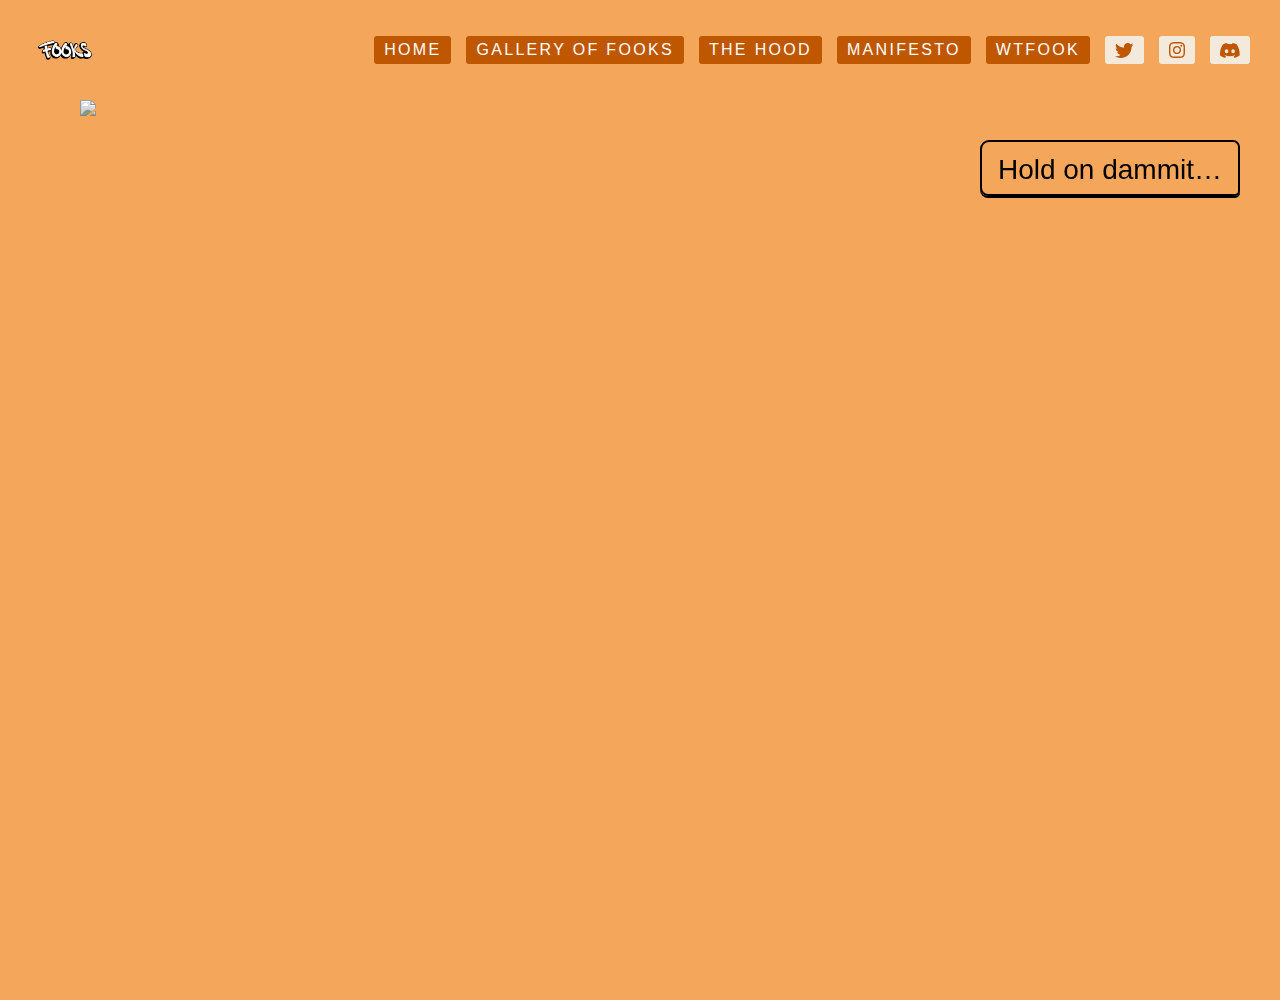
==== ideas.html @ 6c71be25 "Add files via upload" ====
<!DOCTYPE html>
<html>

<head>
  <meta charset="utf-8" />
  <meta content="width=device-width, initial-scale=1" name="viewport" />
  <title>Home</title>
  <link href="assets-global.website-files.com/622eead55797fc2865c24818/css/fooks.css" rel="stylesheet" type="text/css" />
  <link rel="stylesheet" href="assets-global.website-files.com/622eead55797fc2865c24818/css/style2.css" />

  <link rel="stylesheet" href="assets-global.website-files.com/622eead55797fc2865c24818/css/style.css">
  <script src="ajax.googleapis.com/ajax/libs/webfont/1.6.26/webfont.js" type="text/javascript"></script>

  <link rel="apple-touch-icon" sizes="180x180"
    href="assets-global.website-files.com/622eead55797fc2865c24818/apple-touch-icon.png">
  <link rel="icon" type="image/png" sizes="32x32"
    href="assets-global.website-files.com/622eead55797fc2865c24818/favicon-32x32.png">
  <link rel="icon" type="image/png" sizes="16x16"
    href="assets-global.website-files.com/622eead55797fc2865c24818/favicon-16x16.png">

  <script async="" src="https://www.googletagmanager.com/gtag/js?id=UA-176937866-4"></script>
</head>

<body class="fooks-body">
  <div data-animation="over-right" data-collapse="medium" data-duration="400" data-easing="ease" data-easing2="ease"
    data-no-scroll="1" role="banner" class="fooks-navbar w-nav">
    <div class="nav-container w-container">
      <a href="index.html" aria-current="page" class="brand w-nav-brand w--current">
        <img src="assets-global.website-files.com/622eead55797fc2865c24818/logo.png" loading="eager" width="100" alt=""
          class="image-16" />
      </a>
      <div class="spacer"></div>
      <div class="menu-button w-nav-button">
        <div class="w-embed">
          <svg width="15" height="16" viewBox="0 0 15 16" fill="none" xmlns="http://www.w3.org/2000/svg">
            <path fill="CurrentColor"
              d="M2.99231 9.7867C3.44542 10.1044 3.89853 10.1044 4.35164 10.1044C5.62036 10.1044 6.93438 10.286 8.2031 10.1498C9.15463 10.0136 10.378 10.1044 11.5108 10.1044C11.6014 10.1044 11.7374 10.059 11.8733 10.059C12.8248 9.87748 13.7311 9.7867 14.6826 10.059C14.8185 9.87748 14.9092 9.69592 14.9998 9.51437C14.7732 8.51581 14.8185 7.83498 14.8185 6.79103C14.5467 6.60948 14.6373 6.15559 14.2748 5.97403C14.2748 5.97403 14.2295 5.92864 14.1389 5.88325C13.9123 5.92864 13.2326 6.20097 12.9155 5.97403C12.8248 5.92864 12.553 5.92864 12.4623 6.01942C12.0545 6.24636 12.1452 6.1102 11.7374 6.1102C10.3327 6.1102 8.92807 5.97403 7.52343 5.97403C7.20625 6.01942 6.88907 6.01942 6.52658 6.1102C6.16409 6.20098 5.75629 6.20097 5.34849 6.20097H0.636127C0.409571 6.20097 0.183015 6.20097 0.00176997 6.42792V7.51725C0.0470811 7.92575 0.00177001 8.24348 0.137704 8.5612C0.273637 8.9697 0.228326 9.19664 0.0923924 9.51437C0.228326 9.74131 0.273637 9.96825 0.545504 10.1044C1.27048 10.0136 2.08608 10.286 2.99231 9.7867Z"
              fill="#BB9772" />
            <path fill="CurrentColor"
              d="M2.99054 15.5862C3.44365 15.904 3.89676 15.904 4.34987 15.904C5.61859 15.904 6.93262 16.0855 8.20133 15.9494C9.15287 15.8132 10.3763 15.904 11.509 15.904C11.5997 15.904 11.7356 15.8586 11.8715 15.8586C12.8231 15.677 13.7293 15.5862 14.6808 15.8586C14.8168 15.677 14.9074 15.4955 14.998 15.3139C14.7715 14.3154 14.8168 13.6345 14.8168 12.5906C14.5449 12.409 14.6355 11.9551 14.273 11.7736C14.273 11.7736 14.2277 11.7282 14.1371 11.6828C13.9105 11.7282 13.2309 12.0005 12.9137 11.7736C12.8231 11.7282 12.5512 11.7282 12.4606 11.819C12.0528 12.0459 12.1434 11.9097 11.7356 11.9097C10.331 11.9097 8.92631 11.7736 7.52166 11.7736C7.20448 11.819 6.88731 11.819 6.52482 11.9097C6.16233 12.0005 5.75453 12.0005 5.34673 12.0005H0.634356C0.4078 12.0005 0.181245 12.0005 0 12.2275V13.3168C0.0453111 13.7253 -2.8358e-07 14.043 0.135933 14.3607C0.271867 14.7692 0.226555 14.9962 0.090621 15.3139C0.226555 15.5409 0.271866 15.7678 0.543733 15.904C1.26871 15.8132 2.08431 16.0855 2.99054 15.5862Z"
              fill="#BB9772" />
            <path fill="CurrentColor"
              d="M2.99253 3.90345C3.44564 4.22117 3.89875 4.22117 4.35186 4.22117C5.62058 4.22117 6.93461 4.40272 8.20332 4.26656C9.15486 4.13039 10.3783 4.22117 11.511 4.22117C11.6017 4.22117 11.7376 4.17578 11.8735 4.17578C12.8251 3.99422 13.7313 3.90344 14.6828 4.17578C14.8188 3.99422 14.9094 3.81267 15 3.63111C14.7734 2.63256 14.8188 1.95172 14.8188 0.907778C14.5469 0.726223 14.6375 0.272332 14.275 0.0907764C14.275 0.0907764 14.2297 0.045389 14.1391 0C13.9125 0.045389 13.2329 0.317721 12.9157 0.0907764C12.8251 0.0453876 12.5532 0.0453868 12.4626 0.136165C12.0548 0.363109 12.1454 0.226945 11.7376 0.226945C10.3329 0.226945 8.9283 0.0907764 7.52365 0.0907764C7.20647 0.136165 6.8893 0.136167 6.52681 0.226945C6.16432 0.317722 5.75651 0.317721 5.34871 0.317721H0.636349C0.409793 0.317721 0.183236 0.317721 0.00199121 0.544666V1.634C0.0473023 2.0425 0.0019892 2.36022 0.137923 2.67795C0.273856 3.08645 0.228546 3.31339 0.0926122 3.63111C0.228546 3.85806 0.273857 4.085 0.545724 4.22117C1.2707 4.13039 2.08631 4.40272 2.99253 3.90345Z"
              fill="#BB9772" />
          </svg>
        </div>
      </div>
      <nav role="navigation" class="nav-menu w-nav-menu">
        <div class="div-block-29">
          <a href="index.html" aria-current="page" class="brand w-nav-brand w--current">
            <img src="assets-global.website-files.com/622eead55797fc2865c24818/logo.png" loading="lazy" width="100"
              alt="" class="image-16" />
          </a>
          <div class="spacer"></div>
          <div class="menu-button w-nav-button">
            <div class="html-embed-2 w-embed">
              <svg width="40" height="28" viewBox="0 0 40 28" fill="none" xmlns="http://www.w3.org/2000/svg">
                <path fill="CurrentColor"
                  d="M16.0801 12.0877C16.1758 12.6327 16.4962 12.9531 16.8166 13.2735C17.7137 14.1706 18.5145 15.2282 19.5079 16.029C20.277 16.6056 21.0779 17.5348 21.8789 18.3358C21.943 18.3999 22.0712 18.4639 22.1673 18.5601C22.9685 19.1045 23.6735 19.6811 24.1538 20.5465C24.3783 20.5143 24.5707 20.45 24.7632 20.3857C25.3091 19.5194 25.8225 19.07 26.5607 18.3318C26.4969 18.0112 26.8819 17.7543 26.754 17.3696C26.754 17.3696 26.754 17.3055 26.722 17.2093C26.5297 17.0812 25.8566 16.7932 25.7928 16.4084C25.7608 16.3123 25.5685 16.12 25.4403 16.1201C24.9914 15.9922 25.1518 15.96 24.8634 15.6717C23.8702 14.6785 22.9732 13.5889 21.98 12.5957C21.7236 12.4035 21.4994 12.1792 21.1789 11.9871C20.8583 11.795 20.57 11.5066 20.2816 11.2183L16.9495 7.88611C16.7893 7.72591 16.6291 7.56571 16.3404 7.59803L15.5702 8.3683C15.3134 8.6892 15.0567 8.88182 14.9281 9.2026C14.7354 9.58758 14.5429 9.71601 14.2221 9.84455C14.1577 10.1011 14.0293 10.2937 14.1252 10.5822C14.7021 11.0306 15.0862 11.7999 16.0801 12.0877Z"
                  fill="#BB9772" />
                <path fill="CurrentColor"
                  d="M18.5467 18.4639C19.0917 18.3681 19.4121 18.0477 19.7325 17.7273C20.6296 16.8302 21.6872 16.0295 22.488 15.0361C23.0646 14.2669 23.9938 13.466 24.7948 12.6651C24.8589 12.601 24.9229 12.4728 25.019 12.3766C25.5635 11.5754 26.1401 10.8704 27.0055 10.3902C26.9732 10.1657 26.9089 9.97321 26.8446 9.78075C25.9784 9.23487 25.529 8.7214 24.7908 7.98322C24.4702 8.04708 24.2133 7.66205 23.8286 7.79C23.8286 7.79 23.7645 7.78994 23.6683 7.82192C23.5402 8.01422 23.2522 8.68738 22.8674 8.75119C22.7712 8.78318 22.579 8.97541 22.5791 9.10368C22.4512 9.55251 22.419 9.39215 22.1307 9.68051C21.1374 10.6737 20.0479 11.5707 19.0547 12.5639C18.8625 12.8203 18.6382 13.0446 18.4461 13.3651C18.254 13.6856 17.9656 13.974 17.6772 14.2623L14.3451 17.5945C14.1849 17.7547 14.0247 17.9149 14.057 18.2035L14.8273 18.9738C15.1482 19.2306 15.3408 19.4873 15.6616 19.6158C16.0466 19.8086 16.175 20.0011 16.3035 20.3219C16.5601 20.3862 16.7526 20.5147 17.0412 20.4187C17.4896 19.8419 18.2589 19.4577 18.5467 18.4639Z"
                  fill="#BB9772" />
              </svg>
            </div>
          </div>
        </div>
        <div class="regular-links">
          <a href="index.html" class="fooks-nav-box">HOME</a>
          <a href="#" id="galleryToastBtn" class="fooks-nav-box">
            Gallery of Fooks
            <div id="galleryToast" class="d-none toast">
              <div class="toast-body">
                <p><strong>Coming Soon..!</strong></p>
              </div>
            </div>
          </a>
          <a href="the-hood.html" class="fooks-nav-box">The Hood</a>
          <a href="manifesto.html" class="fooks-nav-box">MANIFESTO</a>
          <a href="wtfook.html" class="fooks-nav-box">wtfook</a>
        </div>
        <div class="social-links">
          <a href="https://twitter.com/fooksNFT" target="_blank" class="fooks-menusociallink w-inline-block">
            <div class="twitter-svg w-embed">
              <svg width="19" height="15" viewBox="0 0 19 15" fill="none" xmlns="http://www.w3.org/2000/svg">
                <path fill="CurrentColor"
                  d="M5.79478 15C12.7559 15 16.565 9.22736 16.565 4.22982C16.565 4.06742 16.565 3.90502 16.5576 3.74262C17.2958 3.21112 17.938 2.53937 18.4473 1.77904C17.7682 2.08169 17.0374 2.281 16.2697 2.37697C17.0522 1.91191 17.6501 1.16634 17.938 0.280511C17.2072 0.716043 16.3952 1.02608 15.5315 1.19587C14.8376 0.457677 13.8558 0 12.7707 0C10.6816 0 8.98376 1.69783 8.98376 3.78691C8.98376 4.08218 9.02067 4.37008 9.07973 4.65059C5.93504 4.49557 3.14469 2.98228 1.27707 0.693898C0.952264 1.25492 0.767717 1.90453 0.767717 2.59843C0.767717 3.9124 1.43947 5.07136 2.45079 5.75049C1.83071 5.72835 1.24754 5.55856 0.738189 5.27805C0.738189 5.29281 0.738189 5.30758 0.738189 5.32972C0.738189 7.16043 2.04478 8.69586 3.77215 9.04281C3.45472 9.1314 3.12254 9.17569 2.77559 9.17569C2.53199 9.17569 2.29577 9.15354 2.06693 9.10925C2.54675 10.6152 3.94931 11.7077 5.60285 11.7372C4.30364 12.7559 2.67224 13.3612 0.900591 13.3612C0.597933 13.3612 0.295276 13.3465 0 13.3095C1.66831 14.3725 3.66142 15 5.79478 15Z"
                  fill="#BB9772" />
              </svg>
            </div>
          </a>
          <a href="" target="_blank" class="fooks-menusociallink w-inline-block">
            <div class="instagram-svg w-embed">
              <svg width="16" height="16" viewBox="0 0 16 16" fill="none" xmlns="http://www.w3.org/2000/svg">
                <path fill="CurrentColor"
                  d="M7.99936 1.44257C10.1354 1.44257 10.3882 1.45082 11.2319 1.48924C12.0117 1.52481 12.4353 1.655 12.7173 1.76455C13.0652 1.89264 13.3799 2.09718 13.6382 2.3631C13.9041 2.62139 14.1086 2.93608 14.2367 3.28396C14.3463 3.56593 14.4765 3.98952 14.512 4.76939C14.5504 5.61308 14.5587 5.86584 14.5587 8.00191C14.5587 10.138 14.5504 10.3907 14.512 11.2344C14.4765 12.0143 14.3463 12.4379 14.2367 12.7199C14.1035 13.0648 13.8996 13.378 13.6382 13.6394C13.3767 13.9009 13.0635 14.1048 12.7186 14.238C12.4366 14.3475 12.013 14.4777 11.2332 14.5133C10.3898 14.5517 10.1367 14.56 8.00064 14.56C5.86457 14.56 5.6115 14.5517 4.76812 14.5133C3.98825 14.4777 3.56466 14.3475 3.28269 14.238C2.93481 14.1099 2.62012 13.9054 2.36183 13.6394C2.09591 13.3811 1.89137 13.0665 1.76328 12.7186C1.65373 12.4366 1.52354 12.013 1.48797 11.2332C1.44955 10.3895 1.4413 10.1367 1.4413 8.00064C1.4413 5.86457 1.44955 5.61181 1.48797 4.76812C1.52354 3.98825 1.65373 3.56466 1.76328 3.28269C1.89137 2.93481 2.09591 2.62012 2.36183 2.36183C2.62012 2.09591 2.93481 1.89137 3.28269 1.76328C3.56466 1.65373 3.98825 1.52354 4.76812 1.48797C5.61181 1.44955 5.86457 1.4413 8.00064 1.4413L7.99936 1.44257ZM8.00064 0C5.82805 0 5.55561 0.00920854 4.70239 0.0482655C3.84917 0.0873224 3.2684 0.223545 2.75939 0.42137C2.22566 0.622196 1.74215 0.936989 1.34254 1.34381C0.936292 1.74358 0.622048 2.22708 0.421688 2.76066C0.222275 3.26967 0.0870048 3.85108 0.0482655 4.70239C0.00952608 5.5537 0 5.82805 0 8.00064C0 10.1732 0.00920854 10.4457 0.0482655 11.2989C0.0873224 12.1521 0.222275 12.7316 0.4201 13.2406C0.620926 13.7743 0.935719 14.2578 1.34254 14.6575C1.74222 15.0643 2.22571 15.3792 2.75939 15.5802C3.26744 15.7777 3.84981 15.913 4.70112 15.9521C5.55243 15.9911 5.82678 16 7.99936 16C10.1719 16 10.4444 15.9908 11.2976 15.9521C12.1508 15.9133 12.7303 15.7777 13.2393 15.5802C13.7707 15.3746 14.2533 15.0603 14.6562 14.6575C15.0591 14.2546 15.3734 13.772 15.5789 13.2406C15.7765 12.7326 15.9117 12.1502 15.9508 11.2989C15.9898 10.4476 15.9987 10.1732 15.9987 8.00064C15.9987 5.82805 15.9895 5.55561 15.9508 4.70239C15.912 3.84917 15.7765 3.26967 15.5789 2.76066C15.3779 2.22698 15.063 1.74349 14.6562 1.34381C14.2564 0.937562 13.7729 0.623318 13.2393 0.422958C12.7303 0.223545 12.1489 0.088275 11.2976 0.0495356C10.4463 0.0107962 10.1719 0.00127014 7.99936 0.00127014L8.00064 0Z"
                  fill="#BB9772" />
                <path fill="CurrentColor"
                  d="M7.99957 3.89453C7.18707 3.89453 6.39283 4.13547 5.71727 4.58687C5.04171 5.03827 4.51519 5.67987 4.20427 6.43052C3.89336 7.18117 3.81203 8.00716 3.97056 8.80403C4.12909 9.60091 4.52037 10.3329 5.09491 10.9074C5.66945 11.4819 6.40145 11.8731 7.19834 12.0316C7.99522 12.19 8.82121 12.1086 9.57183 11.7977C10.3225 11.4867 10.964 10.9601 11.4154 10.2845C11.8667 9.60893 12.1076 8.81467 12.1075 8.00218C12.1076 7.46271 12.0013 6.92853 11.7949 6.43013C11.5885 5.93172 11.2859 5.47887 10.9044 5.09743C10.5229 4.71598 10.0701 4.41343 9.57164 4.20703C9.07322 4.00064 8.53903 3.89445 7.99957 3.89453ZM7.99957 10.6685C7.47202 10.6685 6.95633 10.5121 6.51769 10.219C6.07906 9.92592 5.73718 9.50934 5.5353 9.02195C5.33342 8.53457 5.2806 7.99826 5.38352 7.48086C5.48643 6.96345 5.74047 6.48818 6.1135 6.11516C6.48653 5.74213 6.96179 5.48809 7.4792 5.38517C7.99661 5.28225 8.53291 5.33508 9.0203 5.53696C9.50768 5.73884 9.92426 6.08071 10.2173 6.51935C10.5104 6.95799 10.6669 7.47368 10.6669 8.00122C10.6669 8.70864 10.3858 9.38707 9.88563 9.88729C9.38542 10.3875 8.70698 10.6685 7.99957 10.6685Z"
                  fill="#BB9772" />
                <path fill="CurrentColor"
                  d="M12.27 4.69131C12.8001 4.69131 13.2299 4.26154 13.2299 3.7314C13.2299 3.20125 12.8001 2.77148 12.27 2.77148C11.7398 2.77148 11.3101 3.20125 11.3101 3.7314C11.3101 4.26154 11.7398 4.69131 12.27 4.69131Z"
                  fill="#BB9772" />
              </svg>
            </div>
          </a>
          <a href="" class="fooks-menusociallink mr-0 w-inline-block" target="_blank">
            <div class="discord-svg w-embed">
              <svg width="20" height="15" viewBox="0 0 20 15" fill="none" xmlns="http://www.w3.org/2000/svg">
                <path fill="CurrentColor"
                  d="M16.6594 1.24342C15.4051 0.667894 14.0601 0.243873 12.6537 0.00101874C12.6281 -0.00366827 12.6025 0.00804483 12.5894 0.0314716C12.4164 0.339138 12.2248 0.740513 12.0906 1.05599C10.578 0.829542 9.07315 0.829542 7.59157 1.05599C7.45737 0.733501 7.2588 0.339138 7.08504 0.0314716C7.07185 0.00882646 7.04626 -0.00288664 7.02065 0.00101874C5.6151 0.243097 4.27006 0.667118 3.01499 1.24342C3.00412 1.2481 2.99481 1.25592 2.98863 1.26606C0.437367 5.07759 -0.261531 8.79544 0.081325 12.4672C0.0828764 12.4852 0.0929602 12.5023 0.106923 12.5133C1.79017 13.7494 3.42069 14.4998 5.02092 14.9973C5.04654 15.0051 5.07367 14.9957 5.08997 14.9746C5.4685 14.4577 5.80594 13.9126 6.09525 13.3394C6.11232 13.3059 6.09603 13.266 6.06113 13.2528C5.52591 13.0497 5.01627 12.8022 4.52603 12.5211C4.48725 12.4984 4.48415 12.443 4.51982 12.4164C4.62299 12.3391 4.72618 12.2587 4.82469 12.1775C4.84251 12.1626 4.86734 12.1595 4.8883 12.1689C8.10895 13.6393 11.5957 13.6393 14.7783 12.1689C14.7993 12.1587 14.8241 12.1619 14.8427 12.1767C14.9413 12.2579 15.0444 12.3391 15.1484 12.4164C15.184 12.443 15.1817 12.4984 15.1429 12.5211C14.6527 12.8076 14.1431 13.0497 13.6071 13.252C13.5722 13.2653 13.5566 13.3059 13.5737 13.3394C13.8692 13.9118 14.2067 14.4569 14.5782 14.9738C14.5937 14.9957 14.6217 15.0051 14.6473 14.9973C16.2553 14.4998 17.8858 13.7494 19.569 12.5133C19.5838 12.5023 19.5931 12.4859 19.5946 12.468C20.005 8.22302 18.9073 4.53566 16.685 1.26684C16.6796 1.25592 16.6703 1.2481 16.6594 1.24342ZM6.5762 10.2315C5.60657 10.2315 4.80761 9.34128 4.80761 8.24802C4.80761 7.15476 5.59107 6.26456 6.5762 6.26456C7.56907 6.26456 8.36029 7.16258 8.34477 8.24802C8.34477 9.34128 7.56131 10.2315 6.5762 10.2315ZM13.1153 10.2315C12.1457 10.2315 11.3467 9.34128 11.3467 8.24802C11.3467 7.15476 12.1301 6.26456 13.1153 6.26456C14.1082 6.26456 14.8994 7.16258 14.8839 8.24802C14.8839 9.34128 14.1082 10.2315 13.1153 10.2315Z"
                  fill="#7EAEFF" />
              </svg>
            </div>
          </a>
        </div>
      </nav>
    </div>
  </div>

  <body class="no-scroll">
    <div id="Fuck-You">
      <img src="assets-global.website-files.com/622eead55797fc2865c24818/i/GT-fuc-you.pg" />
    </div>
    <div id="Site">
      <img
        src="assets-global.website-files.com/622eead55797fc2865c24818/i/banner2.png" class="rainbow"
      />
      <button id="Enter" class="disabled">
        Hold on <span>dammit</span>&hellip;
      </button>
      
      <div id="Site-Container">
        <main id="Mintery">
          <div id="Masthead">
            <img
              id="Logo"
              class="unselectable"
              loading="lazy"
              src="assets-global.website-files.com/622eead55797fc2865c24818/logo.png"
              width="400"
            />
            
          </div>
          <div id="Actions">
            
          </div>
        </main>
        <aside id="Convo">
          <header>
            <div class="avatars">
              <div class="goof">
                <div class="pfp">
                  <div class="goblin">
                    <img
                      loading="lazy"
                      class="goblin__body"
                      src="/i/GT-goof-body.png"
                    />
                    <div class="goblin__head">
                      <img loading="lazy" src="assets-global.website-files.com/622eead55797fc2865c24818/i/0.png" />
                      <img loading="lazy" src="" />
                      <img loading="lazy" src="" />
                      <img loading="lazy" src="" />
                      <img loading="lazy" src="" />
                      <img loading="lazy" src="" />
                    </div>
                  </div>
                </div>
              </div>
              <div class="oof">
                <div class="pfp">
                  <div class="goblin">
                    <img
                      loading="lazy"
                      class="goblin__body"
                      src="./i/GT-oof-body.png"
                    />
                    <div class="goblin__head">
                      <img loading="lazy" src="assets-global.website-files.com/622eead55797fc2865c24818/i/0.png" />
                      <img loading="lazy" src="" />
                      <img loading="lazy" src="" />
                      <img loading="lazy" src="" />
                      <img loading="lazy" src="" />
                      <img loading="lazy" src="" />
                    </div>
                  </div>
                </div>
              </div>
            </div>
            <h2>goof n oof</h2>
          </header>
          <main>
            <div class="container">
              <div class="message goof">
                <div class="pfp">
                  <div class="goblin">
                    <img
                      loading="lazy"
                      class="goblin__body"
                      src="./i/GT-goof-body.png"
                    />
                    <div class="goblin__head">
                      <img loading="lazy" src="assets-global.website-files.com/622eead55797fc2865c24818/i/0.png" />
                      <img loading="lazy" src="/assets-global.website-files.com/622eead55797fc2865c24818/i/0.png" />
                      <img loading="lazy" src="/assets-global.website-files.com/622eead55797fc2865c24818/i/0.png" />
                      <img loading="lazy" src="/assets-global.website-files.com/622eead55797fc2865c24818/i/0.png" />
                      <img loading="lazy" src="/assets-global.website-files.com/622eead55797fc2865c24818/i/0.png" />
                      <img loading="lazy" src="/assets-global.website-files.com/622eead55797fc2865c24818/i/0.png" />
                    </div>
                  </div>
                </div>
                <div class="content loud">
                  <div class="goblin__name">goof</div>
                  <p>FOOOOOK!</p>
                </div>
              </div>
              <div class="message oof">
                <div class="pfp">
                  <div class="goblin">
                    <img
                      loading="lazy"
                      class="goblin__body"
                      src="./i/GT-oof-body.png"
                    />
                    <div class="goblin__head">
                      <img loading="lazy" src="assets-global.website-files.com/622eead55797fc2865c24818/i/0.png" />
                      <img loading="lazy" src="./i/GT-oof-head.png" />
                      <img loading="lazy" src="./i/GT-oof-left-eye.png" />
                      <img loading="lazy" src="./i/GT-oof-right-eye.png" />
                      <img loading="lazy" src="./i/GT-oof-mouth.png" />
                      <img loading="lazy" src="./i/GT-oof-nose.png" />
                    </div>
                  </div>
                </div>
                <div class="content">
                  <div class="goblin__name">oof</div>
                  <p>Wat? Wat?!</p>
                </div>
              </div>
              <div class="message goof">
                <div class="pfp">
                  <div class="goblin">

                    <div class="goblin__head">
                      <img loading="lazy" src="assets-global.website-files.com/622eead55797fc2865c24818/i/pixelfooks.png" />
                  
                    </div>
                  </div>
                </div>
                <div class="content">
                  <div class="goblin__name">goof</div>
                  <p>I a ting!</p>
                </div>
              </div>
              <div class="message oof">
                <div class="pfp">
                  <div class="goblin">
                    <img
                      loading="lazy"
                      class="goblin__body"
                      src="./i/GT-oof-body.png"
                    />
                    <div class="goblin__head">
                      <img loading="lazy" src="./i/GT-oof-ears.png" />
                      <img loading="lazy" src="./i/GT-oof-head.png" />
                      <img loading="lazy" src="./i/GT-oof-left-eye.png" />
                      <img loading="lazy" src="./i/GT-oof-right-eye.png" />
                      <img loading="lazy" src="./i/GT-oof-mouth.png" />
                      <img loading="lazy" src="./i/GT-oof-nose.png" />
                    </div>
                  </div>
                </div>
                <div class="content">
                  <div class="goblin__name">oof</div>
                  <p>You what ting?</p>
                  <p>What?</p>
                  <p>Wait&hellip;</p>
                  <p>I also a ting!</p>
                </div>
              </div>
              <div class="message goof">
                <div class="pfp">
                  <div class="goblin">
                    <img
                      loading="lazy"
                      class="goblin__body"
                      src="./i/GT-goof-body.png"
                    />
                    <div class="goblin__head">
                      <img loading="lazy" src="./i/GT-goof-ears.png" />
                      <img loading="lazy" src="./i/GT-goof-head.png" />
                      <img loading="lazy" src="./i/GT-goof-left-eye.png" />
                      <img loading="lazy" src="./i/GT-goof-right-eye.png" />
                      <img loading="lazy" src="./i/GT-goof-mouth.png" />
                      <img loading="lazy" src="./i/GT-goof-nose.png" />
                    </div>
                  </div>
                </div>
                <div class="content">
                  <div class="goblin__name">goof</div>
                  <p>Wha kinda ting are we?</p>
                </div>
              </div>
              <div class="message oof">
                <div class="pfp">
                  <div class="goblin">
                    <img
                      loading="lazy"
                      class="goblin__body"
                      src="./i/GT-oof-body.png"
                    />
                    <div class="goblin__head">
                      <img loading="lazy" src="./i/GT-oof-ears.png" />
                      <img loading="lazy" src="./i/GT-oof-head.png" />
                      <img loading="lazy" src="./i/GT-oof-left-eye.png" />
                      <img loading="lazy" src="./i/GT-oof-right-eye.png" />
                      <img loading="lazy" src="./i/GT-oof-mouth.png" />
                      <img loading="lazy" src="./i/GT-oof-nose.png" />
                    </div>
                  </div>
                </div>
                <div class="content">
                  <div class="goblin__name">oof</div>
                  <p>Neftee ting!</p>
                </div>
              </div>
              <div class="message goof">
                <div class="pfp">
                  <div class="goblin">
                    <img
                      loading="lazy"
                      class="goblin__body"
                      src="./i/GT-goof-body.png"
                    />
                    <div class="goblin__head">
                      <img loading="lazy" src="./i/GT-goof-ears.png" />
                      <img loading="lazy" src="./i/GT-goof-head.png" />
                      <img loading="lazy" src="./i/GT-goof-left-eye.png" />
                      <img loading="lazy" src="./i/GT-goof-right-eye.png" />
                      <img loading="lazy" src="./i/GT-goof-mouth.png" />
                      <img loading="lazy" src="./i/GT-goof-nose.png" />
                    </div>
                  </div>
                </div>
                <div class="content">
                  <div class="goblin__name">goof</div>
                  <p>Neftee? Wat? Neftee?</p>
                </div>
              </div>
              <div class="message oof">
                <div class="pfp">
                  <div class="goblin">
                    <img
                      loading="lazy"
                      class="goblin__body"
                      src="./i/GT-oof-body.png"
                    />
                    <div class="goblin__head">
                      <img loading="lazy" src="./i/GT-oof-ears.png" />
                      <img loading="lazy" src="./i/GT-oof-head.png" />
                      <img loading="lazy" src="./i/GT-oof-left-eye.png" />
                      <img loading="lazy" src="./i/GT-oof-right-eye.png" />
                      <img loading="lazy" src="./i/GT-oof-mouth.png" />
                      <img loading="lazy" src="./i/GT-oof-nose.png" />
                    </div>
                  </div>
                </div>
                <div class="content">
                  <div class="goblin__name">oof</div>
                  <p>Stand for sumting.</p>
                </div>
              </div>
              <div class="message goof">
                <div class="pfp">
                  <div class="goblin">
                    <img
                      loading="lazy"
                      class="goblin__body"
                      src="./i/GT-goof-body.png"
                    />
                    <div class="goblin__head">
                      <img loading="lazy" src="./i/GT-goof-ears.png" />
                      <img loading="lazy" src="./i/GT-goof-head.png" />
                      <img loading="lazy" src="./i/GT-goof-left-eye.png" />
                      <img loading="lazy" src="./i/GT-goof-right-eye.png" />
                      <img loading="lazy" src="./i/GT-goof-mouth.png" />
                      <img loading="lazy" src="./i/GT-goof-nose.png" />
                    </div>
                  </div>
                </div>
                <div class="content">
                  <div class="goblin__name">goof</div>
                  <p>Wafor?</p>
                </div>
              </div>
              <div class="message oof">
                <div class="pfp">
                  <div class="goblin">
                    <img
                      loading="lazy"
                      class="goblin__body"
                      src="./i/GT-oof-body.png"
                    />
                    <div class="goblin__head">
                      <img loading="lazy" src="./i/GT-oof-ears.png" />
                      <img loading="lazy" src="./i/GT-oof-head.png" />
                      <img loading="lazy" src="./i/GT-oof-left-eye.png" />
                      <img loading="lazy" src="./i/GT-oof-right-eye.png" />
                      <img loading="lazy" src="./i/GT-oof-mouth.png" />
                      <img loading="lazy" src="./i/GT-oof-nose.png" />
                    </div>
                  </div>
                </div>
                <div class="content">
                  <div class="goblin__name">oof</div>
                  <p>Mebbe for&hellip;</p>
                  <p>Uh&hellip;</p>
                  <p>Never&hellip;</p>
                  <p>Find&hellip;</p>
                  <p>Troll poops!</p>
                </div>
              </div>
              <div class="message goof">
                <div class="pfp">
                  <div class="goblin">
                    <img
                      loading="lazy"
                      class="goblin__body"
                      src="./i/GT-goof-body.png"
                    />
                    <div class="goblin__head">
                      <img loading="lazy" src="./i/GT-goof-ears.png" />
                      <img loading="lazy" src="./i/GT-goof-head.png" />
                      <img loading="lazy" src="./i/GT-goof-left-eye.png" />
                      <img loading="lazy" src="./i/GT-goof-right-eye.png" />
                      <img loading="lazy" src="./i/GT-goof-mouth.png" />
                      <img loading="lazy" src="./i/GT-goof-nose.png" />
                    </div>
                  </div>
                </div>
                <div class="content">
                  <div class="goblin__name">goof</div>
                  <p>But who did dis?</p>
                </div>
              </div>
              <div class="message oof">
                <div class="pfp">
                  <div class="goblin">
                    <img
                      loading="lazy"
                      class="goblin__body"
                      src="./i/GT-oof-body.png"
                    />
                    <div class="goblin__head">
                      <img loading="lazy" src="" />
                      <img loading="lazy" src="" />
                      <img loading="lazy" src="" />
                      <img loading="lazy" src="" />
                      <img loading="lazy" src="" />
                      <img loading="lazy" src="" />
                    </div>
                  </div>
                </div>
                <div class="content">
                  <div class="goblin__name">oof</div>
                  <p>Butt? Hoo nose?</p>
                </div>
              </div>
              <div class="message goof">
                <div class="pfp">
                  <div class="goblin">
                    <img
                      loading="lazy"
                      class="goblin__body"
                      src=""
                    />
                    <div class="goblin__head">
                      <img loading="lazy" src="" />
                      <img loading="lazy" src="" />
                      <img loading="lazy" src="" />
                      <img loading="lazy" src="" />
                      <img loading="lazy" src="" />
                      <img loading="lazy" src="" />
                    </div>
                  </div>
                </div>
                <div class="content loud">
                  <div class="goblin__name">goof</div>
                  <p>Some buttnose did it!</p>
                </div>
              </div>
              <div class="message oof">
                <div class="pfp">
                  <div class="goblin">
                    <img
                      loading="lazy"
                      class="goblin__body"
                      src=""
                    />
                    <div class="goblin__head">
                      <img loading="lazy" src="" />
                      <img loading="lazy" src="" />
                      <img loading="lazy" src="" />
                      <img loading="lazy" src="" />
                      <img loading="lazy" src="" />
                      <img loading="lazy" src="" />
                    </div>
                  </div>
                </div>
                <div class="content">
                  <div class="goblin__name">oof</div>
                  <p>Buttnose? Wen buttnose dooded it?</p>
                </div>
              </div>
              <div class="message goof">
                <div class="pfp">
                  <div class="goblin">
                    <img
                      loading="lazy"
                      class="goblin__body"
                      src="./i/GT-goof-body.png"
                    />
                    <div class="goblin__head">
                    
                    </div>
                  </div>
                </div>
                <div class="content">
                  <div class="goblin__name">goof</div>
                  <p>Now!</p>
                  <p>It alreddy happen!</p>
                  <p>We here rite now!</p>
                </div>
              </div>
              <div class="message oof">
                <div class="pfp">
                  <div class="goblin">
                    <img
                      loading="lazy"
                      class="goblin__body"
                      src="./i/GT-oof-body.png"
                    />
                    <div class="goblin__head">
                      
                    </div>
                  </div>
                </div>
                <div class="content">
                  <div class="goblin__name">oof</div>
                  <p>Wen Mint?</p>
                </div>
              </div>
              <div class="message goof">
                <div class="pfp">
                  <div class="goblin">
                    <img
                      loading="lazy"
                      class="goblin__body"
                      src="./i/GT-goof-body.png"
                    />
                    <div class="goblin__head">
                      
                    </div>
                  </div>
                </div>
                <div class="content">
                  <div class="goblin__name">goof</div>
                  <p>Wat a mint?</p>
                </div>
              </div>
              <div class="message oof">
                <div class="pfp">
                  <div class="goblin">
                    <img
                      loading="lazy"
                      class="goblin__body"
                      src="./i/GT-oof-body.png"
                    />
                    <div class="goblin__head">
                      
                    </div>
                  </div>
                </div>
                <div class="content">
                  <div class="goblin__name">oof</div>
                  <p>Wat a wen?</p>
                </div>
              </div>
              <div class="message goof">
                <div class="pfp">
                  <div class="goblin">
                    <img
                      loading="lazy"
                      class="goblin__body"
                      src="./i/GT-goof-body.png"
                    />
                    <div class="goblin__head">
                      <img loading="lazy" src="./i/GT-goof-ears.png" />
                      <img loading="lazy" src="./i/GT-goof-head.png" />
                      <img loading="lazy" src="./i/GT-goof-left-eye.png" />
                      <img loading="lazy" src="./i/GT-goof-right-eye.png" />
                      <img loading="lazy" src="./i/GT-goof-mouth.png" />
                      <img loading="lazy" src="./i/GT-goof-nose.png" />
                    </div>
                  </div>
                </div>
                <div class="content">
                  <div class="goblin__name">goof</div>
                  <p>Wat?</p>
                </div>
              </div>
              <div class="message oof">
                <div class="pfp">
                  <div class="goblin">
                    <img
                      loading="lazy"
                      class="goblin__body"
                      src="./i/GT-oof-body.png"
                    />
                    <div class="goblin__head">
                      <img loading="lazy" src="./i/GT-oof-ears.png" />
                      <img loading="lazy" src="./i/GT-oof-head.png" />
                      <img loading="lazy" src="./i/GT-oof-left-eye.png" />
                      <img loading="lazy" src="./i/GT-oof-right-eye.png" />
                      <img loading="lazy" src="./i/GT-oof-mouth.png" />
                      <img loading="lazy" src="./i/GT-oof-nose.png" />
                    </div>
                  </div>
                </div>
                <div class="content loud">
                  <div class="goblin__name">oof</div>
                  <p>Wat!?</p>
                </div>
              </div>
              <div class="message goof">
                <div class="pfp">
                  <div class="goblin">
                    <img
                      loading="lazy"
                      class="goblin__body"
                      src="./i/GT-goof-body.png"
                    />
                    <div class="goblin__head">
                      <img loading="lazy" src="./i/GT-goof-ears.png" />
                      <img loading="lazy" src="./i/GT-goof-head.png" />
                      <img loading="lazy" src="./i/GT-goof-left-eye.png" />
                      <img loading="lazy" src="./i/GT-goof-right-eye.png" />
                      <img loading="lazy" src="./i/GT-goof-mouth.png" />
                      <img loading="lazy" src="./i/GT-goof-nose.png" />
                    </div>
                  </div>
                </div>
                <div class="content">
                  <div class="goblin__name">goof</div>
                  <p>Hoo buttnose teem?</p>
                </div>
              </div>
              <div class="message oof">
                <div class="pfp">
                  <div class="goblin">
                    <img
                      loading="lazy"
                      class="goblin__body"
                      src="./i/GT-oof-body.png"
                    />
                    <div class="goblin__head">
                      <img loading="lazy" src="./i/GT-oof-ears.png" />
                      <img loading="lazy" src="./i/GT-oof-head.png" />
                      <img loading="lazy" src="./i/GT-oof-left-eye.png" />
                      <img loading="lazy" src="./i/GT-oof-right-eye.png" />
                      <img loading="lazy" src="./i/GT-oof-mouth.png" />
                      <img loading="lazy" src="./i/GT-oof-nose.png" />
                    </div>
                  </div>
                </div>
                <div class="content">
                  <div class="goblin__name">oof</div>
                  <p>Dey sneeky!</p>
                </div>
              </div>
              <div class="message goof">
                <div class="pfp">
                  <div class="goblin">
                    <img
                      loading="lazy"
                      class="goblin__body"
                      src="./i/GT-goof-body.png"
                    />
                    <div class="goblin__head">
                      <img loading="lazy" src="./i/GT-goof-ears.png" />
                      <img loading="lazy" src="./i/GT-goof-head.png" />
                      <img loading="lazy" src="./i/GT-goof-left-eye.png" />
                      <img loading="lazy" src="./i/GT-goof-right-eye.png" />
                      <img loading="lazy" src="./i/GT-goof-mouth.png" />
                      <img loading="lazy" src="./i/GT-goof-nose.png" />
                    </div>
                  </div>
                </div>
                <div class="content">
                  <div class="goblin__name">goof</div>
                  <p>Maybe dey show face soon we can punch!</p>
                </div>
              </div>
              <div class="message oof">
                <div class="pfp">
                  <div class="goblin">
                    <img
                      loading="lazy"
                      class="goblin__body"
                      src="./i/GT-oof-body.png"
                    />
                    <div class="goblin__head">
                      <img loading="lazy" src="./i/GT-oof-ears.png" />
                      <img loading="lazy" src="./i/GT-oof-head.png" />
                      <img loading="lazy" src="./i/GT-oof-left-eye.png" />
                      <img loading="lazy" src="./i/GT-oof-right-eye.png" />
                      <img loading="lazy" src="./i/GT-oof-mouth.png" />
                      <img loading="lazy" src="./i/GT-oof-nose.png" />
                    </div>
                  </div>
                </div>
                <div class="content">
                  <div class="goblin__name">oof</div>
                  <p>Wat are I?</p>
                </div>
              </div>
              <!-- -->
              <div class="message goof">
                <div class="pfp">
                  <div class="goblin">
                    <img
                      loading="lazy"
                      class="goblin__body"
                      src="./i/GT-goof-body.png"
                    />
                    <div class="goblin__head">
                      <img loading="lazy" src="./i/GT-goof-ears.png" />
                      <img loading="lazy" src="./i/GT-goof-head.png" />
                      <img loading="lazy" src="./i/GT-goof-left-eye.png" />
                      <img loading="lazy" src="./i/GT-goof-right-eye.png" />
                      <img loading="lazy" src="./i/GT-goof-mouth.png" />
                      <img loading="lazy" src="./i/GT-goof-nose.png" />
                    </div>
                  </div>
                </div>
                <div class="content">
                  <div class="goblin__name">goof</div>
                  <p>Yoo fook.</p>
                </div>
              </div>
              <div class="message oof">
                <div class="pfp">
                  <div class="goblin">
                    <img
                      loading="lazy"
                      class="goblin__body"
                      src="./i/GT-oof-body.png"
                    />
                    <div class="goblin__head">
                      <img loading="lazy" src="./i/GT-oof-ears.png" />
                      <img loading="lazy" src="./i/GT-oof-head.png" />
                      <img loading="lazy" src="./i/GT-oof-left-eye.png" />
                      <img loading="lazy" src="./i/GT-oof-right-eye.png" />
                      <img loading="lazy" src="./i/GT-oof-mouth.png" />
                      <img loading="lazy" src="./i/GT-oof-nose.png" />
                    </div>
                  </div>
                </div>
                <div class="content">
                  <div class="goblin__name">oof</div>
                  <p>Fook? How fook?</p>
                </div>
              </div>
              <div class="message goof">
                <div class="pfp">
                  <div class="goblin">
                    <img
                      loading="lazy"
                      class="goblin__body"
                      src="./i/GT-goof-body.png"
                    />
                    <div class="goblin__head">
                      <img loading="lazy" src="./i/GT-goof-ears.png" />
                      <img loading="lazy" src="./i/GT-goof-head.png" />
                      <img loading="lazy" src="./i/GT-goof-left-eye.png" />
                      <img loading="lazy" src="./i/GT-goof-right-eye.png" />
                      <img loading="lazy" src="./i/GT-goof-mouth.png" />
                      <img loading="lazy" src="./i/GT-goof-nose.png" />
                    </div>
                  </div>
                </div>
                <div class="content">
                  <div class="goblin__name">goof</div>
                  <p>Wat goblin?</p>
                </div>
              </div>
              <div class="message oof">
                <div class="pfp">
                  <div class="goblin">
                    <img
                      loading="lazy"
                      class="goblin__body"
                      src="./i/GT-oof-body.png"
                    />
                    <div class="goblin__head">
                      <img loading="lazy" src="./i/GT-oof-ears.png" />
                      <img loading="lazy" src="./i/GT-oof-head.png" />
                      <img loading="lazy" src="./i/GT-oof-left-eye.png" />
                      <img loading="lazy" src="./i/GT-oof-right-eye.png" />
                      <img loading="lazy" src="./i/GT-oof-mouth.png" />
                      <img loading="lazy" src="./i/GT-oof-nose.png" />
                    </div>
                  </div>
                </div>
                <div class="content">
                  <div class="goblin__name">oof</div>
                  <p>Wen goblin?</p>
                </div>
              </div>
              <div class="message goof">
                <div class="pfp">
                  <div class="goblin">
                    <img
                      loading="lazy"
                      class="goblin__body"
                      src="./i/GT-goof-body.png"
                    />
                    <div class="goblin__head">
                      <img loading="lazy" src="./i/GT-goof-ears.png" />
                      <img loading="lazy" src="./i/GT-goof-head.png" />
                      <img loading="lazy" src="./i/GT-goof-left-eye.png" />
                      <img loading="lazy" src="./i/GT-goof-right-eye.png" />
                      <img loading="lazy" src="./i/GT-goof-mouth.png" />
                      <img loading="lazy" src="./i/GT-goof-nose.png" />
                    </div>
                  </div>
                </div>
                <div class="content loud">
                  <div class="goblin__name">goof</div>
                  <p>Wy goblin!?</p>
                </div>
              </div>
              <div class="message oof">
                <div class="pfp">
                  <div class="goblin">
                    <img
                      loading="lazy"
                      class="goblin__body"
                      src="./i/GT-oof-body.png"
                    />
                    <div class="goblin__head">
                      <img loading="lazy" src="./i/GT-oof-ears.png" />
                      <img loading="lazy" src="./i/GT-oof-head.png" />
                      <img loading="lazy" src="./i/GT-oof-left-eye.png" />
                      <img loading="lazy" src="./i/GT-oof-right-eye.png" />
                      <img loading="lazy" src="./i/GT-oof-mouth.png" />
                      <img loading="lazy" src="./i/GT-oof-nose.png" />
                    </div>
                  </div>
                </div>
                <div class="content">
                  <div class="goblin__name">oof</div>
                  <p>Wat yootalitty?</p>
                </div>
              </div>
              <div class="message goof">
                <div class="pfp">
                  <div class="goblin">
                    <img
                      loading="lazy"
                      class="goblin__body"
                      src="./i/GT-goof-body.png"
                    />
                    <div class="goblin__head">
                      <img loading="lazy" src="./i/GT-goof-ears.png" />
                      <img loading="lazy" src="./i/GT-goof-head.png" />
                      <img loading="lazy" src="./i/GT-goof-left-eye.png" />
                      <img loading="lazy" src="./i/GT-goof-right-eye.png" />
                      <img loading="lazy" src="./i/GT-goof-mouth.png" />
                      <img loading="lazy" src="./i/GT-goof-nose.png" />
                    </div>
                  </div>
                </div>
                <div class="content">
                  <div class="goblin__name">goof</div>
                  <p>Wat?</p>
                </div>
              </div>
              <div class="message oof">
                <div class="pfp">
                  <div class="goblin">
                    <img
                      loading="lazy"
                      class="goblin__body"
                      src="./i/GT-oof-body.png"
                    />
                    <div class="goblin__head">
                      <img loading="lazy" src="./i/GT-oof-ears.png" />
                      <img loading="lazy" src="./i/GT-oof-head.png" />
                      <img loading="lazy" src="./i/GT-oof-left-eye.png" />
                      <img loading="lazy" src="./i/GT-oof-right-eye.png" />
                      <img loading="lazy" src="./i/GT-oof-mouth.png" />
                      <img loading="lazy" src="./i/GT-oof-nose.png" />
                    </div>
                  </div>
                </div>
                <div class="content loud">
                  <div class="goblin__name">oof</div>
                  <p>You da litty!</p>
                </div>
              </div>
              <div class="message goof">
                <div class="pfp">
                  <div class="goblin">
                    <img
                      loading="lazy"
                      class="goblin__body"
                      src="./i/GT-goof-body.png"
                    />
                    <div class="goblin__head">
                      <img loading="lazy" src="./i/GT-goof-ears.png" />
                      <img loading="lazy" src="./i/GT-goof-head.png" />
                      <img loading="lazy" src="./i/GT-goof-left-eye.png" />
                      <img loading="lazy" src="./i/GT-goof-right-eye.png" />
                      <img loading="lazy" src="./i/GT-goof-mouth.png" />
                      <img loading="lazy" src="./i/GT-goof-nose.png" />
                    </div>
                  </div>
                </div>
                <div class="content">
                  <div class="goblin__name">goof</div>
                  <p>Wat lisense?</p>
                </div>
              </div>
              <div class="message oof">
                <div class="pfp">
                  <div class="goblin">
                    <img
                      loading="lazy"
                      class="goblin__body"
                      src="./i/GT-oof-body.png"
                    />
                    <div class="goblin__head">
                      <img loading="lazy" src="./i/GT-oof-ears.png" />
                      <img loading="lazy" src="./i/GT-oof-head.png" />
                      <img loading="lazy" src="./i/GT-oof-left-eye.png" />
                      <img loading="lazy" src="./i/GT-oof-right-eye.png" />
                      <img loading="lazy" src="./i/GT-oof-mouth.png" />
                      <img loading="lazy" src="./i/GT-oof-nose.png" />
                    </div>
                  </div>
                </div>
                <div class="content">
                  <div class="goblin__name">oof</div>
                  <p>Wat?</p>
                </div>
              </div>
              <div class="message goof">
                <div class="pfp">
                  <div class="goblin">
                    <img
                      loading="lazy"
                      class="goblin__body"
                      src="./i/GT-goof-body.png"
                    />
                    <div class="goblin__head">
                      <img loading="lazy" src="./i/GT-goof-ears.png" />
                      <img loading="lazy" src="./i/GT-goof-head.png" />
                      <img loading="lazy" src="./i/GT-goof-left-eye.png" />
                      <img loading="lazy" src="./i/GT-goof-right-eye.png" />
                      <img loading="lazy" src="./i/GT-goof-mouth.png" />
                      <img loading="lazy" src="./i/GT-goof-nose.png" />
                    </div>
                  </div>
                </div>
                <div class="content loud">
                  <div class="goblin__name">goof</div>
                  <p>Wat?!</p>
                </div>
              </div>
              <div class="message oof">
                <div class="pfp">
                  <div class="goblin">
                    <img
                      loading="lazy"
                      class="goblin__body"
                      src="./i/GT-oof-body.png"
                    />
                    <div class="goblin__head">
                      <img loading="lazy" src="./i/GT-oof-ears.png" />
                      <img loading="lazy" src="./i/GT-oof-head.png" />
                      <img loading="lazy" src="./i/GT-oof-left-eye.png" />
                      <img loading="lazy" src="./i/GT-oof-right-eye.png" />
                      <img loading="lazy" src="./i/GT-oof-mouth.png" />
                      <img loading="lazy" src="./i/GT-oof-nose.png" />
                    </div>
                  </div>
                </div>
                <div class="content">
                  <div class="goblin__name">oof</div>
                  <p>How mutch fook?</p>
                </div>
              </div>
              <div class="message goof">
                <div class="pfp">
                  <div class="goblin">
                    <img
                      loading="lazy"
                      class="goblin__body"
                      src="./i/GT-goof-body.png"
                    />
                    <div class="goblin__head">
                      <img loading="lazy" src="./i/GT-goof-ears.png" />
                      <img loading="lazy" src="./i/GT-goof-head.png" />
                      <img loading="lazy" src="./i/GT-goof-left-eye.png" />
                      <img loading="lazy" src="./i/GT-goof-right-eye.png" />
                      <img loading="lazy" src="./i/GT-goof-mouth.png" />
                      <img loading="lazy" src="./i/GT-goof-nose.png" />
                    </div>
                  </div>
                </div>
                <div class="content">
                  <div class="goblin__name">goof</div>
                  <p>Dutch okshun!</p>
                </div>
              </div>
              <div class="message oof">
                <div class="pfp">
                  <div class="goblin">
                    <img
                      loading="lazy"
                      class="goblin__body"
                      src="./i/GT-oof-body.png"
                    />
                    <div class="goblin__head">
                      <img loading="lazy" src="./i/GT-oof-ears.png" />
                      <img loading="lazy" src="./i/GT-oof-head.png" />
                      <img loading="lazy" src="./i/GT-oof-left-eye.png" />
                      <img loading="lazy" src="./i/GT-oof-right-eye.png" />
                      <img loading="lazy" src="./i/GT-oof-mouth.png" />
                      <img loading="lazy" src="./i/GT-oof-nose.png" />
                    </div>
                  </div>
                </div>
                <div class="content">
                  <div class="goblin__name">oof</div>
                  <p>Dutch okshun?</p>
                </div>
              </div>
              <div class="message goof">
                <div class="pfp">
                  <div class="goblin">
                    <img
                      loading="lazy"
                      class="goblin__body"
                      src="./i/GT-goof-body.png"
                    />
                    <div class="goblin__head">
                      <img loading="lazy" src="./i/GT-goof-ears.png" />
                      <img loading="lazy" src="./i/GT-goof-head.png" />
                      <img loading="lazy" src="./i/GT-goof-left-eye.png" />
                      <img loading="lazy" src="./i/GT-goof-right-eye.png" />
                      <img loading="lazy" src="./i/GT-goof-mouth.png" />
                      <img loading="lazy" src="./i/GT-goof-nose.png" />
                    </div>
                  </div>
                </div>
                <div class="content loud">
                  <div class="goblin__name">goof</div>
                  <p>Dutch okshun!</p>
                </div>
              </div>
              <div class="message oof">
                <div class="pfp">
                  <div class="goblin">
                    <img
                      loading="lazy"
                      class="goblin__body"
                      src="./i/GT-oof-body.png"
                    />
                    <div class="goblin__head">
                      <img loading="lazy" src="./i/GT-oof-ears.png" />
                      <img loading="lazy" src="./i/GT-oof-head.png" />
                      <img loading="lazy" src="./i/GT-oof-left-eye.png" />
                      <img loading="lazy" src="./i/GT-oof-right-eye.png" />
                      <img loading="lazy" src="./i/GT-oof-mouth.png" />
                      <img loading="lazy" src="./i/GT-oof-nose.png" />
                    </div>
                  </div>
                </div>
                <div class="content">
                  <div class="goblin__name">oof</div>
                  <p>Wat start price?</p>
                </div>
              </div>
              <div class="message goof">
                <div class="pfp">
                  <div class="goblin">
                    <img
                      loading="lazy"
                      class="goblin__body"
                      src="./i/GT-goof-body.png"
                    />
                    <div class="goblin__head">
                      <img loading="lazy" src="./i/GT-goof-ears.png" />
                      <img loading="lazy" src="./i/GT-goof-head.png" />
                      <img loading="lazy" src="./i/GT-goof-left-eye.png" />
                      <img loading="lazy" src="./i/GT-goof-right-eye.png" />
                      <img loading="lazy" src="./i/GT-goof-mouth.png" />
                      <img loading="lazy" src="./i/GT-goof-nose.png" />
                    </div>
                  </div>
                </div>
                <div class="content">
                  <div class="goblin__name">goof</div>
                  <p>Start at&hellip;</p>
                  <p>Nutting!</p>
                </div>
              </div>
              <div class="message oof">
                <div class="pfp">
                  <div class="goblin">
                    <img
                      loading="lazy"
                      class="goblin__body"
                      src="./i/GT-oof-body.png"
                    />
                    <div class="goblin__head">
                      <img loading="lazy" src="./i/GT-oof-ears.png" />
                      <img loading="lazy" src="./i/GT-oof-head.png" />
                      <img loading="lazy" src="./i/GT-oof-left-eye.png" />
                      <img loading="lazy" src="./i/GT-oof-right-eye.png" />
                      <img loading="lazy" src="./i/GT-oof-mouth.png" />
                      <img loading="lazy" src="./i/GT-oof-nose.png" />
                    </div>
                  </div>
                </div>
                <div class="content">
                  <div class="goblin__name">oof</div>
                  <p>Nutting?</p>
                </div>
              </div>
              <div class="message goof">
                <div class="pfp">
                  <div class="goblin">
                    <img
                      loading="lazy"
                      class="goblin__body"
                      src="./i/GT-goof-body.png"
                    />
                    <div class="goblin__head">
                      <img loading="lazy" src="./i/GT-goof-ears.png" />
                      <img loading="lazy" src="./i/GT-goof-head.png" />
                      <img loading="lazy" src="./i/GT-goof-left-eye.png" />
                      <img loading="lazy" src="./i/GT-goof-right-eye.png" />
                      <img loading="lazy" src="./i/GT-goof-mouth.png" />
                      <img loading="lazy" src="./i/GT-goof-nose.png" />
                    </div>
                  </div>
                </div>
                <div class="content">
                  <div class="goblin__name">goof</div>
                  <p>Dunno. Wat big number?</p>
                </div>
              </div>
              <div class="message oof">
                <div class="pfp">
                  <div class="goblin">
                    <img
                      loading="lazy"
                      class="goblin__body"
                      src="./i/GT-oof-body.png"
                    />
                    <div class="goblin__head">
                      <img loading="lazy" src="./i/GT-oof-ears.png" />
                      <img loading="lazy" src="./i/GT-oof-head.png" />
                      <img loading="lazy" src="./i/GT-oof-left-eye.png" />
                      <img loading="lazy" src="./i/GT-oof-right-eye.png" />
                      <img loading="lazy" src="./i/GT-oof-mouth.png" />
                      <img loading="lazy" src="./i/GT-oof-nose.png" />
                    </div>
                  </div>
                </div>
                <div class="content">
                  <div class="goblin__name">oof</div>
                  <p>Uh&hellip;</p>
                  <p>Uh&hellip;</p>
                  <p>Siks?</p>
                </div>
              </div>
              <div class="message goof">
                <div class="pfp">
                  <div class="goblin">
                    <img
                      loading="lazy"
                      class="goblin__body"
                      src="./i/GT-goof-body.png"
                    />
                    <div class="goblin__head">
                      <img loading="lazy" src="./i/GT-goof-ears.png" />
                      <img loading="lazy" src="./i/GT-goof-head.png" />
                      <img loading="lazy" src="./i/GT-goof-left-eye.png" />
                      <img loading="lazy" src="./i/GT-goof-right-eye.png" />
                      <img loading="lazy" src="./i/GT-goof-mouth.png" />
                      <img loading="lazy" src="./i/GT-goof-nose.png" />
                    </div>
                  </div>
                </div>
                <div class="content">
                  <div class="goblin__name">goof</div>
                  <p>Siks? Wat siks?</p>
                </div>
              </div>
              <div class="message oof">
                <div class="pfp">
                  <div class="goblin">
                    <img
                      loading="lazy"
                      class="goblin__body"
                      src="./i/GT-oof-body.png"
                    />
                    <div class="goblin__head">
                      <img loading="lazy" src="./i/GT-oof-ears.png" />
                      <img loading="lazy" src="./i/GT-oof-head.png" />
                      <img loading="lazy" src="./i/GT-oof-left-eye.png" />
                      <img loading="lazy" src="./i/GT-oof-right-eye.png" />
                      <img loading="lazy" src="./i/GT-oof-mouth.png" />
                      <img loading="lazy" src="./i/GT-oof-nose.png" />
                    </div>
                  </div>
                </div>
                <div class="content">
                  <div class="goblin__name">oof</div>
                  <p>Bigger dan too.</p>
                </div>
              </div>
              <div class="message goof">
                <div class="pfp">
                  <div class="goblin">
                    <img
                      loading="lazy"
                      class="goblin__body"
                      src="./i/GT-goof-body.png"
                    />
                    <div class="goblin__head">
                      <img loading="lazy" src="./i/GT-goof-ears.png" />
                      <img loading="lazy" src="./i/GT-goof-head.png" />
                      <img loading="lazy" src="./i/GT-goof-left-eye.png" />
                      <img loading="lazy" src="./i/GT-goof-right-eye.png" />
                      <img loading="lazy" src="./i/GT-goof-mouth.png" />
                      <img loading="lazy" src="./i/GT-goof-nose.png" />
                    </div>
                  </div>
                </div>
                <div class="content loud">
                  <div class="goblin__name">goof</div>
                  <p>Oooooh!</p>
                </div>
              </div>
              <div class="message oof">
                <div class="pfp">
                  <div class="goblin">
                    <img
                      loading="lazy"
                      class="goblin__body"
                      src="./i/GT-oof-body.png"
                    />
                    <div class="goblin__head">
                      <img loading="lazy" src="./i/GT-oof-ears.png" />
                      <img loading="lazy" src="./i/GT-oof-head.png" />
                      <img loading="lazy" src="./i/GT-oof-left-eye.png" />
                      <img loading="lazy" src="./i/GT-oof-right-eye.png" />
                      <img loading="lazy" src="./i/GT-oof-mouth.png" />
                      <img loading="lazy" src="./i/GT-oof-nose.png" />
                    </div>
                  </div>
                </div>
                <div class="content">
                  <div class="goblin__name">oof</div>
                  <p>Siks wat?</p>
                </div>
              </div>
              <div class="message goof">
                <div class="pfp">
                  <div class="goblin">
                    <img
                      loading="lazy"
                      class="goblin__body"
                      src="./i/GT-goof-body.png"
                    />
                    <div class="goblin__head">
                      <img loading="lazy" src="./i/GT-goof-ears.png" />
                      <img loading="lazy" src="./i/GT-goof-head.png" />
                      <img loading="lazy" src="./i/GT-goof-left-eye.png" />
                      <img loading="lazy" src="./i/GT-goof-right-eye.png" />
                      <img loading="lazy" src="./i/GT-goof-mouth.png" />
                      <img loading="lazy" src="./i/GT-goof-nose.png" />
                    </div>
                  </div>
                </div>
                <div class="content loud">
                  <div class="goblin__name">goof</div>
                  <p>Siks&hellip; kidnees!</p>
                </div>
              </div>
              <div class="message oof">
                <div class="pfp">
                  <div class="goblin">
                    <img
                      loading="lazy"
                      class="goblin__body"
                      src="./i/GT-oof-body.png"
                    />
                    <div class="goblin__head">
                      <img loading="lazy" src="./i/GT-oof-ears.png" />
                      <img loading="lazy" src="./i/GT-oof-head.png" />
                      <img loading="lazy" src="./i/GT-oof-left-eye.png" />
                      <img loading="lazy" src="./i/GT-oof-right-eye.png" />
                      <img loading="lazy" src="./i/GT-oof-mouth.png" />
                      <img loading="lazy" src="./i/GT-oof-nose.png" />
                    </div>
                  </div>
                </div>
                <div class="content">
                  <div class="goblin__name">oof</div>
                  <p>Siks kidnees?</p>
                </div>
              </div>
              <div class="message goof">
                <div class="pfp">
                  <div class="goblin">
                    <img
                      loading="lazy"
                      class="goblin__body"
                      src="./i/GT-goof-body.png"
                    />
                    <div class="goblin__head">
                      <img loading="lazy" src="./i/GT-goof-ears.png" />
                      <img loading="lazy" src="./i/GT-goof-head.png" />
                      <img loading="lazy" src="./i/GT-goof-left-eye.png" />
                      <img loading="lazy" src="./i/GT-goof-right-eye.png" />
                      <img loading="lazy" src="./i/GT-goof-mouth.png" />
                      <img loading="lazy" src="./i/GT-goof-nose.png" />
                    </div>
                  </div>
                </div>
                <div class="content">
                  <div class="goblin__name">goof</div>
                  <p>Wat kidnees?</p>
                </div>
              </div>
              <div class="message oof">
                <div class="pfp">
                  <div class="goblin">
                    <img
                      loading="lazy"
                      class="goblin__body"
                      src="./i/GT-oof-body.png"
                    />
                    <div class="goblin__head">
                      <img loading="lazy" src="./i/GT-oof-ears.png" />
                      <img loading="lazy" src="./i/GT-oof-head.png" />
                      <img loading="lazy" src="./i/GT-oof-left-eye.png" />
                      <img loading="lazy" src="./i/GT-oof-right-eye.png" />
                      <img loading="lazy" src="./i/GT-oof-mouth.png" />
                      <img loading="lazy" src="./i/GT-oof-nose.png" />
                    </div>
                  </div>
                </div>
                <div class="content">
                  <div class="goblin__name">oof</div>
                  <p>Kidnee like liver but bitsy.</p>
                </div>
              </div>
              <div class="message goof">
                <div class="pfp">
                  <div class="goblin">
                    <img
                      loading="lazy"
                      class="goblin__body"
                      src="./i/GT-goof-body.png"
                    />
                    <div class="goblin__head">
                      <img loading="lazy" src="./i/GT-goof-ears.png" />
                      <img loading="lazy" src="./i/GT-goof-head.png" />
                      <img loading="lazy" src="./i/GT-goof-left-eye.png" />
                      <img loading="lazy" src="./i/GT-goof-right-eye.png" />
                      <img loading="lazy" src="./i/GT-goof-mouth.png" />
                      <img loading="lazy" src="./i/GT-goof-nose.png" />
                    </div>
                  </div>
                </div>
                <div class="content">
                  <div class="goblin__name">goof</div>
                  <p>Ooooh.</p>
                  <p>Me got no kidnees.</p>
                </div>
              </div>
              <div class="message oof">
                <div class="pfp">
                  <div class="goblin">
                    <img
                      loading="lazy"
                      class="goblin__body"
                      src="./i/GT-oof-body.png"
                    />
                    <div class="goblin__head">
                      <img loading="lazy" src="./i/GT-oof-ears.png" />
                      <img loading="lazy" src="./i/GT-oof-head.png" />
                      <img loading="lazy" src="./i/GT-oof-left-eye.png" />
                      <img loading="lazy" src="./i/GT-oof-right-eye.png" />
                      <img loading="lazy" src="./i/GT-oof-mouth.png" />
                      <img loading="lazy" src="./i/GT-oof-nose.png" />
                    </div>
                  </div>
                </div>
                <div class="content">
                  <div class="goblin__name">oof</div>
                  <p>Me needer.</p>
                </div>
              </div>
              <div class="message goof">
                <div class="pfp">
                  <div class="goblin">
                    <img
                      loading="lazy"
                      class="goblin__body"
                      src="./i/GT-goof-body.png"
                    />
                    <div class="goblin__head">
                      <img loading="lazy" src="./i/GT-goof-ears.png" />
                      <img loading="lazy" src="./i/GT-goof-head.png" />
                      <img loading="lazy" src="./i/GT-goof-left-eye.png" />
                      <img loading="lazy" src="./i/GT-goof-right-eye.png" />
                      <img loading="lazy" src="./i/GT-goof-mouth.png" />
                      <img loading="lazy" src="./i/GT-goof-nose.png" />
                    </div>
                  </div>
                </div>
                <div class="content">
                  <div class="goblin__name">goof</div>
                  <p>Ok. Dutsh okshun at nutting!</p>
                </div>
              </div>
              <div class="message oof">
                <div class="pfp">
                  <div class="goblin">
                    <img
                      loading="lazy"
                      class="goblin__body"
                      src="./i/GT-oof-body.png"
                    />
                    <div class="goblin__head">
                      <img loading="lazy" src="./i/GT-oof-ears.png" />
                      <img loading="lazy" src="./i/GT-oof-head.png" />
                      <img loading="lazy" src="./i/GT-oof-left-eye.png" />
                      <img loading="lazy" src="./i/GT-oof-right-eye.png" />
                      <img loading="lazy" src="./i/GT-oof-mouth.png" />
                      <img loading="lazy" src="./i/GT-oof-nose.png" />
                    </div>
                  </div>
                </div>
                <div class="content loud">
                  <div class="goblin__name">oof</div>
                  <p>Garf!</p>
                </div>
              </div>
              <div class="message goof">
                <div class="pfp">
                  <div class="goblin">
                    <img
                      loading="lazy"
                      class="goblin__body"
                      src="./i/GT-goof-body.png"
                    />
                    <div class="goblin__head">
                      <img loading="lazy" src="./i/GT-goof-ears.png" />
                      <img loading="lazy" src="./i/GT-goof-head.png" />
                      <img loading="lazy" src="./i/GT-goof-left-eye.png" />
                      <img loading="lazy" src="./i/GT-goof-right-eye.png" />
                      <img loading="lazy" src="./i/GT-goof-mouth.png" />
                      <img loading="lazy" src="./i/GT-goof-nose.png" />
                    </div>
                  </div>
                </div>
                <div class="content">
                  <div class="goblin__name">goof</div>
                  <p>Yes deeer?</p>
                </div>
              </div>
              <div class="message oof">
                <div class="pfp">
                  <div class="goblin">
                    <img
                      loading="lazy"
                      class="goblin__body"
                      src="./i/GT-oof-body.png"
                    />
                    <div class="goblin__head">
                      <img loading="lazy" src="./i/GT-oof-ears.png" />
                      <img loading="lazy" src="./i/GT-oof-head.png" />
                      <img loading="lazy" src="./i/GT-oof-left-eye.png" />
                      <img loading="lazy" src="./i/GT-oof-right-eye.png" />
                      <img loading="lazy" src="./i/GT-oof-mouth.png" />
                      <img loading="lazy" src="./i/GT-oof-nose.png" />
                    </div>
                  </div>
                </div>
                <div class="content">
                  <div class="goblin__name">oof</div>
                  <p>Luk!</p>
                  <p>
                    <a
                      href="./i/bearbackgoblinparty-wallpaper.png"
                      target="_blank"
                      ><img
                        loading="lazy"
                        style="
                          border-radius: 4px;
                          overflow: hidden;
                          display: block;
                        "
                        src="./i/bearbackgoblinparty-wallpaper.png"
                    /></a>
                  </p>
                  <p>I maed fur ur kumpooter.</p>
                </div>
              </div>
              <div class="message goof">
                <div class="pfp">
                  <div class="goblin">
                    <img
                      loading="lazy"
                      class="goblin__body"
                      src="./i/GT-goof-body.png"
                    />
                    <div class="goblin__head">
                      <img loading="lazy" src="./i/GT-goof-ears.png" />
                      <img loading="lazy" src="./i/GT-goof-head.png" />
                      <img loading="lazy" src="./i/GT-goof-left-eye.png" />
                      <img loading="lazy" src="./i/GT-goof-right-eye.png" />
                      <img loading="lazy" src="./i/GT-goof-mouth.png" />
                      <img loading="lazy" src="./i/GT-goof-nose.png" />
                    </div>
                  </div>
                </div>
                <div class="content">
                  <div class="goblin__name">goof</div>
                  <p style="max-width: fit-content; margin-right: auto">ðŸ¥°</p>
                </div>
              </div>
              <div class="message oof">
                <div class="pfp">
                  <div class="goblin">
                    <img
                      loading="lazy"
                      class="goblin__body"
                      src="./i/GT-oof-body.png"
                    />
                    <div class="goblin__head">
                      <img loading="lazy" src="./i/GT-oof-ears.png" />
                      <img loading="lazy" src="./i/GT-oof-head.png" />
                      <img loading="lazy" src="./i/GT-oof-left-eye.png" />
                      <img loading="lazy" src="./i/GT-oof-right-eye.png" />
                      <img loading="lazy" src="./i/GT-oof-mouth.png" />
                      <img loading="lazy" src="./i/GT-oof-nose.png" />
                    </div>
                  </div>
                </div>
                <div class="content">
                  <div class="goblin__name">oof</div>
                  <p>Oof&hellip;</p>
                  <p>Urki furgot</p>
                  <p>
                    <a
                      href="./i/bearbackgoblinparty-tweeter.png"
                      target="_blank"
                      ><img
                        loading="lazy"
                        style="
                          border-radius: 4px;
                          overflow: hidden;
                          display: block;
                        "
                        src="./i/bearbackgoblinparty-tweeter.png"
                    /></a>
                  </p>
                  <p>Fir ur tweeter!</p>
                </div>
              </div>
              <div class="message goof">
                <div class="pfp">
                  <div class="goblin">
                    <img
                      loading="lazy"
                      class="goblin__body"
                      src="./i/GT-goof-body.png"
                    />
                    <div class="goblin__head">
                      <img loading="lazy" src="./i/GT-goof-ears.png" />
                      <img loading="lazy" src="./i/GT-goof-head.png" />
                      <img loading="lazy" src="./i/GT-goof-left-eye.png" />
                      <img loading="lazy" src="./i/GT-goof-right-eye.png" />
                      <img loading="lazy" src="./i/GT-goof-mouth.png" />
                      <img loading="lazy" src="./i/GT-goof-nose.png" />
                    </div>
                  </div>
                </div>
                <div class="content loud">
                  <div class="goblin__name">goof</div>
                  <p>URKI!</p>
                </div>
              </div>
              <div class="message oof">
                <div class="pfp">
                  <div class="goblin">
                    <img
                      loading="lazy"
                      class="goblin__body"
                      src="./i/GT-oof-body.png"
                    />
                    <div class="goblin__head">
                      <img loading="lazy" src="./i/GT-oof-ears.png" />
                      <img loading="lazy" src="./i/GT-oof-head.png" />
                      <img loading="lazy" src="./i/GT-oof-left-eye.png" />
                      <img loading="lazy" src="./i/GT-oof-right-eye.png" />
                      <img loading="lazy" src="./i/GT-oof-mouth.png" />
                      <img loading="lazy" src="./i/GT-oof-nose.png" />
                    </div>
                  </div>
                </div>
                <div class="content">
                  <div class="goblin__name">oof</div>
                  <p>hi bby</p>
                </div>
              </div>
              <div class="message goof">
                <div class="pfp">
                  <div class="goblin">
                    <img
                      loading="lazy"
                      class="goblin__body"
                      src="./i/GT-goof-body.png"
                    />
                    <div class="goblin__head">
                      <img loading="lazy" src="./i/GT-goof-ears.png" />
                      <img loading="lazy" src="./i/GT-goof-head.png" />
                      <img loading="lazy" src="./i/GT-goof-left-eye.png" />
                      <img loading="lazy" src="./i/GT-goof-right-eye.png" />
                      <img loading="lazy" src="./i/GT-goof-mouth.png" />
                      <img loading="lazy" src="./i/GT-goof-nose.png" />
                    </div>
                  </div>
                </div>
                <div class="content">
                  <div class="goblin__name">goof</div>
                  <p>Serprize! I maed yu wun fir ur kumpooter tu!</p>
                  <p>
                    <a href="assets-global.website-files.com/622eead55797fc2865c24818/i/whaletits-wallpaper.png" target="_blank"
                      ><img
                        loading="lazy"
                        style="
                          border-radius: 4px;
                          overflow: hidden;
                          display: block;
                        "
                        src="assets-global.website-files.com/622eead55797fc2865c24818/i/whaletits-wallpaper.png"
                    /></a>
                  </p>
                </div>
              </div>
              <div class="message oof">
                <div class="pfp">
                  <div class="goblin">
                    <img
                      loading="lazy"
                      class="goblin__body"
                      src="./i/GT-oof-body.png"
                    />
                    <div class="goblin__head">
                      <img loading="lazy" src="./i/GT-oof-ears.png" />
                      <img loading="lazy" src="./i/GT-oof-head.png" />
                      <img loading="lazy" src="./i/GT-oof-left-eye.png" />
                      <img loading="lazy" src="./i/GT-oof-right-eye.png" />
                      <img loading="lazy" src="./i/GT-oof-mouth.png" />
                      <img loading="lazy" src="./i/GT-oof-nose.png" />
                    </div>
                  </div>
                </div>
                <div class="content">
                  <div class="goblin__name">oof</div>
                  <p>😍 Urki gobble Garf leyter</p>
                </div>
              </div>
              <div class="message goof">
                <div class="pfp">
                  <div class="goblin">
                    <img
                      loading="lazy"
                      class="goblin__body"
                      src="./i/GT-goof-body.png"
                    />
                    <div class="goblin__head">
                      <img loading="lazy" src="./i/GT-goof-ears.png" />
                      <img loading="lazy" src="./i/GT-goof-head.png" />
                      <img loading="lazy" src="./i/GT-goof-left-eye.png" />
                      <img loading="lazy" src="./i/GT-goof-right-eye.png" />
                      <img loading="lazy" src="./i/GT-goof-mouth.png" />
                      <img loading="lazy" src="./i/GT-goof-nose.png" />
                    </div>
                  </div>
                </div>
                <div class="content">
                  <div class="goblin__name">goof</div>
                  <p>Urki&hellip; wowwwww fukkin nipel batman lieks gobbies!</p>
                  <p>
                    <a
                      href="https://twitter.com/fooksNFT"
                      target="_blank"
                      ><img
                        loading="lazy"
                        style="
                          border-radius: 4px;
                          overflow: hidden;
                          display: block;
                        "
                        src="./i/iceman.png"
                    /></a>
                  </p>
                </div>
              </div>

              <div class="message oof">
                <div class="pfp">
                  <div class="goblin">
                    <img
                      loading="lazy"
                      class="goblin__body"
                      src="./i/GT-oof-body.png"
                    />
                    <div class="goblin__head">
                      <img loading="lazy" src="./i/GT-oof-ears.png" />
                      <img loading="lazy" src="./i/GT-oof-head.png" />
                      <img loading="lazy" src="./i/GT-oof-left-eye.png" />
                      <img loading="lazy" src="./i/GT-oof-right-eye.png" />
                      <img loading="lazy" src="./i/GT-oof-mouth.png" />
                      <img loading="lazy" src="./i/GT-oof-nose.png" />
                    </div>
                  </div>
                </div>
                <div class="content">
                  <div class="goblin__name">oof</div>
                  <p>
                    Urki hungy! Garf wan
                    <a
                      style="color: #da6358; text-decoration: underline"
                      href=""
                      >BURGURS?!</a
                    >
                  </p>
                </div>
              </div>
            </div>
          </main>
        </aside>
      </div>


    <script src="https://cdnjs.cloudflare.com/ajax/libs/jquery/3.6.0/jquery.min.js"></script>
    <script src="assets-global.website-files.com/622eead55797fc2865c24818/js/script.js"></script>
    <script src="./s/mint.js"></script>
    <script src="./s/eth.js"></script>
    <script src="https://cdnjs.cloudflare.com/ajax/libs/jquery/3.6.0/jquery.min.js"></script>
    <script src="https://unpkg.com/web3@latest/dist/web3.min.js"></script>
    <script type="text/javascript" src="https://unpkg.com/web3modal"></script>
    

  
  <script src="js-nav/js/menu.js" type="text/javascript"></script>
  <script src="assets-global.website-files.com/622eead55797fc2865c24818/js/webflow.js"type="text/javascript"></script>

  
  <script src="assets-global.website-files.com/622eead55797fc2865c24818/js/scripts.js"></script>
</body>

</html>
---- assets-global.website-files.com/622eead55797fc2865c24818/css/fooks.css ----
/* Generated on: Thu Jul 21 2022 06:17:36 GMT+0000 (Coordinated Universal Time) */
/* ==========================================================================
   normalize.css v3.0.3 | MIT License | github.com/necolas/normalize.css 
   ========================================================================== */
/*! normalize.css v3.0.3 | MIT License | github.com/necolas/normalize.css */html{font-family:sans-serif;-ms-text-size-adjust:100%;-webkit-text-size-adjust:100%}body{margin:0}article,aside,details,figcaption,figure,footer,header,hgroup,main,menu,nav,section,summary{display:block}audio,canvas,progress,video{display:inline-block;vertical-align:baseline}audio:not([controls]){display:none;height:0}[hidden],template{display:none}a{background-color:transparent}a:active,a:hover{outline:0}abbr[title]{border-bottom:1px dotted}b,strong{font-weight:bold}dfn{font-style:italic}h1{font-size:2em;margin:.67em 0}mark{background:#ff0;color:#000}small{font-size:80%}sub,sup{font-size:75%;line-height:0;position:relative;vertical-align:baseline}sup{top:-0.5em}sub{bottom:-0.25em}img{border:0}svg:not(:root){overflow:hidden}figure{margin:1em 40px}hr{box-sizing:content-box;height:0}pre{overflow:auto}code,kbd,pre,samp{font-family:monospace, monospace;font-size:1em}button,input,optgroup,select,textarea{color:inherit;font:inherit;margin:0}button{overflow:visible}button,select{text-transform:none}button,html input[type="button"],input[type="reset"]{-webkit-appearance:button;cursor:pointer}button[disabled],html input[disabled]{cursor:default}button::-moz-focus-inner,input::-moz-focus-inner{border:0;padding:0}input{line-height:normal}input[type='checkbox'],input[type='radio']{box-sizing:border-box;padding:0}input[type='number']::-webkit-inner-spin-button,input[type='number']::-webkit-outer-spin-button{height:auto}input[type='search']{-webkit-appearance:none}input[type='search']::-webkit-search-cancel-button,input[type='search']::-webkit-search-decoration{-webkit-appearance:none}fieldset{border:1px solid #c0c0c0;margin:0 2px;padding:.35em .625em .75em}legend{border:0;padding:0}textarea{overflow:auto}optgroup{font-weight:bold}table{border-collapse:collapse;border-spacing:0}td,th{padding:0}

/* ==========================================================================
   Start of base Webflow CSS - If you're looking for some ultra-clean CSS, skip the boilerplate and see the unminified code below.
   ========================================================================== */
@font-face{font-family:'webflow-icons';src:url("[data-uri]") format('truetype');font-weight:normal;font-style:normal}[class^="w-icon-"],[class*=" w-icon-"]{font-family:'webflow-icons' !important;speak:none;font-style:normal;font-weight:normal;font-variant:normal;text-transform:none;line-height:1;-webkit-font-smoothing:antialiased;-moz-osx-font-smoothing:grayscale}.w-icon-slider-right:before{content:"\e600"}.w-icon-slider-left:before{content:"\e601"}.w-icon-nav-menu:before{content:"\e602"}.w-icon-arrow-down:before,.w-icon-dropdown-toggle:before{content:"\e603"}.w-icon-file-upload-remove:before{content:"\e900"}.w-icon-file-upload-icon:before{content:"\e903"}*{-webkit-box-sizing:border-box;-moz-box-sizing:border-box;box-sizing:border-box}html{height:100%}body{margin:0;min-height:100%;background-color:#fff;font-family:Arial,sans-serif;font-size:14px;line-height:20px;color:#333}img{max-width:100%;vertical-align:middle;display:inline-block}html.w-mod-touch *{background-attachment:scroll !important}.w-block{display:block}.w-inline-block{max-width:100%;display:inline-block}.w-clearfix:before,.w-clearfix:after{content:" ";display:table;grid-column-start:1;grid-row-start:1;grid-column-end:2;grid-row-end:2}.w-clearfix:after{clear:both}.w-hidden{display:none}.w-button{display:inline-block;padding:9px 15px;background-color:#3898EC;color:white;border:0;line-height:inherit;text-decoration:none;cursor:pointer;border-radius:0}input.w-button{-webkit-appearance:button}html[data-w-dynpage] [data-w-cloak]{color:transparent !important}.w-webflow-badge,.w-webflow-badge *{position:static;left:auto;top:auto;right:auto;bottom:auto;z-index:auto;display:block;visibility:visible;overflow:visible;overflow-x:visible;overflow-y:visible;box-sizing:border-box;width:auto;height:auto;max-height:none;max-width:none;min-height:0;min-width:0;margin:0;padding:0;float:none;clear:none;border:0 none transparent;border-radius:0;background:none;background-image:none;background-position:0% 0%;background-size:auto auto;background-repeat:repeat;background-origin:padding-box;background-clip:border-box;background-attachment:scroll;background-color:transparent;box-shadow:none;opacity:1;transform:none;transition:none;direction:ltr;font-family:inherit;font-weight:inherit;color:inherit;font-size:inherit;line-height:inherit;font-style:inherit;font-variant:inherit;text-align:inherit;letter-spacing:inherit;text-decoration:inherit;text-indent:0;text-transform:inherit;list-style-type:disc;text-shadow:none;font-smoothing:auto;vertical-align:baseline;cursor:inherit;white-space:inherit;word-break:normal;word-spacing:normal;word-wrap:normal}.w-webflow-badge{position:fixed !important;display:inline-block !important;visibility:visible !important;z-index:2147483647 !important;top:auto !important;right:12px !important;bottom:12px !important;left:auto !important;color:#AAADB0 !important;background-color:#fff !important;border-radius:3px !important;padding:6px 8px 6px 6px !important;font-size:12px !important;opacity:1 !important;line-height:14px !important;text-decoration:none !important;transform:none !important;margin:0 !important;width:auto !important;height:auto !important;overflow:visible !important;white-space:nowrap;box-shadow:0 0 0 1px rgba(0,0,0,0.1),0 1px 3px rgba(0,0,0,0.1);cursor:pointer}.w-webflow-badge>img{display:inline-block !important;visibility:visible !important;opacity:1 !important;vertical-align:middle !important}h1,h2,h3,h4,h5,h6{font-weight:bold;margin-bottom:10px}h1{font-size:38px;line-height:44px;margin-top:20px}h2{font-size:32px;line-height:36px;margin-top:20px}h3{font-size:24px;line-height:30px;margin-top:20px}h4{font-size:18px;line-height:24px;margin-top:10px}h5{font-size:14px;line-height:20px;margin-top:10px}h6{font-size:12px;line-height:18px;margin-top:10px}p{margin-top:0;margin-bottom:10px}blockquote{margin:0 0 10px 0;padding:10px 20px;border-left:5px solid #E2E2E2;font-size:18px;line-height:22px}figure{margin:0;margin-bottom:10px}figcaption{margin-top:5px;text-align:center}ul,ol{margin-top:0px;margin-bottom:10px;padding-left:40px}.w-list-unstyled{padding-left:0;list-style:none}.w-embed:before,.w-embed:after{content:" ";display:table;grid-column-start:1;grid-row-start:1;grid-column-end:2;grid-row-end:2}.w-embed:after{clear:both}.w-video{width:100%;position:relative;padding:0}.w-video iframe,.w-video object,.w-video embed{position:absolute;top:0;left:0;width:100%;height:100%;border:none}fieldset{padding:0;margin:0;border:0}button,[type='button'],[type='reset']{border:0;cursor:pointer;-webkit-appearance:button}.w-form{margin:0 0 15px}.w-form-done{display:none;padding:20px;text-align:center;background-color:#dddddd}.w-form-fail{display:none;margin-top:10px;padding:10px;background-color:#ffdede}label{display:block;margin-bottom:5px;font-weight:bold}.w-input,.w-select{display:block;width:100%;height:38px;padding:8px 12px;margin-bottom:10px;font-size:14px;line-height:1.42857143;color:#333333;vertical-align:middle;background-color:#ffffff;border:1px solid #cccccc}.w-input:-moz-placeholder,.w-select:-moz-placeholder{color:#999}.w-input::-moz-placeholder,.w-select::-moz-placeholder{color:#999;opacity:1}.w-input:-ms-input-placeholder,.w-select:-ms-input-placeholder{color:#999}.w-input::-webkit-input-placeholder,.w-select::-webkit-input-placeholder{color:#999}.w-input:focus,.w-select:focus{border-color:#3898EC;outline:0}.w-input[disabled],.w-select[disabled],.w-input[readonly],.w-select[readonly],fieldset[disabled] .w-input,fieldset[disabled] .w-select{cursor:not-allowed}.w-input[disabled]:not(.w-input-disabled),.w-select[disabled]:not(.w-input-disabled),.w-input[readonly],.w-select[readonly],fieldset[disabled]:not(.w-input-disabled) .w-input,fieldset[disabled]:not(.w-input-disabled) .w-select{background-color:#eeeeee}textarea.w-input,textarea.w-select{height:auto}.w-select{background-color:#f3f3f3}.w-select[multiple]{height:auto}.w-form-label{display:inline-block;cursor:pointer;font-weight:normal;margin-bottom:0px}.w-radio{display:block;margin-bottom:5px;padding-left:20px}.w-radio:before,.w-radio:after{content:" ";display:table;grid-column-start:1;grid-row-start:1;grid-column-end:2;grid-row-end:2}.w-radio:after{clear:both}.w-radio-input{margin:4px 0 0;margin-top:1px \9;line-height:normal;float:left;margin-left:-20px}.w-radio-input{margin-top:3px}.w-file-upload{display:block;margin-bottom:10px}.w-file-upload-input{width:.1px;height:.1px;opacity:0;overflow:hidden;position:absolute;z-index:-100}.w-file-upload-default,.w-file-upload-uploading,.w-file-upload-success{display:inline-block;color:#333333}.w-file-upload-error{display:block;margin-top:10px}.w-file-upload-default.w-hidden,.w-file-upload-uploading.w-hidden,.w-file-upload-error.w-hidden,.w-file-upload-success.w-hidden{display:none}.w-file-upload-uploading-btn{display:flex;font-size:14px;font-weight:normal;cursor:pointer;margin:0;padding:8px 12px;border:1px solid #cccccc;background-color:#fafafa}.w-file-upload-file{display:flex;flex-grow:1;justify-content:space-between;margin:0;padding:8px 9px 8px 11px;border:1px solid #cccccc;background-color:#fafafa}.w-file-upload-file-name{font-size:14px;font-weight:normal;display:block}.w-file-remove-link{margin-top:3px;margin-left:10px;width:auto;height:auto;padding:3px;display:block;cursor:pointer}.w-icon-file-upload-remove{margin:auto;font-size:10px}.w-file-upload-error-msg{display:inline-block;color:#ea384c;padding:2px 0}.w-file-upload-info{display:inline-block;line-height:38px;padding:0 12px}.w-file-upload-label{display:inline-block;font-size:14px;font-weight:normal;cursor:pointer;margin:0;padding:8px 12px;border:1px solid #cccccc;background-color:#fafafa}.w-icon-file-upload-icon,.w-icon-file-upload-uploading{display:inline-block;margin-right:8px;width:20px}.w-icon-file-upload-uploading{height:20px}.w-container{margin-left:auto;margin-right:auto;max-width:940px}.w-container:before,.w-container:after{content:" ";display:table;grid-column-start:1;grid-row-start:1;grid-column-end:2;grid-row-end:2}.w-container:after{clear:both}.w-container .w-row{margin-left:-10px;margin-right:-10px}.w-row:before,.w-row:after{content:" ";display:table;grid-column-start:1;grid-row-start:1;grid-column-end:2;grid-row-end:2}.w-row:after{clear:both}.w-row .w-row{margin-left:0;margin-right:0}.w-col{position:relative;float:left;width:100%;min-height:1px;padding-left:10px;padding-right:10px}.w-col .w-col{padding-left:0;padding-right:0}.w-col-1{width:8.33333333%}.w-col-2{width:16.66666667%}.w-col-3{width:25%}.w-col-4{width:33.33333333%}.w-col-5{width:41.66666667%}.w-col-6{width:50%}.w-col-7{width:58.33333333%}.w-col-8{width:66.66666667%}.w-col-9{width:75%}.w-col-10{width:83.33333333%}.w-col-11{width:91.66666667%}.w-col-12{width:100%}.w-hidden-main{display:none !important}@media screen and (max-width:991px){.w-container{max-width:728px}.w-hidden-main{display:inherit !important}.w-hidden-medium{display:none !important}.w-col-medium-1{width:8.33333333%}.w-col-medium-2{width:16.66666667%}.w-col-medium-3{width:25%}.w-col-medium-4{width:33.33333333%}.w-col-medium-5{width:41.66666667%}.w-col-medium-6{width:50%}.w-col-medium-7{width:58.33333333%}.w-col-medium-8{width:66.66666667%}.w-col-medium-9{width:75%}.w-col-medium-10{width:83.33333333%}.w-col-medium-11{width:91.66666667%}.w-col-medium-12{width:100%}.w-col-stack{width:100%;left:auto;right:auto}}@media screen and (max-width:767px){.w-hidden-main{display:inherit !important}.w-hidden-medium{display:inherit !important}.w-hidden-small{display:none !important}.w-row,.w-container .w-row{margin-left:0;margin-right:0}.w-col{width:100%;left:auto;right:auto}.w-col-small-1{width:8.33333333%}.w-col-small-2{width:16.66666667%}.w-col-small-3{width:25%}.w-col-small-4{width:33.33333333%}.w-col-small-5{width:41.66666667%}.w-col-small-6{width:50%}.w-col-small-7{width:58.33333333%}.w-col-small-8{width:66.66666667%}.w-col-small-9{width:75%}.w-col-small-10{width:83.33333333%}.w-col-small-11{width:91.66666667%}.w-col-small-12{width:100%}}@media screen and (max-width:479px){.w-container{max-width:none}.w-hidden-main{display:inherit !important}.w-hidden-medium{display:inherit !important}.w-hidden-small{display:inherit !important}.w-hidden-tiny{display:none !important}.w-col{width:100%}.w-col-tiny-1{width:8.33333333%}.w-col-tiny-2{width:16.66666667%}.w-col-tiny-3{width:25%}.w-col-tiny-4{width:33.33333333%}.w-col-tiny-5{width:41.66666667%}.w-col-tiny-6{width:50%}.w-col-tiny-7{width:58.33333333%}.w-col-tiny-8{width:66.66666667%}.w-col-tiny-9{width:75%}.w-col-tiny-10{width:83.33333333%}.w-col-tiny-11{width:91.66666667%}.w-col-tiny-12{width:100%}}.w-widget{position:relative}.w-widget-map{width:100%;height:400px}.w-widget-map label{width:auto;display:inline}.w-widget-map img{max-width:inherit}.w-widget-map .gm-style-iw{text-align:center}.w-widget-map .gm-style-iw>button{display:none !important}.w-widget-twitter{overflow:hidden}.w-widget-twitter-count-shim{display:inline-block;vertical-align:top;position:relative;width:28px;height:20px;text-align:center;background:white;border:#758696 solid 1px;border-radius:3px}.w-widget-twitter-count-shim *{pointer-events:none;-webkit-user-select:none;-moz-user-select:none;-ms-user-select:none;user-select:none}.w-widget-twitter-count-shim .w-widget-twitter-count-inner{position:relative;font-size:15px;line-height:12px;text-align:center;color:#999;font-family:serif}.w-widget-twitter-count-shim .w-widget-twitter-count-clear{position:relative;display:block}.w-widget-twitter-count-shim.w--large{width:36px;height:28px}.w-widget-twitter-count-shim.w--large .w-widget-twitter-count-inner{font-size:18px;line-height:18px}.w-widget-twitter-count-shim:not(.w--vertical){margin-left:5px;margin-right:8px}.w-widget-twitter-count-shim:not(.w--vertical).w--large{margin-left:6px}.w-widget-twitter-count-shim:not(.w--vertical):before,.w-widget-twitter-count-shim:not(.w--vertical):after{top:50%;left:0;border:solid transparent;content:' ';height:0;width:0;position:absolute;pointer-events:none}.w-widget-twitter-count-shim:not(.w--vertical):before{border-color:rgba(117,134,150,0);border-right-color:#5d6c7b;border-width:4px;margin-left:-9px;margin-top:-4px}.w-widget-twitter-count-shim:not(.w--vertical).w--large:before{border-width:5px;margin-left:-10px;margin-top:-5px}.w-widget-twitter-count-shim:not(.w--vertical):after{border-color:rgba(255,255,255,0);border-right-color:white;border-width:4px;margin-left:-8px;margin-top:-4px}.w-widget-twitter-count-shim:not(.w--vertical).w--large:after{border-width:5px;margin-left:-9px;margin-top:-5px}.w-widget-twitter-count-shim.w--vertical{width:61px;height:33px;margin-bottom:8px}.w-widget-twitter-count-shim.w--vertical:before,.w-widget-twitter-count-shim.w--vertical:after{top:100%;left:50%;border:solid transparent;content:' ';height:0;width:0;position:absolute;pointer-events:none}.w-widget-twitter-count-shim.w--vertical:before{border-color:rgba(117,134,150,0);border-top-color:#5d6c7b;border-width:5px;margin-left:-5px}.w-widget-twitter-count-shim.w--vertical:after{border-color:rgba(255,255,255,0);border-top-color:white;border-width:4px;margin-left:-4px}.w-widget-twitter-count-shim.w--vertical .w-widget-twitter-count-inner{font-size:18px;line-height:22px}.w-widget-twitter-count-shim.w--vertical.w--large{width:76px}.w-background-video{position:relative;overflow:hidden;height:500px;color:white}.w-background-video>video{background-size:cover;background-position:50% 50%;position:absolute;margin:auto;width:100%;height:100%;right:-100%;bottom:-100%;top:-100%;left:-100%;object-fit:cover;z-index:-100}.w-background-video>video::-webkit-media-controls-start-playback-button{display:none !important;-webkit-appearance:none}.w-background-video--control{position:absolute;bottom:1em;right:1em;background-color:transparent;padding:0}.w-background-video--control>[hidden]{display:none !important}.w-slider{position:relative;height:300px;text-align:center;background:#dddddd;clear:both;-webkit-tap-highlight-color:rgba(0,0,0,0);tap-highlight-color:rgba(0,0,0,0)}.w-slider-mask{position:relative;display:block;overflow:hidden;z-index:1;left:0;right:0;height:100%;white-space:nowrap}.w-slide{position:relative;display:inline-block;vertical-align:top;width:100%;height:100%;white-space:normal;text-align:left}.w-slider-nav{position:absolute;z-index:2;top:auto;right:0;bottom:0;left:0;margin:auto;padding-top:10px;height:40px;text-align:center;-webkit-tap-highlight-color:rgba(0,0,0,0);tap-highlight-color:rgba(0,0,0,0)}.w-slider-nav.w-round>div{border-radius:100%}.w-slider-nav.w-num>div{width:auto;height:auto;padding:.2em .5em;font-size:inherit;line-height:inherit}.w-slider-nav.w-shadow>div{box-shadow:0 0 3px rgba(51,51,51,0.4)}.w-slider-nav-invert{color:#fff}.w-slider-nav-invert>div{background-color:rgba(34,34,34,0.4)}.w-slider-nav-invert>div.w-active{background-color:#222}.w-slider-dot{position:relative;display:inline-block;width:1em;height:1em;background-color:rgba(255,255,255,0.4);cursor:pointer;margin:0 3px .5em;transition:background-color 100ms,color 100ms}.w-slider-dot.w-active{background-color:#fff}.w-slider-dot:focus{outline:none;box-shadow:0 0 0 2px #fff}.w-slider-dot:focus.w-active{box-shadow:none}.w-slider-arrow-left,.w-slider-arrow-right{position:absolute;width:80px;top:0;right:0;bottom:0;left:0;margin:auto;cursor:pointer;overflow:hidden;color:white;font-size:40px;-webkit-tap-highlight-color:rgba(0,0,0,0);tap-highlight-color:rgba(0,0,0,0);-webkit-user-select:none;-moz-user-select:none;-ms-user-select:none;user-select:none}.w-slider-arrow-left [class^='w-icon-'],.w-slider-arrow-right [class^='w-icon-'],.w-slider-arrow-left [class*=' w-icon-'],.w-slider-arrow-right [class*=' w-icon-']{position:absolute}.w-slider-arrow-left:focus,.w-slider-arrow-right:focus{outline:0}.w-slider-arrow-left{z-index:3;right:auto}.w-slider-arrow-right{z-index:4;left:auto}.w-icon-slider-left,.w-icon-slider-right{top:0;right:0;bottom:0;left:0;margin:auto;width:1em;height:1em}.w-slider-aria-label{border:0;clip:rect(0 0 0 0);height:1px;margin:-1px;overflow:hidden;padding:0;position:absolute;width:1px}.w-slider-force-show{display:block !important}.w-dropdown{display:inline-block;position:relative;text-align:left;margin-left:auto;margin-right:auto;z-index:900}.w-dropdown-btn,.w-dropdown-toggle,.w-dropdown-link{position:relative;vertical-align:top;text-decoration:none;color:#222222;padding:20px;text-align:left;margin-left:auto;margin-right:auto;white-space:nowrap}.w-dropdown-toggle{-webkit-user-select:none;-moz-user-select:none;-ms-user-select:none;user-select:none;display:inline-block;cursor:pointer;padding-right:40px}.w-dropdown-toggle:focus{outline:0}.w-icon-dropdown-toggle{position:absolute;top:0;right:0;bottom:0;margin:auto;margin-right:20px;width:1em;height:1em}.w-dropdown-list{position:absolute;background:#dddddd;display:none;min-width:100%}.w-dropdown-list.w--open{display:block}.w-dropdown-link{padding:10px 20px;display:block;color:#222222}.w-dropdown-link.w--current{color:#0082f3}.w-dropdown-link:focus{outline:0}@media screen and (max-width:767px){.w-nav-brand{padding-left:10px}}.w-lightbox-backdrop{color:#000;cursor:auto;font-family:serif;font-size:medium;font-style:normal;font-variant:normal;font-weight:normal;letter-spacing:normal;line-height:normal;list-style:disc;text-align:start;text-indent:0;text-shadow:none;text-transform:none;visibility:visible;white-space:normal;word-break:normal;word-spacing:normal;word-wrap:normal;position:fixed;top:0;right:0;bottom:0;left:0;color:#fff;font-family:"Helvetica Neue",Helvetica,Ubuntu,"Segoe UI",Verdana,sans-serif;font-size:17px;line-height:1.2;font-weight:300;text-align:center;background:rgba(0,0,0,0.9);z-index:2000;outline:0;opacity:0;-webkit-user-select:none;-moz-user-select:none;-ms-user-select:none;-webkit-tap-highlight-color:transparent;-webkit-transform:translate(0, 0)}.w-lightbox-backdrop,.w-lightbox-container{height:100%;overflow:auto;-webkit-overflow-scrolling:touch}.w-lightbox-content{position:relative;height:100vh;overflow:hidden}.w-lightbox-view{position:absolute;width:100vw;height:100vh;opacity:0}.w-lightbox-view:before{content:"";height:100vh}.w-lightbox-group,.w-lightbox-group .w-lightbox-view,.w-lightbox-group .w-lightbox-view:before{height:86vh}.w-lightbox-frame,.w-lightbox-view:before{display:inline-block;vertical-align:middle}.w-lightbox-figure{position:relative;margin:0}.w-lightbox-group .w-lightbox-figure{cursor:pointer}.w-lightbox-img{width:auto;height:auto;max-width:none}.w-lightbox-image{display:block;float:none;max-width:100vw;max-height:100vh}.w-lightbox-group .w-lightbox-image{max-height:86vh}.w-lightbox-caption{position:absolute;right:0;bottom:0;left:0;padding:.5em 1em;background:rgba(0,0,0,0.4);text-align:left;text-overflow:ellipsis;white-space:nowrap;overflow:hidden}.w-lightbox-embed{position:absolute;top:0;right:0;bottom:0;left:0;width:100%;height:100%}.w-lightbox-control{position:absolute;top:0;width:4em;background-size:24px;background-repeat:no-repeat;background-position:center;cursor:pointer;-webkit-transition:all .3s;transition:all .3s}.w-lightbox-left{display:none;bottom:0;left:0;background-image:url("[data-uri]")}.w-lightbox-right{display:none;right:0;bottom:0;background-image:url("[data-uri]")}.w-lightbox-close{right:0;height:2.6em;background-image:url("[data-uri]");background-size:18px}.w-lightbox-strip{position:absolute;bottom:0;left:0;right:0;padding:0 1vh;line-height:0;white-space:nowrap;overflow-x:auto;overflow-y:hidden}.w-lightbox-item{display:inline-block;width:10vh;padding:2vh 1vh;box-sizing:content-box;cursor:pointer;-webkit-transform:translate3d(0, 0, 0)}.w-lightbox-active{opacity:.3}.w-lightbox-thumbnail{position:relative;height:10vh;background:#222;overflow:hidden}.w-lightbox-thumbnail-image{position:absolute;top:0;left:0}.w-lightbox-thumbnail .w-lightbox-tall{top:50%;width:100%;-webkit-transform:translate(0, -50%);-ms-transform:translate(0, -50%);transform:translate(0, -50%)}.w-lightbox-thumbnail .w-lightbox-wide{left:50%;height:100%;-webkit-transform:translate(-50%, 0);-ms-transform:translate(-50%, 0);transform:translate(-50%, 0)}.w-lightbox-spinner{position:absolute;top:50%;left:50%;box-sizing:border-box;width:40px;height:40px;margin-top:-20px;margin-left:-20px;border:5px solid rgba(0,0,0,0.4);border-radius:50%;-webkit-animation:spin .8s infinite linear;animation:spin .8s infinite linear}.w-lightbox-spinner:after{content:"";position:absolute;top:-4px;right:-4px;bottom:-4px;left:-4px;border:3px solid transparent;border-bottom-color:#fff;border-radius:50%}.w-lightbox-hide{display:none}.w-lightbox-noscroll{overflow:hidden}@media (min-width:768px){.w-lightbox-content{height:96vh;margin-top:2vh}.w-lightbox-view,.w-lightbox-view:before{height:96vh}.w-lightbox-group,.w-lightbox-group .w-lightbox-view,.w-lightbox-group .w-lightbox-view:before{height:84vh}.w-lightbox-image{max-width:96vw;max-height:96vh}.w-lightbox-group .w-lightbox-image{max-width:82.3vw;max-height:84vh}.w-lightbox-left,.w-lightbox-right{display:block;opacity:.5}.w-lightbox-close{opacity:.8}.w-lightbox-control:hover{opacity:1}}.w-lightbox-inactive,.w-lightbox-inactive:hover{opacity:0}.w-richtext:before,.w-richtext:after{content:" ";display:table;grid-column-start:1;grid-row-start:1;grid-column-end:2;grid-row-end:2}.w-richtext:after{clear:both}.w-richtext[contenteditable="true"]:before,.w-richtext[contenteditable="true"]:after{white-space:initial}.w-richtext ol,.w-richtext ul{overflow:hidden}.w-richtext .w-richtext-figure-selected.w-richtext-figure-type-video div:after,.w-richtext .w-richtext-figure-selected[data-rt-type="video"] div:after{outline:2px solid #2895f7}.w-richtext .w-richtext-figure-selected.w-richtext-figure-type-image div,.w-richtext .w-richtext-figure-selected[data-rt-type="image"] div{outline:2px solid #2895f7}.w-richtext figure.w-richtext-figure-type-video>div:after,.w-richtext figure[data-rt-type="video"]>div:after{content:'';position:absolute;display:none;left:0;top:0;right:0;bottom:0}.w-richtext figure{position:relative;max-width:60%}.w-richtext figure>div:before{cursor:default!important}.w-richtext figure img{width:100%}.w-richtext figure figcaption.w-richtext-figcaption-placeholder{opacity:.6}.w-richtext figure div{font-size:0px;color:transparent}.w-richtext figure.w-richtext-figure-type-image,.w-richtext figure[data-rt-type="image"]{display:table}.w-richtext figure.w-richtext-figure-type-image>div,.w-richtext figure[data-rt-type="image"]>div{display:inline-block}.w-richtext figure.w-richtext-figure-type-image>figcaption,.w-richtext figure[data-rt-type="image"]>figcaption{display:table-caption;caption-side:bottom}.w-richtext figure.w-richtext-figure-type-video,.w-richtext figure[data-rt-type="video"]{width:60%;height:0}.w-richtext figure.w-richtext-figure-type-video iframe,.w-richtext figure[data-rt-type="video"] iframe{position:absolute;top:0;left:0;width:100%;height:100%}.w-richtext figure.w-richtext-figure-type-video>div,.w-richtext figure[data-rt-type="video"]>div{width:100%}.w-richtext figure.w-richtext-align-center{margin-right:auto;margin-left:auto;clear:both}.w-richtext figure.w-richtext-align-center.w-richtext-figure-type-image>div,.w-richtext figure.w-richtext-align-center[data-rt-type="image"]>div{max-width:100%}.w-richtext figure.w-richtext-align-normal{clear:both}.w-richtext figure.w-richtext-align-fullwidth{width:100%;max-width:100%;text-align:center;clear:both;display:block;margin-right:auto;margin-left:auto}.w-richtext figure.w-richtext-align-fullwidth>div{display:inline-block;padding-bottom:inherit}.w-richtext figure.w-richtext-align-fullwidth>figcaption{display:block}.w-richtext figure.w-richtext-align-floatleft{float:left;margin-right:15px;clear:none}.w-richtext figure.w-richtext-align-floatright{float:right;margin-left:15px;clear:none}.w-nav{position:relative;background:#dddddd;z-index:1000}.w-nav:before,.w-nav:after{content:" ";display:table;grid-column-start:1;grid-row-start:1;grid-column-end:2;grid-row-end:2}.w-nav:after{clear:both}.w-nav-brand{position:relative;float:left;text-decoration:none;color:#333333}.w-nav-link{position:relative;display:inline-block;vertical-align:top;text-decoration:none;color:#222222;padding:20px;text-align:left;margin-left:auto;margin-right:auto}.w-nav-link.w--current{color:#0082f3}.w-nav-menu{position:relative;float:right}[data-nav-menu-open]{display:block !important;position:absolute;top:100%;left:0;right:0;background:#C8C8C8;text-align:center;overflow:visible;min-width:200px}.w--nav-link-open{display:block;position:relative}.w-nav-overlay{position:absolute;overflow:hidden;display:none;top:100%;left:0;right:0;width:100%}.w-nav-overlay [data-nav-menu-open]{top:0}.w-nav[data-animation="over-left"] .w-nav-overlay{width:auto}.w-nav[data-animation="over-left"] .w-nav-overlay,.w-nav[data-animation="over-left"] [data-nav-menu-open]{right:auto;z-index:1;top:0}.w-nav[data-animation="over-right"] .w-nav-overlay{width:auto}.w-nav[data-animation="over-right"] .w-nav-overlay,.w-nav[data-animation="over-right"] [data-nav-menu-open]{left:auto;z-index:1;top:0}.w-nav-button{position:relative;float:right;padding:18px;font-size:24px;display:none;cursor:pointer;-webkit-tap-highlight-color:rgba(0,0,0,0);tap-highlight-color:rgba(0,0,0,0);-webkit-user-select:none;-moz-user-select:none;-ms-user-select:none;user-select:none}.w-nav-button:focus{outline:0}.w-nav-button.w--open{background-color:#C8C8C8;color:white}.w-nav[data-collapse="all"] .w-nav-menu{display:none}.w-nav[data-collapse="all"] .w-nav-button{display:block}.w--nav-dropdown-open{display:block}.w--nav-dropdown-toggle-open{display:block}.w--nav-dropdown-list-open{position:static}@media screen and (max-width:991px){.w-nav[data-collapse="medium"] .w-nav-menu{display:none}.w-nav[data-collapse="medium"] .w-nav-button{display:block}}@media screen and (max-width:767px){.w-nav[data-collapse="small"] .w-nav-menu{display:none}.w-nav[data-collapse="small"] .w-nav-button{display:block}.w-nav-brand{padding-left:10px}}@media screen and (max-width:479px){.w-nav[data-collapse="tiny"] .w-nav-menu{display:none}.w-nav[data-collapse="tiny"] .w-nav-button{display:block}}.w-tabs{position:relative}.w-tabs:before,.w-tabs:after{content:" ";display:table;grid-column-start:1;grid-row-start:1;grid-column-end:2;grid-row-end:2}.w-tabs:after{clear:both}.w-tab-menu{position:relative}.w-tab-link{position:relative;display:inline-block;vertical-align:top;text-decoration:none;padding:9px 30px;text-align:left;cursor:pointer;color:#222222;background-color:#dddddd}.w-tab-link.w--current{background-color:#C8C8C8}.w-tab-link:focus{outline:0}.w-tab-content{position:relative;display:block;overflow:hidden}.w-tab-pane{position:relative;display:none}.w--tab-active{display:block}@media screen and (max-width:479px){.w-tab-link{display:block}}.w-ix-emptyfix:after{content:""}@keyframes spin{0%{transform:rotate(0deg)}100%{transform:rotate(360deg)}}.w-dyn-empty{padding:10px;background-color:#dddddd}.w-dyn-hide{display:none !important}.w-dyn-bind-empty{display:none !important}.w-condition-invisible{display:none !important}.wf-layout-layout{display:grid !important}.wf-layout-cell{display:flex !important}

/* ==========================================================================
   Start of custom Webflow CSS
   ========================================================================== */


   .w-layout-grid {
  display: -ms-grid;
  display: grid;
  grid-auto-columns: 1fr;
  -ms-grid-columns: 1fr 1fr;
  grid-template-columns: 1fr 1fr;
  -ms-grid-rows: auto auto;
  grid-template-rows: auto auto;
  grid-row-gap: 16px;
  grid-column-gap: 16px;

  ;
}


.body{
  overflow:hidden;
}

.fooks-body-main{
  overflow:hidden;
}

.w-checkbox {
  display: block;
  margin-bottom: 5px;
  padding-left: 20px;
}

.w-checkbox::before {
  content: ' ';
  display: table;
  -ms-grid-column-span: 1;
  grid-column-end: 2;
  -ms-grid-column: 1;
  grid-column-start: 1;
  -ms-grid-row-span: 1;
  grid-row-end: 2;
  -ms-grid-row: 1;
  grid-row-start: 1;
}

.w-checkbox::after {
  content: ' ';
  display: table;
  -ms-grid-column-span: 1;
  grid-column-end: 2;
  -ms-grid-column: 1;
  grid-column-start: 1;
  -ms-grid-row-span: 1;
  grid-row-end: 2;
  -ms-grid-row: 1;
  grid-row-start: 1;
  clear: both;
}

.w-checkbox-input {
  float: left;
  margin-bottom: 0px;
  margin-left: -20px;
  margin-right: 0px;
  margin-top: 4px;
  line-height: normal;
}

.w-checkbox-input--inputType-custom {
  border-top-width: 1px;
  border-bottom-width: 1px;
  border-left-width: 1px;
  border-right-width: 1px;
  border-top-color: #ccc;
  border-bottom-color: #ccc;
  border-left-color: #ccc;
  border-right-color: #ccc;
  border-top-style: solid;
  border-bottom-style: solid;
  border-left-style: solid;
  border-right-style: solid;
  width: 12px;
  height: 12px;
  border-bottom-left-radius: 2px;
  border-bottom-right-radius: 2px;
  border-top-left-radius: 2px;
  border-top-right-radius: 2px;
}

.w-checkbox-input--inputType-custom.w--redirected-checked {
  background-color: #3898ec;
  border-top-color: #3898ec;
  border-bottom-color: #3898ec;
  border-left-color: #3898ec;
  border-right-color: #3898ec;
  background-image: url(https://d3e54v103j8qbb.cloudfront.net/static/custom-checkbox-checkmark.589d534424.svg);
  background-position: 50% 50%;
  background-size: cover;
  background-repeat: no-repeat;
}

.w-checkbox-input--inputType-custom.w--redirected-focus {
  box-shadow: 0px 0px 3px 1px #3898ec;
}

body {
  font-family: Outfit, sans-serif;
  color: #333;
  font-size: 1rem;
  line-height: 140%;
}

h1 {
  margin-top: 10px;
  margin-bottom: 10px;
  font-family: Outfit, sans-serif;
  color: #BF5700;
  font-size: 1.5rem;
  line-height: 110%;
  font-weight: 500;
  letter-spacing: 0.145rem;
  text-transform: uppercase;
}

h2 {
  margin-top: 0px;
  margin-bottom: 35px;
  font-family: 'Cheddargothic sans', Impact, sans-serif;
  color: #BF5700;
  font-size: 4rem;
  line-height: 110%;
  font-weight: 500;
}


h3 {
  margin-top: 20px;
  margin-bottom: 10px;
  font-family: 'Cheddargothic sans', Impact, sans-serif;
  color: #BF5700;
  font-size: 2.5rem;
  line-height: 110%;
  font-weight: 700;
}

a {
  color: #7eaeff;
  text-decoration: none;
}

.soontext {
  color: #fff;
  font-size: 10px;
  font-weight: 400;
  text-align: center;
  letter-spacing: 0.14em;
}

.fooks-nav {
  position: absolute;
  left: 0%;
  top: 0%;
  right: 0%;
  bottom: auto;
  z-index: 10;
  display: -webkit-box;
  display: -webkit-flex;
  display: -ms-flexbox;
  display: flex;
  height: 100px;
  max-width: 100%;
  padding-right: 60px;
  padding-left: 30px;
  -webkit-box-pack: justify;
  -webkit-justify-content: space-between;
  -ms-flex-pack: justify;
  justify-content: space-between;
  -webkit-box-align: center;
  -webkit-align-items: center;
  -ms-flex-align: center;
  align-items: center;
}

.image-4 {
  height: 16px;
  -webkit-box-flex: 0;
  -webkit-flex: 0 0 auto;
  -ms-flex: 0 0 auto;
  flex: 0 0 auto;
}

.image-3 {
  height: 14px;
  -webkit-box-flex: 0;
  -webkit-flex: 0 auto;
  -ms-flex: 0 auto;
  flex: 0 auto;
}

.fooks-green-soon {
  position: absolute;
  left: auto;
  top: -10px;
  right: -31px;
  bottom: auto;
  display: none;
  width: 40px;
  height: 18px;
  -webkit-box-orient: vertical;
  -webkit-box-direction: normal;
  -webkit-flex-direction: column;
  -ms-flex-direction: column;
  flex-direction: column;
  -webkit-box-pack: center;
  -webkit-justify-content: center;
  -ms-flex-pack: center;
  justify-content: center;
  -webkit-box-align: center;
  -webkit-align-items: center;
  -ms-flex-align: center;
  align-items: center;
  border-radius: 2px;
  background-color: #19ab6e;
}

.link-block {
  display: -webkit-box;
  display: -webkit-flex;
  display: -ms-flexbox;
  display: flex;
  -webkit-box-align: center;
  -webkit-align-items: center;
  -ms-flex-align: center;
  align-items: center;
}

.fooks-menusociallink {
  display: -webkit-box;
  display: -webkit-flex;
  display: -ms-flexbox;
  display: flex;
  height: 28px;
  margin-right: 7.5px;
  margin-left: 7.5px;
  padding-right: 10px;
  padding-left: 10px;
  -webkit-box-pack: center;
  -webkit-justify-content: center;
  -ms-flex-pack: center;
  justify-content: center;
  -webkit-box-align: center;
  -webkit-align-items: center;
  -ms-flex-align: center;
  align-items: center;
  border-radius: 3px;
  background-color: #f3eadb;
  -webkit-transition: background-color 200ms cubic-bezier(.215, .61, .355, 1);
  transition: background-color 200ms cubic-bezier(.215, .61, .355, 1);
  color: #BF5700;
}

.fooks-menusociallink:hover {
  background-color: #fff;
}

.fooks-menusociallink.disabled {
  position: relative;
  background-color: #fff;
  cursor: not-allowed;
}

.fooks-menusociallink.blueprint {
  background-color: #0d2a57;
  color: #7eaeff;
}

.fooks-menusociallink.blueprint:hover {
  background-color: #7eaeff;
  color: #003467;
}

.fooks-menusociallink.mr-0 {
  margin-right: 0px;
}

.fooks-title-a-hover-copy {
  height: 98%;
  margin-bottom: -3px;
  mix-blend-mode: multiply;
}

.fooks-title-a-hover-copy:hover {
  opacity: 0;
}

.div-block-2 {
  position: absolute;
  display: none;
}

.weird-flex-but {
  position: absolute;
  display: none;
  color: #bb9772;
}

.o-div-copy {
  margin-right: -25px;
}

.fooks-title-y-hover {
  margin-bottom: -2px;
  margin-left: 30px;
  mix-blend-mode: multiply;
}

.fooks-title-y-hover:hover {
  opacity: 0;
}

.everything-s-going-to-be {
  position: absolute;
  display: none;
  color: #bb9772;
}

.black-okay {
  position: absolute;
  display: -webkit-box;
  display: -webkit-flex;
  display: -ms-flexbox;
  display: flex;
  width: 800px;
  height: 420px;
  max-width: 100%;
  -webkit-box-pack: center;
  -webkit-justify-content: center;
  -ms-flex-pack: center;
  justify-content: center;
}

.fooks-title-k-hover-copy {
  height: 98%;
  margin-right: 0px;
  mix-blend-mode: multiply;
}

.fooks-title-k-hover-copy:hover {
  opacity: 0;
}

.colour-okay {
  position: absolute;
  display: -webkit-box;
  display: -webkit-flex;
  display: -ms-flexbox;
  display: flex;
  width: 800px;
  height: 420px;
  max-width: 100%;
  -webkit-box-pack: center;
  -webkit-justify-content: center;
  -ms-flex-pack: center;
  justify-content: center;
  -webkit-box-align: stretch;
  -webkit-align-items: stretch;
  -ms-flex-align: stretch;
  align-items: stretch;
}

.fooks-mobile-title {
  display: none;
}

.fooks-cta {
  position: absolute;
  left: auto;
  top: auto;
  right: 0%;
  bottom: 0%;
  z-index: 100;
  display: none;
  cursor: pointer;
}

.fooks-cta.mobile {
  display: none;
}

.fooks-cta.bp {
  display: none;
}

.fooks-cta.hibernatecta {
  position: absolute;
  display: block;
  width: 30vw;
}

.emptytextblock {
  display: none;
  opacity: 0;
}

.image-2 {
  position: absolute;
  left: auto;
  top: auto;
  right: 3.5%;
  bottom: 2%;
}

.fooks-ctabutton {
  position: absolute;
  left: auto;
  top: auto;
  right: 60px;
  bottom: 50px;
  display: -webkit-box;
  display: -webkit-flex;
  display: -ms-flexbox;
  display: flex;
  width: 174px;
  height: 41px;
  -webkit-box-orient: vertical;
  -webkit-box-direction: normal;
  -webkit-flex-direction: column;
  -ms-flex-direction: column;
  flex-direction: column;
  -webkit-box-pack: center;
  -webkit-justify-content: center;
  -ms-flex-pack: center;
  justify-content: center;
  -webkit-box-align: center;
  -webkit-align-items: center;
  -ms-flex-align: center;
  align-items: center;
  border-radius: 5px;
  background-image: -webkit-gradient(linear, left top, left bottom, from(#fef9f0), to(#fef9f0));
  background-image: linear-gradient(180deg, #fef9f0, #fef9f0);
  -webkit-transition: all 110ms ease;
  transition: all 110ms ease;
  text-decoration: none;
}

.image-9 {
  display: block;
  height: 98%;
  margin-left: 30px;
}

.annie-are-you {
  position: absolute;
  display: none;
  color: #bb9772;
}

.fooks-titlesection {
  position: static;
  display: block;
  height: 800px;
  -webkit-box-orient: vertical;
  -webkit-box-direction: normal;
  -webkit-flex-direction: column;
  -ms-flex-direction: column;
  flex-direction: column;
  -webkit-box-pack: center;
  -webkit-justify-content: center;
  -ms-flex-pack: center;
  justify-content: center;
  -webkit-box-align: center;
  -webkit-align-items: center;
  -ms-flex-align: center;
  align-items: center;
  -webkit-box-flex: 1;
  -webkit-flex: 1;
  -ms-flex: 1;
  flex: 1;
  grid-auto-columns: 1fr;
  -ms-grid-columns: 1fr 1fr;
  grid-template-columns: 1fr 1fr;
  -ms-grid-rows: auto auto;
  grid-template-rows: auto auto;
}

.fooks-ctabutton-text {
  color: #19ab6e;
  font-size: 20px;
  font-weight: 600;
  letter-spacing: 0.145rem;
}

.image {
  height: 100%;
}

.fooks-title-o-hover {
  display: inline-block;
  margin-right: -25px;
  padding-right: 0px;
  opacity: 1;
  mix-blend-mode: multiply;
}

.fooks-title-o-hover:hover {
  opacity: 0;
}

.div-block {
  position: absolute;
  display: none;
}

.image-5 {
  height: 86.4px;
  margin-right: 30px;
  margin-bottom: 20px;
}

.a-div {
  margin-left: -4%;
}

.colour-okay-tablet {
  position: absolute;
  display: none;
  max-width: 100%;
}

.fooks-title-o-hover-copy {
  display: inline-block;
  height: 100%;
  margin-right: 0px;
  padding-right: 0px;
  opacity: 1;
  mix-blend-mode: multiply;
}

.fooks-title-o-hover-copy:hover {
  opacity: 0;
}

.fooks-hover-titles {
  position: relative;
  left: auto;
  top: -34vh;
  right: auto;
  bottom: auto;
  display: -webkit-box;
  display: -webkit-flex;
  display: -ms-flexbox;
  display: flex;
  width: 80%;
  min-height: 50px;
  -webkit-box-orient: vertical;
  -webkit-box-direction: normal;
  -webkit-flex-direction: column;
  -ms-flex-direction: column;
  flex-direction: column;
  -webkit-box-pack: center;
  -webkit-justify-content: center;
  -ms-flex-pack: center;
  justify-content: center;
  -webkit-box-align: center;
  -webkit-align-items: center;
  -ms-flex-align: center;
  align-items: center;
  grid-auto-columns: 1fr;
  -ms-grid-columns: 1fr 1fr;
  grid-template-columns: 1fr 1fr;
  -ms-grid-rows: auto auto;
  grid-template-rows: auto auto;
}

.o-div {
  margin-right: -25px;
}

.image-8 {
  height: 98%;
  padding-left: 0px;
}

.fooks-title-a-hover {
  margin-bottom: -3px;
  margin-left: -47px;
  mix-blend-mode: multiply;
}

.fooks-title-a-hover:hover {
  opacity: 0;
}

.y-div {
  -webkit-box-flex: 0;
  -webkit-flex: 0 0 auto;
  -ms-flex: 0 0 auto;
  flex: 0 0 auto;
}

.fooks-fullscreencontainer {
  position: relative;
  display: -webkit-box;
  display: -webkit-flex;
  display: -ms-flexbox;
  display: flex;
  height: 100vh;
  max-width: 100%;
  -webkit-box-orient: vertical;
  -webkit-box-direction: normal;
  -webkit-flex-direction: column;
  -ms-flex-direction: column;
  flex-direction: column;
  -webkit-box-pack: center;
  -webkit-justify-content: center;
  -ms-flex-pack: center;
  justify-content: center;
  -webkit-box-align: center;
  -webkit-align-items: center;
  -ms-flex-align: center;
  align-items: center;
  -webkit-transition: opacity 200ms cubic-bezier(.215, .61, .355, 1);
  transition: opacity 200ms cubic-bezier(.215, .61, .355, 1);
}

.bear-markets-are {
  position: absolute;
  display: none;
  color: #bb9772;
}

.fooks-title-k-hover {
  margin-right: -47px;
  mix-blend-mode: multiply;
}

.fooks-title-k-hover:hover {
  opacity: 0;
}

.fooks-titlecontainer {
  display: -webkit-box;
  display: -webkit-flex;
  display: -ms-flexbox;
  display: flex;
  width: 100vw;
  height: 100%;
  -webkit-box-orient: vertical;
  -webkit-box-direction: normal;
  -webkit-flex-direction: column;
  -ms-flex-direction: column;
  flex-direction: column;
  -webkit-box-pack: center;
  -webkit-justify-content: center;
  -ms-flex-pack: center;
  justify-content: center;
  -webkit-box-align: center;
  -webkit-align-items: center;
  -ms-flex-align: center;
  align-items: center;
}

.div-block-4 {
  display: -webkit-box;
  display: -webkit-flex;
  display: -ms-flexbox;
  display: flex;
}

.k-div {
  margin-right: -47px;
}

.fooks-title-y-hover-copy {
  height: 98%;
  margin-bottom: -2px;
  margin-left: 30px;
  mix-blend-mode: multiply;
}

.fooks-title-y-hover-copy:hover {
  opacity: 0;
}

.fooks-body {
  display: -webkit-box;
  display: -webkit-flex;
  display: -ms-flexbox;
  display:block;
  max-width: 100%;
  -webkit-box-orient: vertical;
  -webkit-box-direction: normal;
  -webkit-flex-direction: column;
  -ms-flex-direction: column;
  flex-direction: column;
  -webkit-box-pack: justify;
  -webkit-justify-content: space-between;
  -ms-flex-pack: justify;
  justify-content: space-between;
  -webkit-box-align: center;
  -webkit-align-items: center;
  -ms-flex-align: center;
  align-items: center;
  background-color: #f4a75a;
  font-family: Outfit, sans-serif;
  font-size: 24px;
}

.fooks-nav-box {
  margin-right: 7.5px;
  margin-left: 7.5px;
  padding: 0.2rem 0.625rem;
  -webkit-box-flex: 0;
  -webkit-flex: 0 0 auto;
  -ms-flex: 0 0 auto;
  flex: 0 0 auto;
  border-radius: 3px;
  background-color: #BF5700;
  -webkit-transition: background-color 200ms cubic-bezier(.215, .61, .355, 1);
  transition: background-color 200ms cubic-bezier(.215, .61, .355, 1);
  color: #ffffff;
  font-size: 1rem;
  line-height: 140%;
  font-weight: 500;
  letter-spacing: 0.145rem;
  text-decoration: none;
  text-transform: uppercase;
}

.fooks-nav-box:hover {
  background-color: #1E789B;
  cursor: pointer;
}

.fooks-nav-box.w--current {
  border-style: solid;
  border-width: 1px;
  border: none;
  background-color: #1E789B;
  color: #FFFFFF;
}

.fooks-nav-box.disabled {
  background-color: #f3eadb;
  opacity: 0.35;
  color: #bb9772;
  cursor: not-allowed;
}

.fooks-nav-box.disabled.blueprint {
  opacity: 0.4;
}

.fooks-nav-box.blueprint {
  background-color: #0d2a57;
  color: #7eaeff;
}

.fooks-nav-box.blueprint:hover {
  background-color: #7eaeff;
  color: #003467;
}

.fooks-nav-box.blueprint.w--current {
  border-color: #7eaeff;
  background-color: #003467;
  color: #7eaeff;
}

.fooks-nav-box.blueprint.disabled {
  opacity: 0.35;
  color: #7eaeff;
}

.fooks-nav-box.blueprint.disabled:hover {
  background-color: rgba(126, 174, 255, 0.8);
  color: #003467;
}

.image-10 {
  height: 100%;
}

.image-11 {
  height: 98%;
}

.div-block-5 {
  height: 100%;
}

.utility-page-wrap {
  display: -webkit-box;
  display: -webkit-flex;
  display: -ms-flexbox;
  display: flex;
  width: 100vw;
  height: 100vh;
  max-height: 100%;
  max-width: 100%;
  -webkit-box-pack: center;
  -webkit-justify-content: center;
  -ms-flex-pack: center;
  justify-content: center;
  -webkit-box-align: center;
  -webkit-align-items: center;
  -ms-flex-align: center;
  align-items: center;
}

.utility-page-content {
  display: -webkit-box;
  display: -webkit-flex;
  display: -ms-flexbox;
  display: flex;
  width: 260px;
  -webkit-box-orient: vertical;
  -webkit-box-direction: normal;
  -webkit-flex-direction: column;
  -ms-flex-direction: column;
  flex-direction: column;
  text-align: center;
}

.utility-page-form {
  display: -webkit-box;
  display: -webkit-flex;
  display: -ms-flexbox;
  display: flex;
  -webkit-box-orient: vertical;
  -webkit-box-direction: normal;
  -webkit-flex-direction: column;
  -ms-flex-direction: column;
  flex-direction: column;
  -webkit-box-align: stretch;
  -webkit-align-items: stretch;
  -ms-flex-align: stretch;
  align-items: stretch;
}

.fooks-section {
  position: relative;
  display: -webkit-box;
  display: -webkit-flex;
  display: -ms-flexbox;
  display: flex;
  width: 100vw;
  max-width: 100%;
  padding: 3rem 0px;
  -webkit-box-orient: vertical;
  -webkit-box-direction: normal;
  -webkit-flex-direction: column;
  -ms-flex-direction: column;
  flex-direction: column;
  -webkit-box-pack: start;
  -webkit-justify-content: flex-start;
  -ms-flex-pack: start;
  justify-content: flex-start;
  -webkit-box-align: center;
  -webkit-align-items: center;
  -ms-flex-align: center;
  align-items: center;
  -webkit-box-flex: 1;
  -webkit-flex: 1;
  -ms-flex: 1;
  flex: 1;
}

.fooks-section.zero-padding-bottom {
  padding-top: 3rem;
  padding-bottom: 0rem;
  -webkit-box-orient: vertical;
  -webkit-box-direction: normal;
  -webkit-flex-direction: column;
  -ms-flex-direction: column;
  flex-direction: column;
  -webkit-box-pack: start;
  -webkit-justify-content: flex-start;
  -ms-flex-pack: start;
  justify-content: flex-start;
}

.fooks-section.top {
  display: block;
  padding-top: 3rem;
  padding-bottom: 0rem;
}

.fooks-section.blueprint {
  padding-top: 3rem;
  padding-bottom: 3rem;
  -webkit-box-pack: start;
  -webkit-justify-content: flex-start;
  -ms-flex-pack: start;
  justify-content: flex-start;
}

.fooks-section.middle {
  padding-top: 0rem;
}

.fooks-section.last {
  padding-top: 0rem;
}

.fooks-container-80vw {
  width: 80vw;
}

.fooks-text {
  color: #db0000;
  font-size: 1rem;
  line-height: 140%;
  font-weight: 300;
}

.fooks-text.team-bio {
  display: block;
  margin-top: 15px;
  -webkit-box-flex: 0;
  -webkit-flex: 0 auto;
  -ms-flex: 0 auto;
  flex: 0 auto;
}

.fooks-text.blueprint {
  color: #7eaeff;
}

.fooks-text.bp-module-1-5rem {
  color: #fff;
}

.fooks-text.hibernation-error {
  width: 75%;
  font-weight: 400;
}

.fooks-text.hibernation-success {
  color: #19ab6e;
  font-weight: 400;
  text-align: left;
}

.fooks-button {
  display: none;
  margin-top: 40px;
  margin-bottom: 6rem;
  padding: 0.2rem 0.625rem;
  border-radius: 3px;
  background-color: #8b6743;
}

.fooks-button.bp {
  display: inline-block;
  margin-bottom: auto;
  background-color: #7eaeff;
}

.fooks-button.meet-the-team {
  display: inline-block;
  margin-top: 10px;
  margin-bottom: auto;
  border: 1px solid #7eaeff;
  background-color: #003467;
}

.fooks-button.hibernation {
  display: block;
  margin-top: 10px;
  margin-bottom: 1rem;
  background-color: #916b46;
  font-size: 1rem;
  font-weight: 500;
  letter-spacing: 0.145rem;
  text-transform: uppercase;
}

.fooks-buttontext {
  color: #fff;
  font-size: 1rem;
  letter-spacing: 0.145rem;
  text-transform: uppercase;
}

.fooks-buttontext.modalclose {
  color: #003668;
  font-weight: 500;
}

.fooks-buttontext.bp {
  color: #003467;
}

.fooks-navbar {
  position: relative;
  z-index: 200000000;
  width: 100%;
  height: 100px;
  max-width: 100%;
  -webkit-box-flex: 0;
  -webkit-flex: 0 auto;
  -ms-flex: 0 auto;
  flex: 0 auto;
  background-color: transparent;
}

.social-links {
  display: -webkit-box;
  display: -webkit-flex;
  display: -ms-flexbox;
  display: flex;
  -webkit-box-pack: end;
  -webkit-justify-content: flex-end;
  -ms-flex-pack: end;
  justify-content: flex-end;
}

.nav-menu {
  display: -webkit-box;
  display: -webkit-flex;
  display: -ms-flexbox;
  display: flex;
  height: 100px;
  -webkit-box-pack: center;
  -webkit-justify-content: center;
  -ms-flex-pack: center;
  justify-content: center;
  -webkit-box-align: center;
  -webkit-align-items: center;
  -ms-flex-align: center;
  align-items: center;
  background-color: transparent;
}

.nav-container {
  display: -webkit-box;
  display: -webkit-flex;
  display: -ms-flexbox;
  display: flex;
  height: 100px;
  max-width: 100%;
  margin-right: auto;
  margin-left: auto;
  padding-right: 30px;
  padding-left: 30px;
  -webkit-box-pack: justify;
  -webkit-justify-content: space-between;
  -ms-flex-pack: justify;
  justify-content: space-between;
  -webkit-box-align: center;
  -webkit-align-items: center;
  -ms-flex-align: center;
  align-items: center;
}

.menu-button {
  overflow: hidden;
}

.regular-links {
  display: -webkit-box;
  display: -webkit-flex;
  display: -ms-flexbox;
  display: flex;
  -webkit-box-pack: end;
  -webkit-justify-content: flex-end;
  -ms-flex-pack: end;
  justify-content: flex-end;
  -webkit-box-align: center;
  -webkit-align-items: center;
  -ms-flex-align: center;
  align-items: center;
}

.spacer {
  -webkit-box-flex: 1;
  -webkit-flex: 1;
  -ms-flex: 1;
  flex: 1;
}

.fooks-container {
  position: static;
  display: block;
  overflow: hidden;
  width: 80vw;
  margin-right: auto;
  margin-left: auto;
  -webkit-box-pack: justify;
  -webkit-justify-content: space-between;
  -ms-flex-pack: justify;
  justify-content: space-between;
  -webkit-box-align: center;
  -webkit-align-items: center;
  -ms-flex-align: center;
  align-items: center;
}

.fooks-container.park-team {
  position: relative;
  display: -webkit-box;
  display: -webkit-flex;
  display: -ms-flexbox;
  display: flex;
  overflow: visible;
  width: 80vw;
  max-width: 100%;
  -webkit-box-orient: vertical;
  -webkit-box-direction: normal;
  -webkit-flex-direction: column;
  -ms-flex-direction: column;
  flex-direction: column;
  -webkit-box-pack: center;
  -webkit-justify-content: center;
  -ms-flex-pack: center;
  justify-content: center;
  -webkit-box-align: start;
  -webkit-align-items: flex-start;
  -ms-flex-align: start;
  align-items: flex-start;
}

.fooks-container.park-topcopy {
  display: -webkit-box;
  display: -webkit-flex;
  display: -ms-flexbox;
  display: flex;
  margin-top: 100px;
  margin-bottom: 20px;
  -webkit-box-orient: horizontal;
  -webkit-box-direction: normal;
  -webkit-flex-direction: row;
  -ms-flex-direction: row;
  flex-direction: row;
}

.fooks-container.buildwithus {
  display: -webkit-box;
  display: -webkit-flex;
  display: -ms-flexbox;
  display: flex;
  margin-top: 100px;
  -webkit-box-orient: vertical;
  -webkit-box-direction: normal;
  -webkit-flex-direction: column;
  -ms-flex-direction: column;
  flex-direction: column;
}

.fooks-container.park-teamcontainer {
  display: -webkit-box;
  display: -webkit-flex;
  display: -ms-flexbox;
  display: flex;
  margin-top: auto;
  -webkit-box-orient: vertical;
  -webkit-box-direction: normal;
  -webkit-flex-direction: column;
  -ms-flex-direction: column;
  flex-direction: column;
}

.fooks-container.p-0.whitelist {
  display: -webkit-box;
  display: -webkit-flex;
  display: -ms-flexbox;
  display: flex;
  -webkit-box-orient: vertical;
  -webkit-box-direction: normal;
  -webkit-flex-direction: column;
  -ms-flex-direction: column;
  flex-direction: column;
  -webkit-box-pack: start;
  -webkit-justify-content: flex-start;
  -ms-flex-pack: start;
  justify-content: flex-start;
  -webkit-box-align: start;
  -webkit-align-items: flex-start;
  -ms-flex-align: start;
  align-items: flex-start;
}

.fooks-container.home {
  position: absolute;
  left: 0%;
  top: auto;
  right: 0%;
  bottom: 0%;
  z-index: 50;
  display: -webkit-box;
  display: -webkit-flex;
  display: -ms-flexbox;
  display: flex;
  overflow: visible;
  padding-right: 0px;
  -webkit-box-align: end;
  -webkit-align-items: flex-end;
  -ms-flex-align: end;
  align-items: flex-end;
}

.heading {
  color: #402d28;
}

.brand.w--current {
  margin-left: 0px;
}

.fooks-side-filters {
  display: -webkit-box;
  display: -webkit-flex;
  display: -ms-flexbox;
  display: flex;
  width: 20%;
  min-height: 40px;
  margin-right: 20px;
  padding-bottom: 60px;
  -webkit-box-orient: vertical;
  -webkit-box-direction: normal;
  -webkit-flex-direction: column;
  -ms-flex-direction: column;
  flex-direction: column;
  -webkit-box-pack: start;
  -webkit-justify-content: flex-start;
  -ms-flex-pack: start;
  justify-content: flex-start;
}

.fooks-bears-collections {
  display: -webkit-box;
  display: -webkit-flex;
  display: -ms-flexbox;
  display: flex;
  width: 80%;
  min-height: 40px;
  padding-bottom: 60px;
  -webkit-box-orient: vertical;
  -webkit-box-direction: normal;
  -webkit-flex-direction: column;
  -ms-flex-direction: column;
  flex-direction: column;
}

.fooks-bears-wrapper {
  display: -webkit-box;
  display: -webkit-flex;
  display: -ms-flexbox;
  display: flex;
  -webkit-box-pack: justify;
  -webkit-justify-content: space-between;
  -ms-flex-pack: justify;
  justify-content: space-between;
}

.text-block {
  margin-bottom: 10px;
  color: #bb9772;
  font-weight: 500;
}

.fooks-heading {
  margin-bottom: 20px;
  font-family: 'Cheddargothic sans', Impact, sans-serif;
  color: #402d28;
  font-size: 40px;
  line-height: 99%;
  letter-spacing: -0.01em;
  text-transform: uppercase;
}

.fooks-heading.mt-30 {
  margin-top: 44px;
}

.fooks-bears-collections-title {
  display: -webkit-box;
  display: -webkit-flex;
  display: -ms-flexbox;
  display: flex;
  -webkit-box-orient: horizontal;
  -webkit-box-direction: normal;
  -webkit-flex-direction: row;
  -ms-flex-direction: row;
  flex-direction: row;
  -webkit-box-pack: start;
  -webkit-justify-content: flex-start;
  -ms-flex-pack: start;
  justify-content: flex-start;
  -webkit-box-align: start;
  -webkit-align-items: flex-start;
  -ms-flex-align: start;
  align-items: flex-start;
  border-bottom: 1px solid #f3eadb;
}

.text-block-2 {
  margin-top: 44px;
  margin-left: 20px;
  color: #bb9772;
  font-size: 48px;
  line-height: 75%;
  font-weight: 200;
  letter-spacing: 0.05em;
}

.fooks-side-filters-title {
  border-bottom: 1px solid #f3eadb;
}

.fooks-bears-collections-filters {
  display: -webkit-box;
  display: -webkit-flex;
  display: -ms-flexbox;
  display: flex;
  padding-top: 20px;
  padding-bottom: 20px;
  -webkit-box-align: center;
  -webkit-align-items: center;
  -ms-flex-align: center;
  align-items: center;
}

.fooks-bears-collections-list {
  min-width: 720px;
  -ms-grid-columns: 1fr 1fr 1fr 1fr;
  grid-template-columns: 1fr 1fr 1fr 1fr;
}

.fooks-rightnav-early {
  display: -webkit-box;
  display: -webkit-flex;
  display: -ms-flexbox;
  display: flex;
  -webkit-box-orient: horizontal;
  -webkit-box-direction: normal;
  -webkit-flex-direction: row;
  -ms-flex-direction: row;
  flex-direction: row;
  -webkit-box-pack: justify;
  -webkit-justify-content: space-between;
  -ms-flex-pack: justify;
  justify-content: space-between;
  -webkit-box-align: center;
  -webkit-align-items: center;
  -ms-flex-align: center;
  align-items: center;
}

.fooks-body-blueprint {
  display: -webkit-box;
  display: -webkit-flex;
  display: -ms-flexbox;
  display: flex;
  -webkit-box-orient: vertical;
  -webkit-box-direction: normal;
  -webkit-flex-direction: column;
  -ms-flex-direction: column;
  flex-direction: column;
  -webkit-box-align: center;
  -webkit-align-items: center;
  -ms-flex-align: center;
  align-items: center;
  background-color: #003467;
  font-family: Outfit, sans-serif;
  font-size: 24px;
}

.fooks-40 {
  width: 40%;
}

.heading-3 {
  margin-bottom: 25px;
  color: #402d28;
}

.collection-list-wrapper {
  display: -webkit-box;
  display: -webkit-flex;
  display: -ms-flexbox;
  display: flex;
  -webkit-box-orient: horizontal;
  -webkit-box-direction: normal;
  -webkit-flex-direction: row;
  -ms-flex-direction: row;
  flex-direction: row;
  -webkit-box-align: center;
  -webkit-align-items: center;
  -ms-flex-align: center;
  align-items: center;
}

.fooks-capitaltitletext {
  color: #1E789B;
  font-size: 1.5rem;
  line-height: 110%;
  letter-spacing: 0.15rem;
  text-transform: uppercase;
}

.fooks-team-image {
  width: 100%;
  border-radius: 3px;
  background-image: url("https://d3e54v103j8qbb.cloudfront.net/img/background-image.svg");
  background-position: 50% 50%;
  background-size: cover;
  background-repeat: no-repeat;
}

.collection-item {
  position: relative;
  height: 100%;
  -webkit-box-orient: vertical;
  -webkit-box-direction: normal;
  -webkit-flex-direction: column;
  -ms-flex-direction: column;
  flex-direction: column;
  -webkit-box-align: center;
  -webkit-align-items: center;
  -ms-flex-align: center;
  align-items: center;
}

.fooks-team-role-text {
  overflow: visible;
  margin-top: 0.2rem;
  -webkit-align-self: flex-start;
  -ms-flex-item-align: start;
  align-self: flex-start;
  color: #BF5700;
  font-size: 1rem;
  line-height: 110%;
  letter-spacing: 0.15rem;
  text-transform: uppercase;
}

.fooks-team-detailscontainer {
  display: -webkit-box;
  display: -webkit-flex;
  display: -ms-flexbox;
  display: flex;
  width: 100%;
  height: 28px;
  margin-top: 20px;
  -webkit-box-orient: horizontal;
  -webkit-box-direction: normal;
  -webkit-flex-direction: row;
  -ms-flex-direction: row;
  flex-direction: row;
  -webkit-box-pack: justify;
  -webkit-justify-content: space-between;
  -ms-flex-pack: justify;
  justify-content: space-between;
  -webkit-box-align: center;
  -webkit-align-items: center;
  -ms-flex-align: center;
  align-items: center;
}

.fooks--team-twitter {
  display: -webkit-box;
  display: -webkit-flex;
  display: -ms-flexbox;
  display: flex;
  height: 24px;
  margin-right: 0px;
  margin-left: 7.5px;
  padding-right: 10px;
  padding-left: 10px;
  clear: none;
  -webkit-box-pack: center;
  -webkit-justify-content: center;
  -ms-flex-pack: center;
  justify-content: center;
  -webkit-box-align: center;
  -webkit-align-items: center;
  -ms-flex-align: center;
  align-items: center;
  border-radius: 3px;
  background-color: #f3eadb;
  -webkit-transition: background-color 200ms cubic-bezier(.215, .61, .355, 1);
  transition: background-color 200ms cubic-bezier(.215, .61, .355, 1);
}

.fooks--team-twitter:hover {
  background-color: #fff;
}

.collection-list {
  display: -ms-grid;
  display: grid;
  grid-auto-columns: 1fr;
  grid-column-gap: 50px;
  grid-row-gap: 40px;
  -ms-grid-columns: 1fr 1fr 1fr 1fr;
  grid-template-columns: 1fr 1fr 1fr 1fr;
  -ms-grid-rows: auto auto;
  grid-template-rows: auto auto;
}

.divider {
  width: 80vw;
  height: 3px;
  background-color: #f3eadb;
}

.fooks-buttongrid {
  display: -ms-grid;
  display: grid;
  margin-top: 55px;
  grid-auto-columns: 1fr;
  grid-column-gap: 50px;
  grid-row-gap: 16px;
  -ms-grid-columns: 1fr 1fr;
  grid-template-columns: 1fr 1fr;
  -ms-grid-rows: auto auto;
  grid-template-rows: auto auto;
}

.fooks-thepark-button {
  display: -webkit-box;
  display: -webkit-flex;
  display: -ms-flexbox;
  display: flex;
  height: 110px;
  -webkit-box-orient: vertical;
  -webkit-box-direction: normal;
  -webkit-flex-direction: column;
  -ms-flex-direction: column;
  flex-direction: column;
  -webkit-box-pack: center;
  -webkit-justify-content: center;
  -ms-flex-pack: center;
  justify-content: center;
  -webkit-box-align: start;
  -webkit-align-items: flex-start;
  -ms-flex-align: start;
  align-items: flex-start;
  border-radius: 3px;
  background-color: #f3eadb;
  -webkit-transition: background-color 200ms cubic-bezier(.215, .61, .355, 1);
  transition: background-color 200ms cubic-bezier(.215, .61, .355, 1);
  color: #f3eadb;
}

.fooks-thepark-button:hover {
  background-color: #fff;
}

.fooks-thepark-button.inactive {
  background-color: #fff;
}

.fooks-bear-image {
  overflow: hidden;
  max-width: 100%;
  margin-bottom: 5px;
  border-radius: 3px;
  -webkit-transition: opacity 200ms ease;
  transition: opacity 200ms ease;
}

.fooks-container-90 {
  position: relative;
  max-width: 1080px;
  margin-right: auto;
  margin-left: auto;
  -webkit-box-pack: justify;
  -webkit-justify-content: space-between;
  -ms-flex-pack: justify;
  justify-content: space-between;
  -webkit-box-align: center;
  -webkit-align-items: center;
  -ms-flex-align: center;
  align-items: center;
}

.bear-collection-item {
  -webkit-flex-wrap: wrap;
  -ms-flex-wrap: wrap;
  flex-wrap: wrap;
  -webkit-align-content: space-around;
  -ms-flex-line-pack: distribute;
  align-content: space-around;
}

.fooks-bear-image-wrapper {
  padding-top: 10px;
  padding-bottom: 10px;
  cursor: pointer;
}

.fooks-bear-image-wrapper.hide {
  display: none;
}

.bear-id {
  color: #402d28;
  font-size: 14px;
  line-height: 18px;
  letter-spacing: 0.145em;
}

.pagination {
  display: none;
}

.fooks-bear-title {
  display: -webkit-box;
  display: -webkit-flex;
  display: -ms-flexbox;
  display: flex;
}

.bear-name {
  margin-top: 0px;
  margin-right: 10px;
  color: #bb9772;
  font-size: 14px;
  line-height: 18px;
}

.collection-list-wrapper-2 {
  display: none;
}

.bear-collection-wrapper {
  display: none;
}

.dropdown {
  width: 100%;
  color: #bb9772;
  font-size: 18px;
  line-height: 23px;
  font-weight: 500;
  letter-spacing: 0.145em;
  text-transform: uppercase;
}

.text-block-7 {
  color: #bb9772;
}

.fooks-filter-list {
  border-bottom: 1px solid #f3eadb;
}

.dropdown-list {
  position: relative;
}

.dropdown-list.w--open {
  border-top: 1px solid #f3eadb;
  border-bottom: 1px solid #f3eadb;
  background-color: transparent;
}

.checkbox-label {
  font-size: 14px;
  line-height: 18px;
  letter-spacing: normal;
  text-transform: capitalize;
}

.checkbox-field {
  display: -webkit-box;
  display: -webkit-flex;
  display: -ms-flexbox;
  display: flex;
  margin-bottom: 0px;
  -webkit-box-pack: start;
  -webkit-justify-content: flex-start;
  -ms-flex-pack: start;
  justify-content: flex-start;
  -webkit-box-align: center;
  -webkit-align-items: center;
  -ms-flex-align: center;
  align-items: center;
}

.checkbox {
  width: 18px;
  height: 18px;
  margin-top: 10px;
  margin-right: 10px;
  margin-bottom: 10px;
  color: #19ab6e;
}

.dropdown-toggle {
  width: 100%;
}

.text-filters {
  color: #bb9772;
  font-size: 18px;
  line-height: 23px;
  font-weight: 500;
  letter-spacing: 0.145em;
  text-transform: uppercase;
}

.text-filters-counter {
  padding: 4px 10px;
  border-radius: 3px;
  background-color: #f3eadb;
  color: #bb9772;
  font-size: 14px;
  line-height: 18px;
  letter-spacing: 0.145em;
  text-transform: uppercase;
}

.div-block-8 {
  display: -webkit-box;
  display: -webkit-flex;
  display: -ms-flexbox;
  display: flex;
  width: 120px;
  -webkit-box-pack: justify;
  -webkit-justify-content: space-between;
  -ms-flex-pack: justify;
  justify-content: space-between;
}

.filter-blcck {
  display: -webkit-box;
  display: -webkit-flex;
  display: -ms-flexbox;
  display: flex;
  min-width: 100px;
  margin-right: 10px;
  margin-left: 10px;
  padding-right: 2px;
  padding-left: 0px;
  -webkit-box-align: center;
  -webkit-align-items: center;
  -ms-flex-align: center;
  align-items: center;
  border-radius: 3px;
  background-color: #f3eadb;
}

.text-filter {
  padding: 4px 10px;
  border-radius: 3px;
  background-color: transparent;
  color: #bb9772;
  font-size: 14px;
  line-height: 18px;
  letter-spacing: 0.145em;
  text-transform: uppercase;
}

.text-block-8 {
  padding: 2px 6px;
  border-radius: 3px;
  background-color: #bb9772;
  color: #f3eadb;
  font-size: 14px;
  line-height: 18px;
}

.fooks-smalltext {
  color: #af8962;
  font-size: 0.875rem;
  line-height: 125%;
  text-align: left;
}

.fooks-smalltext.green {
  display: none;
  color: #19ab6e;
}

.fooks-smalltext.yellow {
  display: none;
  color: #f7c64c;
}

.fooks-smalltext.sky-blue {
  display: none;
  color: #6ccef5;
}

.fooks-smalltext.blueprint {
  color: #7eaeff;
}

.fooks-smalltext.spacing-m {
  letter-spacing: 0.145em;
  text-transform: uppercase;
}

.fooks-smalltext.spacing-m.dark-brown.pl-1 {
  padding-left: 10px;
}

.fooks-smalltext.white {
  color: #fff9f0;
}

.fooks-smalltext.error {
  color: #f70000;
}

.fooks-smalltext.success {
  color: #19ab6e;
}

.fooks-bigbutton-container {
  display: -webkit-box;
  display: -webkit-flex;
  display: -ms-flexbox;
  display: flex;
  width: 100%;
  height: 100%;
  padding-right: 30px;
  padding-left: 30px;
  -webkit-box-pack: justify;
  -webkit-justify-content: space-between;
  -ms-flex-pack: justify;
  justify-content: space-between;
  -webkit-box-align: center;
  -webkit-align-items: center;
  -ms-flex-align: center;
  align-items: center;
  -webkit-box-flex: 0;
  -webkit-flex: 0 auto;
  -ms-flex: 0 auto;
  flex: 0 auto;
  border-radius: 3px;
}

.fooks-bigbutton-container.inactive {
  opacity: 0.15;
}

.fooks-footer {
  display: -webkit-box;
  display: -webkit-flex;
  display: -ms-flexbox;
  display: flex;
  width: 100vw;
  max-width: 100%;
  margin-top: auto;
  margin-bottom: 0px;
  padding: 2rem 0px;
  -webkit-box-orient: vertical;
  -webkit-box-direction: normal;
  -webkit-flex-direction: column;
  -ms-flex-direction: column;
  flex-direction: column;
  -webkit-box-pack: start;
  -webkit-justify-content: flex-start;
  -ms-flex-pack: start;
  justify-content: flex-start;
  -webkit-box-align: center;
  -webkit-align-items: center;
  -ms-flex-align: center;
  align-items: center;
  -webkit-align-self: auto;
  -ms-flex-item-align: auto;
  align-self: auto;
  -webkit-box-ordinal-group: 2;
  -webkit-order: 1;
  -ms-flex-order: 1;
  order: 1;
}

.fooks-footer.manifesto {
  position: fixed;
  left: 0%;
  top: auto;
  right: 0%;
  bottom: 0%;
  display: block;
  margin-top: auto;
  padding-bottom: 0rem;
  -webkit-box-orient: vertical;
  -webkit-box-direction: normal;
  -webkit-flex-direction: column;
  -ms-flex-direction: column;
  flex-direction: column;
  -webkit-box-pack: end;
  -webkit-justify-content: flex-end;
  -ms-flex-pack: end;
  justify-content: flex-end;
}

.fooks-footer.blueprint {
  display: none;
}

.fooks-footer.home {
  z-index: 10;
  padding-top: 1rem;
}

.fooks-manifesto-okhand {
  position: fixed;
  left: auto;
  top: auto;
  right: 3vw;
  bottom: 0%;
  height: 90%;
  min-width: 75vw;
  background-image: url("../manifesto.png");
  background-position: 100% 100%;
  background-size: contain;
  background-repeat: no-repeat;
}

.div-block-16 {
  position: absolute;
  left: 0px;
  top: 100px;
  right: 0px;
  bottom: 0px;
  display: -webkit-box;
  display: -webkit-flex;
  display: -ms-flexbox;
  display: flex;
  -webkit-box-orient: vertical;
  -webkit-box-direction: normal;
  -webkit-flex-direction: column;
  -ms-flex-direction: column;
  flex-direction: column;
  -webkit-box-pack: end;
  -webkit-justify-content: flex-end;
  -ms-flex-pack: end;
  justify-content: flex-end;
  -webkit-box-align: center;
  -webkit-align-items: center;
  -ms-flex-align: center;
  align-items: center;
}

.div-block-17 {
  width: 100vw;
  height: 80vh;
  background-image: url("../624e2b66bf0c7845ae838625_404.png");
  background-position: 50% 100%;
  background-size: auto 80vh;
  background-repeat: no-repeat;
}

.text-block-10 {
  color: #bb9772;
  font-size: 1.5rem;
  line-height: 125%;
  font-weight: 500;
}

.fooks-75 {
  width: 75%;
}

.fooks-50 {
  display: -webkit-box;
  display: -webkit-flex;
  display: -ms-flexbox;
  display: flex;
  width: 50%;
  padding-right: 25px;
  -webkit-box-orient: vertical;
  -webkit-box-direction: normal;
  -webkit-flex-direction: column;
  -ms-flex-direction: column;
  flex-direction: column;
}

.heading-5 {
  -webkit-box-flex: 0;
  -webkit-flex: 0 auto;
  -ms-flex: 0 auto;
  flex: 0 auto;
  text-align: center;
}

.fooks-manifesto-okhandmobile {
  position: fixed;
  left: auto;
  top: auto;
  right: 10vw;
  bottom: 0%;
  display: none;
  height: 90%;
  min-width: 50vw;
  background-image: url("../62427e682db2f84e7f0511c1_Bear%20Hand%20Colored%201.png");
  background-position: 100% 100%;
  background-size: contain;
  background-repeat: no-repeat;
}

.div-block-19 {
  display: block;
  width: 50%;
  padding-top: 10px;
  padding-bottom: 2rem;
  /* background-color: #fff9f0; */
}

.div-block-19.blueprint {
  background-color: #003467;
  color: #7eaeff;
}

.grid {
  display: -webkit-box;
  display: -webkit-flex;
  display: -ms-flexbox;
  display: flex;
  grid-auto-columns: 1fr;
  grid-column-gap: 16px;
  grid-row-gap: 16px;
  -ms-grid-columns: 1fr 1fr;
  grid-template-columns: 1fr 1fr;
  -ms-grid-rows: auto auto;
  grid-template-rows: auto auto;
}

.fooks-bigbuttonimage {
  display: block;
  width: 90px;
}

.div-block-21 {
  width: 70%;
}

.fooks-centereddiv {
  display: block;
}

.fooks-homeimage {
  position: static;
}

.fooks-homeillustration {
  position: relative;
  z-index: 30;
  display: block;
  height: 100%;
  max-height: 80vh;
}

.fooks-goldoverlay {
  position: absolute;
  z-index: 10;
  display: block;
  max-height: 80vh;
}

.fooks-hoverglow {
  position: absolute;
  left: 0%;
  top: 0%;
  right: auto;
  bottom: auto;
  z-index: 20;
  display: -ms-grid;
  display: grid;
  width: 50%;
  height: 50%;
  grid-auto-columns: 1fr;
  grid-column-gap: 16px;
  grid-row-gap: 16px;
  -ms-grid-columns: 1fr 1fr;
  grid-template-columns: 1fr 1fr;
  -ms-grid-rows: auto auto;
  grid-template-rows: auto auto;
  border-radius: 50%;
  background-color: #fff9f0;
  opacity: 0.7;
  -webkit-filter: blur(100px);
  filter: blur(100px);
  mix-blend-mode: soft-light;
}

.fooks-home-section {
  position: absolute;
  display: -webkit-box;
  display: -webkit-flex;
  display: -ms-flexbox;
  display: flex;
  height: 100vh;
  max-width: 100%;
  padding: 0rem 0px;
  -webkit-box-orient: vertical;
  -webkit-box-direction: normal;
  -webkit-flex-direction: column;
  -ms-flex-direction: column;
  flex-direction: column;
  -webkit-box-pack: center;
  -webkit-justify-content: center;
  -ms-flex-pack: center;
  justify-content: center;
  -webkit-box-align: center;
  -webkit-align-items: center;
  -ms-flex-align: center;
  align-items: center;
  -webkit-box-flex: 1;
  -webkit-flex: 1;
  -ms-flex: 1;
  flex: 1;
}

.fooks-home-section.home {
  display: none;
}

.fooks-home-section.hibernate {
  display: -webkit-box;
  display: -webkit-flex;
  display: -ms-flexbox;
  display: flex;
}

.fooks-mobilehomeillustration {
  display: none;
}

.fooks-bp-links {
  position: absolute;
  padding: 0.2rem 0.625rem;
  border-radius: 3px;
  background-color: #7eaeff;
  color: #003467;
  font-size: 1rem;
  line-height: 140%;
  font-weight: 500;
  text-align: center;
  letter-spacing: 0.145rem;
  text-transform: uppercase;
}

.fooks-bp-links.workshop {
  position: absolute;
  right: 30%;
  bottom: 50%;
}

.fooks-bp-links.gallery {
  position: absolute;
  left: 40%;
  bottom: 50%;
  background-color: #7eaeff;
  color: #003467;
  line-height: 139%;
}

.fooks-bp-links.boutique {
  position: absolute;
  left: 40%;
  top: 50%;
  text-shadow: none;
}

.fooks-bp-links.studio {
  position: absolute;
  top: 50%;
  right: 40%;
}

.fooks-centralpark {
  display: -webkit-box;
  display: -webkit-flex;
  display: -ms-flexbox;
  display: flex;
  margin-right: 20px;
  margin-left: 20px;
  -webkit-box-orient: vertical;
  -webkit-box-direction: normal;
  -webkit-flex-direction: column;
  -ms-flex-direction: column;
  flex-direction: column;
  -webkit-box-pack: center;
  -webkit-justify-content: center;
  -ms-flex-pack: center;
  justify-content: center;
  -webkit-box-align: center;
  -webkit-align-items: center;
  -ms-flex-align: center;
  align-items: center;
}

.fooks-bp-ftn {
  position: absolute;
  z-index: 10;
  display: -webkit-box;
  display: -webkit-flex;
  display: -ms-flexbox;
  display: flex;
  width: 22vw;
  height: 22vw;
  max-height: 45vh;
  max-width: 45vh;
  -webkit-box-pack: center;
  -webkit-justify-content: center;
  -ms-flex-pack: center;
  justify-content: center;
  -webkit-box-align: center;
  -webkit-align-items: center;
  -ms-flex-align: center;
  align-items: center;
  -webkit-box-flex: 0;
  -webkit-flex: 0 auto;
  -ms-flex: 0 auto;
  flex: 0 auto;
  border: 3px solid #7eaeff;
  border-radius: 50%;
  background-color: #003668;
  background-image: url("../6259450c4b264a1e0ef9d5e4_park.png");
  background-position: 50% 50%;
  background-size: contain;
  background-repeat: no-repeat;
}

.fooks-blueprint-quad {
  position: absolute;
  display: -ms-grid;
  display: grid;
  width: 80vw;
  height: 40vw;
  max-height: 80vh;
  justify-items: center;
  -webkit-box-align: center;
  -webkit-align-items: center;
  -ms-flex-align: center;
  align-items: center;
  grid-auto-columns: 1fr;
  grid-column-gap: 15px;
  grid-row-gap: 16px;
  grid-template-areas: "Area-1 Area-2 Area-3 Area-6"
    "Area-1 Area-4 Area-5 Area-6";
  -ms-grid-columns: 1fr 15px 1fr 15px 1fr 15px 1fr;
  grid-template-columns: 1fr 1fr 1fr 1fr;
  -ms-grid-rows: minmax(auto, 1fr) 16px minmax(auto, 1fr);
  grid-template-rows: minmax(auto, 1fr) minmax(auto, 1fr);
}

.fooks-sidepark {
  display: -webkit-box;
  display: -webkit-flex;
  display: -ms-flexbox;
  display: flex;
  width: 22vw;
  height: 45vw;
  -webkit-box-pack: center;
  -webkit-justify-content: center;
  -ms-flex-pack: center;
  justify-content: center;
  -webkit-box-align: center;
  -webkit-align-items: center;
  -ms-flex-align: center;
  align-items: center;
  border: 3px solid #868dff;
  background-image: url("https://d3e54v103j8qbb.cloudfront.net/img/background-image.svg");
  background-position: 50% 50%;
  background-size: contain;
  background-repeat: no-repeat;
}

.fooks-sidepark.market {
  width: 100%;
  height: 100%;
  border-style: solid;
  border-color: #7eaeff;
  background-image: url("../6259446ffccbda987432afa4_market.png");
  background-position: 50% 50%;
  background-size: cover;
  background-repeat: no-repeat;
}

.fooks-sidepark.platform {
  width: 100%;
  height: 100%;
  border-style: solid;
  border-color: #7eaeff;
  background-image: url("../625944fca001f63fd6882001_platform_.png");
  background-size: cover;
}

.fooks-bp-container {
  position: relative;
  display: -webkit-box;
  display: -webkit-flex;
  display: -ms-flexbox;
  display: flex;
  width: 80%;
  height: 40vw;
  max-height: 80vh;
  margin-top: 3rem;
  margin-bottom: 3rem;
  -webkit-box-orient: horizontal;
  -webkit-box-direction: normal;
  -webkit-flex-direction: row;
  -ms-flex-direction: row;
  flex-direction: row;
  -webkit-box-pack: center;
  -webkit-justify-content: center;
  -ms-flex-pack: center;
  justify-content: center;
  -webkit-box-align: center;
  -webkit-align-items: center;
  -ms-flex-align: center;
  align-items: center;
}

.fooks-quad {
  position: absolute;
  display: -webkit-box;
  display: -webkit-flex;
  display: -ms-flexbox;
  display: flex;
  width: 100%;
  height: 100%;
  -webkit-box-pack: center;
  -webkit-justify-content: center;
  -ms-flex-pack: center;
  justify-content: center;
  -webkit-box-align: center;
  -webkit-align-items: center;
  -ms-flex-align: center;
  align-items: center;
  border: 3px solid #7eaeff;
  background-image: url("../62538dfeb9dc8c0af0a70013_boutique.png");
  background-position: 50% 50%;
  background-size: cover;
  background-repeat: no-repeat;
}

.fooks-quad.workshop {
  border-color: #7eaeff;
  background-image: url("../62594499bddc4055e52adfca_workshop.png");
  background-position: 50% 50%;
  background-size: cover;
  background-repeat: no-repeat;
}

.fooks-quad.studio {
  border-color: #7eaeff;
  background-image: url("../625944cfa5d8ce68af6db697_studio.png");
}

.fooks-quad.gallery {
  border-style: solid;
  background-image: url("../625944eed4f8410c0078af72_gallery.png");
  background-size: cover;
}

.fooks-quad.boutique {
  background-image: url("../625944dc1dcf0409f9c9134c_boutique.png");
}

.navspacer {
  display: none;
  height: 100px;
}

.blueprint {
  color: #6ccef5;
}

.blueprint.h3 {
  color: #7eaeff;
}

.fooks-80 {
  width: 80%;
}

.fooks-bp-hoverstate {
  position: relative;
  z-index: 0;
  display: none;
  width: 100%;
  height: 100%;
  background-image: url("../62538dfeb9dc8c7b8ca70009_gallery.png");
  background-position: 50% 50%;
  background-size: cover;
  background-repeat: no-repeat;
  -webkit-filter: brightness(200%);
  filter: brightness(200%);
}

.fooks-bp-hoverstate.studio {
  background-image: url("../62538dfeb9dc8cb1f3a7000e_studio.png");
}

.fooks-bp-hoverstate.boutique {
  display: none;
  background-image: url("../62538dfeb9dc8c0af0a70013_boutique.png");
}

.fooks-bp-hoverstate.workshop {
  display: none;
  background-image: url("../62538dfeb9dc8cbc49a70004_workshop.png");
}

.fooks-bp-hoverstate.park {
  display: none;
  background-image: url("../62538dfeb9dc8c281aa70022_ThePark.png");
}

.fooks-modal {
  position: absolute;
  z-index: 10000;
  display: block;
  width: 80vw;
  height: 40vw;
  border-top: 6px solid #fff;
  border-bottom: 6px solid #fff;
  background-color: rgba(0, 54, 104, 0.95);
}

.fooks-modal.bearmarket {
  display: none;
}

.fooks-modal.workshop {
  display: none;
  -webkit-box-flex: 0;
  -webkit-flex: 0 auto;
  -ms-flex: 0 auto;
  flex: 0 auto;
}

.fooks-modal.gallery {
  display: none;
}

.fooks-modal.studio {
  display: none;
}

.fooks-modal.boutique {
  display: none;
}

.fooks-modal.platform {
  display: none;
}

.fooks-modal.the-park {
  display: none;
}

.fooks-modal-titlediv {
  display: -webkit-box;
  display: -webkit-flex;
  display: -ms-flexbox;
  display: flex;
  height: 3.5rem;
  -webkit-box-orient: horizontal;
  -webkit-box-direction: normal;
  -webkit-flex-direction: row;
  -ms-flex-direction: row;
  flex-direction: row;
  -webkit-box-pack: justify;
  -webkit-justify-content: space-between;
  -ms-flex-pack: justify;
  justify-content: space-between;
  -webkit-box-align: center;
  -webkit-align-items: center;
  -ms-flex-align: center;
  align-items: center;
  border-bottom: 1px solid #fff;
}

.fooks-modal-titletext {
  color: #fff;
  font-size: 1.5rem;
  letter-spacing: 0.145rem;
  text-transform: uppercase;
}

.fooks-bp-modalclosebutton {
  display: -webkit-box;
  display: -webkit-flex;
  display: -ms-flexbox;
  display: flex;
  padding: 0.2rem 0.625rem;
  -webkit-box-pack: center;
  -webkit-justify-content: center;
  -ms-flex-pack: center;
  justify-content: center;
  -webkit-box-align: center;
  -webkit-align-items: center;
  -ms-flex-align: center;
  align-items: center;
  border-radius: 3px;
  background-color: #fff;
  cursor: pointer;
}

.fooks-bp-modalclosebutton.alternate {
  display: none;
}

.div-block-22 {
  display: -webkit-box;
  display: -webkit-flex;
  display: -ms-flexbox;
  display: flex;
  width: 18px;
  height: 18px;
  margin-left: 4px;
  -webkit-box-pack: center;
  -webkit-justify-content: center;
  -ms-flex-pack: center;
  justify-content: center;
  -webkit-box-align: center;
  -webkit-align-items: center;
  -ms-flex-align: center;
  align-items: center;
  border-radius: 2px;
  background-color: #003668;
}

.image-12 {
  width: 8px;
  height: 8px;
}

.fooks-module-scrollcontent {
  overflow: auto;
  height: 100%;
  padding-right: 15px;
  padding-left: 0px;
  -o-object-fit: fill;
  object-fit: fill;
}

.grid-2 {
  height: 88%;
  padding-top: 40px;
  padding-bottom: 40px;
}

.bp-modalimage {
  background-image: url("https://d3e54v103j8qbb.cloudfront.net/img/background-image.svg");
  background-position: 50% 50%;
  background-size: cover;
  background-repeat: no-repeat;
}

.bp-modalimage.workshop {
  background-image: url("../625957b7e89d1d25ed050463_workshop-Modal.png");
  background-size: contain;
}

.bp-modalimage.bearmarket {
  background-image: url("../625957316732edd382364608_market-Modal.png");
  background-size: contain;
}

.bp-modalimage.gallery {
  background-image: url("../625957b7c1f87b209f9725f6_gallery-Modal.png");
  background-size: contain;
}

.bp-modalimage.studio {
  background-image: url("../625957b7b8f7d1224a410627_studio-Modal.png");
  background-size: contain;
}

.bp-modalimage.boutique {
  background-image: url("../625957b7fccbdaefc8331e8e_boutique-Modal.png");
  background-size: contain;
}

.bp-modalimage.platform {
  background-image: url("../625957b76525a6598e7e0f86_platform.png");
  background-position: 50% 38%;
  background-size: contain;
}

.bp-modalimage.thepark {
  background-image: url("../625968ef154e9284858300ca_park-Modal.png");
  background-size: contain;
}

.fooks-modal-subtitlediv {
  display: -webkit-box;
  display: -webkit-flex;
  display: -ms-flexbox;
  display: flex;
  -webkit-box-pack: justify;
  -webkit-justify-content: space-between;
  -ms-flex-pack: justify;
  justify-content: space-between;
  -webkit-box-align: center;
  -webkit-align-items: center;
  -ms-flex-align: center;
  align-items: center;
}

.fooks-modal-2ndtitletext {
  color: #fff;
  font-size: 1.125rem;
  font-weight: 500;
  letter-spacing: 0.145rem;
  text-transform: uppercase;
}

.fooks-modal-2ndtitletext.in-progress {
  color: #f7c64c;
}

.fooks-modal-2ndtitletext.considering {
  color: #6ccef5;
}

.fooks-modal-2ndtitletext.complete {
  color: #19ab6e;
}

.fooks-modal-2ndtitletext.special {
  background-image: -webkit-gradient(linear, left top, right top, from(#f7c64c), to(#f3eadb));
  background-image: linear-gradient(90deg, #f7c64c, #f3eadb);
  -webkit-background-clip: text;
  background-clip: text;
  -webkit-text-fill-color: transparent;
}

.fooks-bp-progress {
  display: -webkit-box;
  display: -webkit-flex;
  display: -ms-flexbox;
  display: flex;
  padding: 5px;
  -webkit-box-pack: center;
  -webkit-justify-content: center;
  -ms-flex-pack: center;
  justify-content: center;
  -webkit-box-align: start;
  -webkit-align-items: flex-start;
  -ms-flex-align: start;
  align-items: flex-start;
  -webkit-box-flex: 0;
  -webkit-flex: 0 0 auto;
  -ms-flex: 0 0 auto;
  flex: 0 0 auto;
  border-radius: 3px;
}

.fooks-bp-progressbar {
  margin-left: 10px;
}

.fooks-bp-contentcontainer {
  margin-top: 45px;
}

.fooks-bp-contenttext {
  margin-top: 10px;
  color: #fff;
  font-size: 1rem;
  line-height: 140%;
  font-weight: 300;
}

.fooks-bp-side-hoverstate {
  position: relative;
  left: 0%;
  top: 0%;
  right: 0%;
  bottom: 0%;
  display: none;
  width: 100%;
  height: 100%;
  background-image: url("../62538dfeb9dc8cdd33a70018_market.png");
  background-position: 50% 50%;
  background-size: cover;
  background-repeat: no-repeat;
  -webkit-filter: brightness(200%);
  filter: brightness(200%);
}

.fooks-bp-side-hoverstate.platform {
  display: none;
  background-image: url("../62538dfeb9dc8ca9c3a7001d_platform_.png");
}

.social-links-mob {
  display: none;
  margin-right: 40px;
  -webkit-box-pack: end;
  -webkit-justify-content: flex-end;
  -ms-flex-pack: end;
  justify-content: flex-end;
}

.div-block-24 {
  display: block;
}

.fooks-90 {
  width: 80%;
}

.fooks-bigtext {
  position: relative;
  z-index: 1;
  color: #1E789B;
  font-size: 1.25rem;
  line-height: 140%;
}

.fooks-bigtext.fooks-bp {
  color: #fff;
}

.fooks-bigtext.callout {
  padding: 10px 20px;
  color: #fff;
  max-width: fit-content;
  max-width: -moz-fit-content;
  background-image: url('../62585a20661151be35733290_GreenBox.svg');
  background-repeat: no-repeat;
  background-position: center center;
  background-size: cover;
}

.fooks-bigtext.weareok {
  margin-right: 10px;
  margin-left: 8px;
  padding: 0 5px;
  /* color: #fff; */
  /* background-image: url('../small-greenbox.svg'); */
  background-repeat: no-repeat;
  background-position: center center;
  background-size: cover;
}

.fooks-bigtext.mint {
  margin-bottom: 40px;
}

.fooks-bigtext.whitelist {
  -webkit-filter: grayscale(100%);
  filter: grayscale(100%);
}

.fooks-team-hoverimage {
  position: absolute;
  display: none;
  width: 100%;
  border-radius: 3px;
  background-image: url("https://d3e54v103j8qbb.cloudfront.net/img/background-image.svg");
  background-position: 50% 50%;
  background-size: cover;
  background-repeat: no-repeat;
}

.team-image-container {
  position: relative;
}

.team-wrapper:hover .fooks-team-hoverimage {
  display: block;
}

.image-17 {
  height: 80%;
}

.fooks-park-headerimage {
  height: 35vw;
  -webkit-box-flex: 0;
  -webkit-flex: 0 0 auto;
  -ms-flex: 0 0 auto;
  flex: 0 0 auto;
  background-image: url("../62580c1c0cc0c6655a67a5fd_CoffeeBear.png");
  background-position: 50% 50%;
  background-size: contain;
  background-repeat: no-repeat;
}

.div-block-25 {
  display: -webkit-box;
  display: -webkit-flex;
  display: -ms-flexbox;
  display: flex;
  height: 100%;
  -webkit-box-orient: vertical;
  -webkit-box-direction: normal;
  -webkit-flex-direction: column;
  -ms-flex-direction: column;
  flex-direction: column;
  -webkit-box-pack: end;
  -webkit-justify-content: flex-end;
  -ms-flex-pack: end;
  justify-content: flex-end;
}

.body {
  font-size: 1rem;
}

.fooks-text-copy {
  color: #af8962;
  font-size: 1rem;
  line-height: 140%;
}

.fooks-text-copy.team-bio {
  display: block;
  margin-top: 15px;
  -webkit-box-flex: 0;
  -webkit-flex: 0 auto;
  -ms-flex: 0 auto;
  flex: 0 auto;
}

.fooks-text-copy.blueprint {
  color: #7eaeff;
}

.fooks-text-copy.bp-module-1-5rem {
  color: #fff;
}

.thepark-callout {
  position: relative;
  z-index: 10;
  overflow: visible;
  margin-bottom: 2rem;
}

.thepark-callout.weareok {
  display: -webkit-box;
  display: -webkit-flex;
  display: -ms-flexbox;
  display: flex;
  margin-left: 7px;
}

.image-18 {
  position: absolute;
  left: 0%;
  top: -9%;
  right: auto;
  bottom: 0%;
  z-index: 0;
}

.image-19 {
  position: absolute;
}

.div-block-26 {
  display: -webkit-box;
  display: -webkit-flex;
  display: -ms-flexbox;
  display: flex;
}

.heading-6 {
  font-weight: 500;
}

.div-block-27 {
  position: absolute;
  left: auto;
  top: auto;
  right: -0.5%;
  bottom: 0%;
  width: 48.5vw;
  height: 100%;
  background-image: url("../62586c30da6a6d855f5c7417_ThePark.png");
  background-position: 0% 100%;
  background-size: cover;
  background-repeat: no-repeat;
}

.grid-3 {
  width: 80vw;
}

.grid-4 {
  position: absolute;
  width: 100%;
  height: 100%;
  grid-column-gap: 50px;
  -ms-grid-columns: 1fr;
  grid-template-columns: 1fr;
}

.image-20 {
  display: none;
}

.div-block-29 {
  display: none;
}

.div-block-30 {
  display: none;
}

.team-wrapper {
  display: -webkit-box;
  display: -webkit-flex;
  display: -ms-flexbox;
  display: flex;
  -webkit-box-orient: vertical;
  -webkit-box-direction: normal;
  -webkit-flex-direction: column;
  -ms-flex-direction: column;
  flex-direction: column;
  -webkit-box-align: center;
  -webkit-align-items: center;
  -ms-flex-align: center;
  align-items: center;
}

.image-21 {
  display: none;
}

.footer-right {
  display: block;
  width: 50%;
  padding-top: 10px;
  padding-bottom: 2rem;
}

.footer-right.blueprint {
  background-color: #003467;
  color: #7eaeff;
}

.footer-right.bp {
  display: none;
}

.footer-right.hibernate {
  display: block;
  width: 100%;
}

.image-23 {
  width: 332px;
  height: 36px;
}

.div-block-31 {
  height: 36px;
  padding-left: 20px;
  background-image: url("https://assets-global.website-files.com/622eead55797fc2865c24818/62585a20661151be35733290_GreenBox.svg");
  background-position: 0px 0px;
  background-size: auto;
  background-repeat: no-repeat;
}

.text-block-11 {
  padding-left: 0px;
  color: #008056;
  font-size: 14px;
  line-height: 18px;
  text-align: left;
}

.div-block-32 {
  position: relative;
  width: 450px;
}

.image-24 {
  position: relative;
  left: 52px;
  top: auto;
  right: 0%;
  bottom: -54px;
  height: 200%;
  margin-right: -100px;
  margin-bottom: -16px;
}

.fooks-ctabutton-text--white {
  color: #fff;
  font-size: 1.2rem;
  font-weight: 600;
  text-align: left;
  letter-spacing: 0.145rem;
}

.link-block-2 {
  z-index: 50;
  display: -webkit-box;
  display: -webkit-flex;
  display: -ms-flexbox;
  display: flex;
  -webkit-box-pack: end;
  -webkit-justify-content: flex-end;
  -ms-flex-pack: end;
  justify-content: flex-end;
  -webkit-box-align: end;
  -webkit-align-items: flex-end;
  -ms-flex-align: end;
  align-items: flex-end;
  cursor: pointer;
}

.modal-shadow {
  position: fixed;
  left: 0%;
  top: 0%;
  right: 0%;
  bottom: 0%;
  z-index: 999;
  display: none;
}

.menu-img-bg {
  display: none;
}

.image-25 {
  margin-top: 17px;
  margin-bottom: 82px;
}

.div-block-33 {
  width: 100%;
  height: 417px;
  margin-top: 17px;
  margin-bottom: 58px;
  background-image: url("../6258fce76940831389ef2567_Asset%204%201.png");
  background-position: 50% 100%;
  background-size: contain;
  background-repeat: no-repeat;
}

.park-containerimage {
  position: relative;
  overflow: hidden;
  margin-bottom: 35px;
}

.park-containerimage.night {
  position: absolute;
  top: 0px;
  z-index: 10;
  display: none;
}

.image-26 {
  margin: 17px auto 58px;
}

.image-27 {
  display: none;
}

.bp {
  margin-bottom: 0px;
  color: #7eaeff;
}

.heading-8 {
  color: #7eaeff;
}

.div-block-34 {
  position: relative;
  width: 100%;
}

.night {
  position: absolute;
  display: block;
  margin: 17px auto 58px;
  opacity: 0;
  -webkit-transition: opacity 1000ms cubic-bezier(.215, .61, .355, 1);
  transition: opacity 1000ms cubic-bezier(.215, .61, .355, 1);
}

.night:hover {
  opacity: 1;
}

.manifesto-spacer {
  height: 30vh;
}

.div-block-35 {
  display: -webkit-box;
  display: -webkit-flex;
  display: -ms-flexbox;
  display: flex;
  margin-bottom: 18px;
  -webkit-box-pack: justify;
  -webkit-justify-content: space-between;
  -ms-flex-pack: justify;
  justify-content: space-between;
}

.div-block-35.mb-8 {
  margin-bottom: 8px;
}

.div-block-35.mb-0.horizontal.sold-out {
  color: rgba(187, 151, 114, 0.3);
}

.text-block-12 {
  color: #bb9772;
  font-size: 1em;
  font-weight: 500;
}

.fooks-text-count {
  display: -webkit-box;
  display: -webkit-flex;
  display: -ms-flexbox;
  display: flex;
}

.brush {
  display: -webkit-box;
  display: -webkit-flex;
  display: -ms-flexbox;
  display: flex;
  height: 52px;
  margin-bottom: 14px;
  padding-right: 15px;
  padding-left: 15px;
  -webkit-box-pack: justify;
  -webkit-justify-content: space-between;
  -ms-flex-pack: justify;
  justify-content: space-between;
  -webkit-box-align: center;
  -webkit-align-items: center;
  -ms-flex-align: center;
  align-items: center;
  background-image: url("https://assets-global.website-files.com/622eead55797fc2865c24818/625e156d4f40a4e08d2b69d8_Union.svg");
  background-position: 50% 50%;
  background-size: 100%;
  background-repeat: no-repeat;
}

.brush.secondary {
  background-image: url("https://assets-global.website-files.com/622eead55797fc2865c24818/625e156d65214d5e0f876685_Union-1.svg");
}

.brush.sold-out {
  background-image: url("https://assets-global.website-files.com/622eead55797fc2865c24818/625e156d65214d5e0f876685_Union-1.svg");
  opacity: 0.3;
}

.brush.minting {
  background-image: url("https://assets-global.website-files.com/622eead55797fc2865c24818/625e156eb9fe0d5cf2bf231d_Union-2.svg");
}

.supply-countdown {
  display: -webkit-box;
  display: -webkit-flex;
  display: -ms-flexbox;
  display: flex;
  -webkit-box-orient: vertical;
  -webkit-box-direction: normal;
  -webkit-flex-direction: column;
  -ms-flex-direction: column;
  flex-direction: column;
}

.whitelist-sale {
  color: #402d28;
}

.whitelist-sale.minting {
  color: #19ab6e;
}

.whitelist-sale.sold-out {
  color: rgba(187, 151, 114, 0.3);
}

.whitelist-sale.primary {
  color: #402d28;
}

.whitelist-sale.secondary {
  color: #bb9772;
}

.image-28 {
  position: absolute;
  left: 0%;
  top: 0%;
  right: 0%;
  bottom: 0%;
  width: 100%;
  height: 36px;
}

.div-block-37 {
  display: -webkit-box;
  display: -webkit-flex;
  display: -ms-flexbox;
  display: flex;
  width: 100%;
  -webkit-box-orient: vertical;
  -webkit-box-direction: normal;
  -webkit-flex-direction: column;
  -ms-flex-direction: column;
  flex-direction: column;
}

.div-block-38 {
  display: -webkit-box;
  display: -webkit-flex;
  display: -ms-flexbox;
  display: flex;
  width: 100%;
  -webkit-box-orient: vertical;
  -webkit-box-direction: normal;
  -webkit-flex-direction: column;
  -ms-flex-direction: column;
  flex-direction: column;
}

.fooks-whitelist-desktop {
  position: fixed;
  left: auto;
  top: auto;
  right: 3vw;
  bottom: 0%;
  display: block;
  height: 90%;
  min-width: 50vw;
  background-image: url("https://assets-global.website-files.com/622eead55797fc2865c24818/625dc3c4349c87a9dec03873_Girl 1 (1).png");
  background-position: 100% 100%;
  background-size: contain;
  background-repeat: no-repeat;
}

.fooks-mintlist-text {
  display: -webkit-box;
  display: -webkit-flex;
  display: -ms-flexbox;
  display: flex;
  max-width: 358px;
  -webkit-box-orient: vertical;
  -webkit-box-direction: normal;
  -webkit-flex-direction: column;
  -ms-flex-direction: column;
  flex-direction: column;
}

.submit-button {
  padding: 0.2em 0.625em;
  border-radius: 3px;
  background-color: #8b6743;
  font-size: 1rem;
  letter-spacing: 0.145em;
  text-transform: uppercase;
}

.form-block {
  width: 100%;
  margin-top: 30px;
  color: #bb9772;
}

.text-field {
  border: 1px none #000;
  background-color: transparent;
  background-image: url("https://assets-global.website-files.com/622eead55797fc2865c24818/625e14df30a70f28edaaf208_entry-box-whitelist.svg");
  background-position: 0px 0px;
  background-size: auto;
  background-repeat: no-repeat;
  color: #402d28;
  font-size: 1rem;
  letter-spacing: 0.145em;
}

.success-message {
  padding-right: 0px;
  padding-left: 0px;
  background-color: transparent;
}

.error-message {
  padding-right: 0px;
  padding-left: 0px;
  background-color: transparent;
}

.fooks-whitelist-mobile {
  position: fixed;
  left: auto;
  top: auto;
  right: 10vw;
  bottom: 0%;
  display: none;
  height: 90%;
  min-width: 50vw;
  background-image: url("../62427e682db2f84e7f0511c1_Bear%20Hand%20Colored%201.png");
  background-position: 100% 100%;
  background-size: contain;
  background-repeat: no-repeat;
}

.fooks-mint-tv {
  position: absolute;
  top: 1rem;
  right: 5vw;
  bottom: 1rem;
  z-index: 5;
  display: -webkit-box;
  display: -webkit-flex;
  display: -ms-flexbox;
  display: flex;
  height: 40rem;
  max-width: 100rem;
  min-width: 30rem;
  -webkit-box-pack: center;
  -webkit-justify-content: center;
  -ms-flex-pack: center;
  justify-content: center;
  -webkit-box-align: start;
  -webkit-align-items: flex-start;
  -ms-flex-align: start;
  align-items: flex-start;
}

.fooks-tv-desktop {
  position: absolute;
  z-index: 1;
}

.fooks-mint-button {
  position: absolute;
  left: 92px;
  top: 362px;
  bottom: auto;
  z-index: 2;
  width: 180px;
  height: 26px;
  background-image: url("https://assets-global.website-files.com/622eead55797fc2865c24818/625edb2b1fc93569fe93d98c_Group 74.svg");
  background-position: 50% 50%;
  background-size: contain;
  background-repeat: no-repeat;
}

.fooks-mint-button.connect {
  width: 198px;
  height: 29px;
}

.fooks-mint-button.loading {
  background-image: url("https://assets-global.website-files.com/622eead55797fc2865c24818/625edb2eb3a3ad3737e0c323_Group 71.svg");
  background-position: 50% 0%;
  background-size: auto;
  background-repeat: no-repeat;
}

.fooks-mint-button.mint {
  background-image: url("https://assets-global.website-files.com/622eead55797fc2865c24818/625edb2cd63178ebe64bf216_Group 72.svg");
  background-position: 50% 0%;
  background-size: auto;
  background-repeat: no-repeat;
}

.fooks-mint-button.minting {
  background-image: url("https://assets-global.website-files.com/622eead55797fc2865c24818/625edb2e92cdcb44fe864a5f_Group 73.svg");
  background-position: 50% 0%;
  background-size: auto;
  background-repeat: no-repeat;
}

.fooks-mint-button.mint-dropshadow {
  z-index: 3;
  -webkit-transition: background-color 200ms cubic-bezier(.215, .61, .355, 1);
  transition: background-color 200ms cubic-bezier(.215, .61, .355, 1);
  cursor: pointer;
}

.fooks-mint-button.mint-dropshadow.loading {
  background-image: url("https://assets-global.website-files.com/622eead55797fc2865c24818/625edb2cadc4af49bcc76d79_Group 75.svg");
  background-position: 50% 50%;
  background-size: contain;
}

.fooks-mint-button.mint-dropshadow.mint {
  background-image: url("https://assets-global.website-files.com/622eead55797fc2865c24818/625edb2d4730d90b406a7647_Group 76.svg");
  background-position: 50% 50%;
  background-size: contain;
}

.fooks-mint-button.mint-dropshadow.minting {
  background-image: url("https://assets-global.website-files.com/622eead55797fc2865c24818/625edb2c520d225c5f44d1d8_Group 77.svg");
  background-position: 50% 50%;
  background-size: contain;
}

.background-video {
  position: relative;
  top: 4rem;
  width: 13rem;
  height: 10rem;
  margin-right: auto;
  margin-left: auto;
}

.fooks-tv-mobile {
  position: absolute;
  top: 0%;
  right: auto;
  bottom: auto;
  z-index: 1;
  display: none;
  width: 400px;
}

.public-sale {
  color: #bb9772;
}

.public-sale.minting {
  color: #19ab6e;
}

.public-sale.sold-out {
  color: rgba(187, 151, 114, 0.3);
}

.public-sale.secondary {
  color: #bb9772;
}

.public-sale.primary {
  color: #402d28;
}

.fooks-saletext {
  font-size: 0.875rem;
  line-height: 125%;
  text-align: left;
  letter-spacing: 0.145em;
  text-transform: uppercase;
}

.fooks-saletext.green {
  display: none;
  color: #19ab6e;
}

.fooks-saletext.yellow {
  display: none;
  color: #f7c64c;
}

.fooks-saletext.sky-blue {
  display: none;
  color: #6ccef5;
}

.fooks-saletext.blueprint {
  color: #7eaeff;
}

.fooks-saletext.spacing-m {
  letter-spacing: 0.145em;
  text-transform: uppercase;
}

.fooks-saletext.spacing-m.dark-brown {
  color: #402d28;
}

.fooks-saletext.spacing-m.dark-brown.pl-1 {
  padding-left: 10px;
}

.fooks-saletext.white {
  color: #fff9f0;
}

.fooks-saletext.error {
  color: #f70000;
}

.fooks-saletext.success {
  color: #19ab6e;
}

.div-block-39 {
  width: 180px;
  height: 26px;
}

.button-mint {
  position: absolute;
  left: 92px;
  top: 362px;
  z-index: 4;
  width: 184px;
  height: 27px;
  padding: 0px;
  background-color: transparent;
  background-image: url("https://assets-global.website-files.com/622eead55797fc2865c24818/625edb2b1fc93569fe93d98c_Group 74.svg");
  background-position: 50% 50%;
  background-size: contain;
  background-repeat: no-repeat;
  color: transparent;
}

.fooks-mint-tv-landscape {
  position: fixed;
  left: auto;
  top: auto;
  right: 5vw;
  bottom: 10%;
  z-index: 5;
  display: none;
  width: 500px;
  height: 720px;
}

.grid-5 {
  grid-template-areas: ". Area"
    ". Area";
}

.image-29 {
  position: absolute;
  left: 0%;
  top: 0%;
  right: 0%;
  bottom: 0%;
}

.button {
  position: absolute;
  background-color: transparent;
  color: transparent;
}

.fooks-connect-btn {
  position: absolute;
  left: 0%;
  top: 0%;
  right: 0%;
  bottom: 0%;
  z-index: 2;
  background-image: url("../6261c7c2d4a7fe238b988254_Group%2079.png");
  background-position: 50% 0%;
  background-size: contain;
  background-repeat: no-repeat;
  color: transparent;
}

.fooks-connect-btn:active {
  background-image: url("../6261c7c364c8f1da3c0ae27a_Group%2080.png");
}

.fooks-connect-btn.loading {
  background-image: url("../6261c7c364c8f1da3c0ae27a_Group%2080.png");
}

.fooks-connect-btn.mint {
  background-image: url("../6261c7c37e2a392526b77fa1_Group%2081.png");
}

.fooks-connect-btn.mint:active {
  background-image: url("../6261c7c4ab70352a7d7ce7b7_Group%2082.png");
}

.fooks-connect-btn.minting {
  background-image: url("../6261c7c4ab70352a7d7ce7b7_Group%2082.png");
}

.empty-state {
  background-color: transparent;
}

.div-block-40 {
  display: -webkit-box;
  display: -webkit-flex;
  display: -ms-flexbox;
  display: flex;
  width: 100vw;
  height: 90vh;
  -webkit-box-pack: center;
  -webkit-justify-content: center;
  -ms-flex-pack: center;
  justify-content: center;
  -webkit-box-align: center;
  -webkit-align-items: center;
  -ms-flex-align: center;
  align-items: center;
}

.div-block-41 {
  position: relative;
  z-index: 2;
}

.div-block-42 {
  position: absolute;
  z-index: 0;
  width: 50vw;
  height: 50vh;
  background-image: url("../624c3b84141165a5d9195f8b_Transparent-OKB.png");
  background-position: 50% 50%;
  background-size: cover;
  background-repeat: no-repeat;
}

.background-video-2 {
  width: 50vw;
  height: 50vh;
  opacity: 0.31;
  mix-blend-mode: overlay;
}

.grid-6 {
  -ms-grid-columns: 1fr 1fr 1fr;
  grid-template-columns: 1fr 1fr 1fr;
  -ms-grid-rows: auto auto auto;
  grid-template-rows: auto auto auto;
}

.sample-card {
  padding: 20px;
  background-color: #fff;
}

.sample-card.hide {
  display: none;
}

.grid-7 {
  -ms-grid-columns: 1fr 1fr 1fr 1fr;
  grid-template-columns: 1fr 1fr 1fr 1fr;
}

.fooks-wallet-button {
  display: -webkit-box;
  display: -webkit-flex;
  display: -ms-flexbox;
  display: flex;
  height: 28px;
  margin-right: 7.5px;
  margin-left: 7.5px;
  padding-right: 10px;
  padding-left: 10px;
  -webkit-box-orient: horizontal;
  -webkit-box-direction: normal;
  -webkit-flex-direction: row;
  -ms-flex-direction: row;
  flex-direction: row;
  -webkit-box-pack: center;
  -webkit-justify-content: center;
  -ms-flex-pack: center;
  justify-content: center;
  -webkit-box-align: center;
  -webkit-align-items: center;
  -ms-flex-align: center;
  align-items: center;
  border-radius: 3px;
  background-color: #f3eadb;
  -webkit-transition: background-color 200ms cubic-bezier(.215, .61, .355, 1);
  transition: background-color 200ms cubic-bezier(.215, .61, .355, 1);
  color: #bb9772;
}

.fooks-wallet-button:hover {
  background-color: #fff;
}

.fooks-wallet-button.disabled {
  position: relative;
  background-color: #fff;
  cursor: not-allowed;
}

.fooks-wallet-button.blueprint {
  background-color: #0d2a57;
  color: #7eaeff;
}

.fooks-wallet-button.blueprint:hover {
  background-color: #7eaeff;
  color: #003467;
}

.fooks-wallet-button.mr-0 {
  margin-right: 0px;
  border-style: solid;
  border-width: 1px;
  border-color: #bb9772;
  background-color: transparent;
}

.fooks-wallet-button.mr-0.connected {
  border-style: none;
  background-color: #bb9772;
  color: #f3eadb;
}

.text-block-13 {
  font-size: 14px;
}

.wallet-text {
  padding-left: 4px;
  font-size: 14px;
  line-height: 18px;
  letter-spacing: 0.145em;
}

.phantom-logo {
  display: none;
}

.walllet-link {
  display: block;
}

.fooks-wallet-button-mobile {
  display: none;
  height: 28px;
  margin-right: 7.5px;
  margin-left: 7.5px;
  padding-right: 10px;
  padding-left: 10px;
  -webkit-box-orient: horizontal;
  -webkit-box-direction: normal;
  -webkit-flex-direction: row;
  -ms-flex-direction: row;
  flex-direction: row;
  -webkit-box-pack: center;
  -webkit-justify-content: center;
  -ms-flex-pack: center;
  justify-content: center;
  -webkit-box-align: center;
  -webkit-align-items: center;
  -ms-flex-align: center;
  align-items: center;
  border-radius: 3px;
  background-color: #f3eadb;
  -webkit-transition: background-color 200ms cubic-bezier(.215, .61, .355, 1);
  transition: background-color 200ms cubic-bezier(.215, .61, .355, 1);
  color: #bb9772;
}

.fooks-wallet-button-mobile:hover {
  background-color: #fff;
}

.fooks-wallet-button-mobile.disabled {
  position: relative;
  background-color: #fff;
  cursor: not-allowed;
}

.fooks-wallet-button-mobile.blueprint {
  background-color: #0d2a57;
  color: #7eaeff;
}

.fooks-wallet-button-mobile.blueprint:hover {
  background-color: #7eaeff;
  color: #003467;
}

.fooks-wallet-button-mobile.mr-0 {
  margin-right: 0px;
  border-style: solid;
  border-width: 1px;
  border-color: #bb9772;
  background-color: transparent;
}

.fooks-wallet-button-mobile.mr-0.connected {
  border-style: none;
  background-color: #bb9772;
  color: #f3eadb;
}

.grid-8 {
  width: 100%;
  -webkit-box-pack: justify;
  -webkit-justify-content: space-between;
  -ms-flex-pack: justify;
  justify-content: space-between;
  -ms-grid-columns: 4fr 8fr;
  grid-template-columns: 4fr 8fr;
  -ms-grid-rows: auto;
  grid-template-rows: auto;
}

.text-block-14 {
  margin-left: auto;
}

.fooks-link-back-bears {
  margin-left: auto;
  color: #bb9772;
  font-size: 1em;
  font-weight: 400;
  letter-spacing: 0.145em;
  text-transform: uppercase;
}

.fooks-divider {
  width: 100%;
  height: 1px;
  margin-top: 8px;
  margin-bottom: 15px;
  background-color: #f3eadb;
}

.text-span {
  font-weight: 700;
  text-transform: uppercase;
}

.fooks-bear-sections {
  display: -webkit-box;
  display: -webkit-flex;
  display: -ms-flexbox;
  display: flex;
  margin-top: 40px;
  -webkit-box-orient: vertical;
  -webkit-box-direction: normal;
  -webkit-flex-direction: column;
  -ms-flex-direction: column;
  flex-direction: column;
  -webkit-box-align: stretch;
  -webkit-align-items: stretch;
  -ms-flex-align: stretch;
  align-items: stretch;
}

.fooks-bear-image {
  display: -webkit-box;
  display: -webkit-flex;
  display: -ms-flexbox;
  display: flex;
  width: 360px;
  margin-right: auto;
  margin-left: auto;
  -webkit-box-orient: vertical;
  -webkit-box-direction: normal;
  -webkit-flex-direction: column;
  -ms-flex-direction: column;
  flex-direction: column;
  -webkit-box-align: stretch;
  -webkit-align-items: stretch;
  -ms-flex-align: stretch;
  align-items: stretch;
}

.fooks-bear-id {
  display: -webkit-box;
  display: -webkit-flex;
  display: -ms-flexbox;
  display: flex;
  -webkit-box-pack: center;
  -webkit-justify-content: center;
  -ms-flex-pack: center;
  justify-content: center;
  -webkit-box-align: start;
  -webkit-align-items: flex-start;
  -ms-flex-align: start;
  align-items: flex-start;
  color: #bb9772;
  font-size: 1em;
  letter-spacing: 0.145em;
}

.bear-id {
  font-size: 2em;
}

.fooks-bear-id-block {
  display: -webkit-box;
  display: -webkit-flex;
  display: -ms-flexbox;
  display: flex;
  width: 100%;
  margin-top: 15px;
  margin-bottom: 15px;
  -webkit-box-pack: center;
  -webkit-justify-content: center;
  -ms-flex-pack: center;
  justify-content: center;
  -webkit-box-align: start;
  -webkit-align-items: flex-start;
  -ms-flex-align: start;
  align-items: flex-start;
}

.text-block-15 {
  margin-left: 8px;
  font-size: 1em;
  line-height: 140%;
  letter-spacing: 0.145em;
}

.text-block-16 {
  color: #bb9772;
  font-size: 1em;
  letter-spacing: 0.145em;
  text-transform: uppercase;
}

.fooks-section-divider-1 {
  display: none;
  width: 100%;
  height: 1px;
  margin-top: 8px;
  margin-bottom: 0px;
  background-color: #f3eadb;
}

.fooks-welcomepack-block {
  display: -webkit-box;
  display: -webkit-flex;
  display: -ms-flexbox;
  display: flex;
  width: 100%;
  height: 20px;
  margin-bottom: 15px;
  -webkit-box-pack: justify;
  -webkit-justify-content: space-between;
  -ms-flex-pack: justify;
  justify-content: space-between;
  -webkit-box-align: center;
  -webkit-align-items: center;
  -ms-flex-align: center;
  align-items: center;
}

.text-block-17 {
  color: #19ab6e;
  font-size: 0.5em;
  line-height: 100%;
  letter-spacing: 0.145em;
  text-transform: uppercase;
}

.div-block-43 {
  display: -webkit-box;
  display: -webkit-flex;
  display: -ms-flexbox;
  display: flex;
  -webkit-justify-content: space-around;
  -ms-flex-pack: distribute;
  justify-content: space-around;
  -webkit-box-align: center;
  -webkit-align-items: center;
  -ms-flex-align: center;
  align-items: center;
}

.html-embed-4 {
  margin-right: 6px;
  line-height: 100%;
}

.moonrank {
  display: -webkit-box;
  display: -webkit-flex;
  display: -ms-flexbox;
  display: flex;
  padding-right: 8px;
  padding-left: 8px;
  -webkit-box-pack: center;
  -webkit-justify-content: center;
  -ms-flex-pack: center;
  justify-content: center;
  -webkit-box-align: center;
  -webkit-align-items: center;
  -ms-flex-align: center;
  align-items: center;
  border-radius: 3.75px;
  background-color: #402d28;
}

.text-block-18 {
  color: #fff9f0;
  font-size: 0.5em;
  line-height: 100%;
  letter-spacing: 0.145em;
}

.html-embed-5 {
  line-height: 100%;
}

.div-block-45 {
  width: 100%;
}

.fooks-attribute-link {
  display: -webkit-box;
  display: -webkit-flex;
  display: -ms-flexbox;
  display: flex;
  margin-top: 19px;
  -webkit-box-pack: justify;
  -webkit-justify-content: space-between;
  -ms-flex-pack: justify;
  justify-content: space-between;
}

.attribute-link {
  display: block;
  color: #bb9772;
  font-size: 0.5em;
  letter-spacing: 0.145em;
  text-transform: uppercase;
}

.attribute-link.bold {
  font-weight: 700;
}

.attr-bullets {
  display: -webkit-box;
  display: -webkit-flex;
  display: -ms-flexbox;
  display: flex;
  width: 32px;
  -webkit-box-pack: justify;
  -webkit-justify-content: space-between;
  -ms-flex-pack: justify;
  justify-content: space-between;
  -webkit-box-align: center;
  -webkit-align-items: center;
  -ms-flex-align: center;
  align-items: center;
}

.attr-bullet {
  width: 14px;
  height: 14px;
  border-radius: 50%;
}

.attr-bullet.tan {
  background-color: #bb9772;
}

.attr-bullet.light-tan {
  background-color: #f3eadb;
}

.bear-attribute-block {
  display: none;
  width: 100%;
  padding: 25px;
  background-color: #fce3b5;
  -webkit-transition: opacity 200ms ease;
  transition: opacity 200ms ease;
}

.trait-name {
  color: #bb9772;
  font-size: 0.5em;
  font-weight: 700;
  letter-spacing: 0.145em;
  text-transform: uppercase;
}

.div-block-46 {
  display: -webkit-box;
  display: -webkit-flex;
  display: -ms-flexbox;
  display: flex;
  -webkit-box-pack: justify;
  -webkit-justify-content: space-between;
  -ms-flex-pack: justify;
  justify-content: space-between;
  -webkit-box-align: start;
  -webkit-align-items: flex-start;
  -ms-flex-align: start;
  align-items: flex-start;
}

.trait-value {
  color: #402d28;
  font-size: 1em;
}

.trait-rarity {
  color: #402d28;
  font-size: 0.5em;
}

.div-block-47 {
  display: -webkit-box;
  display: -webkit-flex;
  display: -ms-flexbox;
  display: flex;
  width: 100%;
  -webkit-box-pack: center;
  -webkit-justify-content: center;
  -ms-flex-pack: center;
  justify-content: center;
  grid-column-gap: 10px;
  grid-row-gap: 10px;
}

.view-me {
  padding: 5px 10px;
  -webkit-box-align: center;
  -webkit-align-items: center;
  -ms-flex-align: center;
  align-items: center;
  border-radius: 100px;
  background-color: #010101;
  color: #f72c86;
  font-size: 0.5em;
  letter-spacing: 0.145em;
  text-transform: uppercase;
}

.share-bear {
  padding: 5px 10px;
  border-radius: 100px;
  background-color: #f3eadb;
  color: #bb9772;
  font-size: 0.5em;
  letter-spacing: 0.145em;
  text-transform: uppercase;
}

.me-link {
  padding: 5px 10px;
  border-radius: 100px;
  background-color: #010101;
  color: #f72c86;
  font-size: 0.5em;
  letter-spacing: 0.145em;
  text-transform: uppercase;
}

.share-link {
  padding: 5px 10px;
  border-radius: 100px;
  background-color: #f3eadb;
  color: #bb9772;
  font-size: 0.5em;
  letter-spacing: 0.145em;
  text-transform: uppercase;
}

.heading-9 {
  color: #402d28;
  font-size: 1rem;
}

.div-block-48 {
  position: relative;
  display: -webkit-box;
  display: -webkit-flex;
  display: -ms-flexbox;
  display: flex;
  overflow: hidden;
  margin-top: 10px;
  margin-bottom: 40px;
  padding: 20px 20px 0px;
  -webkit-box-orient: vertical;
  -webkit-box-direction: normal;
  -webkit-flex-direction: column;
  -ms-flex-direction: column;
  flex-direction: column;
  -webkit-box-align: start;
  -webkit-align-items: flex-start;
  -ms-flex-align: start;
  align-items: flex-start;
  border: 1px none #000;
  border-radius: 10px;
  background-image: url("../62bd1f2a5d84309016599866_BG.png");
  background-position: 0px 0px;
  background-size: cover;
  background-repeat: no-repeat;
  color: #fff9f0;
  font-size: 1em;
}

.image-32 {
  width: 100%;
  padding: 20px;
}

.heading-10 {
  margin-top: 0px;
  font-size: 1em;
  line-height: 140%;
  font-weight: 400;
}

.heading-10._50 {
  width: 50%;
  margin-top: 0px;
}

.text-block-19 {
  font-size: 0.5em;
  line-height: 140%;
}

.text-block-19._60 {
  width: 50%;
}

.text-block-20 {
  color: #19ab6e;
  font-size: 0.5em;
  letter-spacing: 0.145em;
  text-transform: uppercase;
}

.image-33 {
  position: absolute;
  left: 0%;
  top: 0%;
  right: 0%;
  bottom: 0%;
  z-index: 1;
}

.div-block-49 {
  position: relative;
  z-index: 2;
  display: -webkit-box;
  display: -webkit-flex;
  display: -ms-flexbox;
  display: flex;
  width: 100%;
  -webkit-box-orient: vertical;
  -webkit-box-direction: normal;
  -webkit-flex-direction: column;
  -ms-flex-direction: column;
  flex-direction: column;
}

.image-34 {
  position: absolute;
  left: 0%;
  top: 0%;
  right: 0%;
  bottom: 0%;
}

.div-block-50 {
  display: -webkit-box;
  display: -webkit-flex;
  display: -ms-flexbox;
  display: flex;
  margin-top: 20px;
  margin-bottom: 20px;
  padding-right: 10px;
  padding-left: 10px;
  -webkit-box-pack: start;
  -webkit-justify-content: flex-start;
  -ms-flex-pack: start;
  justify-content: flex-start;
  -webkit-box-align: center;
  -webkit-align-items: center;
  -ms-flex-align: center;
  align-items: center;
  grid-column-gap: 10px;
  grid-row-gap: 10px;
  border-radius: 50px;
  background-color: #fff9f0;
}

.div-block-51 {
  width: 14px;
  height: 14px;
  border-radius: 50%;
  background-color: #19ab6e;
}

.download-box {
  margin-top: 10px;
  margin-bottom: 10px;
  padding: 20px;
  border-style: solid;
  border-width: 1px;
  border-color: #e8dbc6;
  border-radius: 15px;
  background-color: #f1eadd;
}

.download-box.yellow {
  position: relative;
  background-color: #fce3b5;
}

.image-35 {
  position: absolute;
  left: auto;
  top: auto;
  right: 2%;
  bottom: 0%;
}

.image-36 {
  width: 100%;
  margin-top: 10px;
  margin-bottom: 20px;
}

.download-link {
  margin-top: -15px;
  padding-right: 10px;
  padding-left: 10px;
  float: right;
}

.image-38 {
  display: block;
  -webkit-transition: opacity 200ms ease;
  transition: opacity 200ms ease;
}

.div-block-52 {
  display: -webkit-box;
  display: -webkit-flex;
  display: -ms-flexbox;
  display: flex;
  -webkit-box-pack: start;
  -webkit-justify-content: flex-start;
  -ms-flex-pack: start;
  justify-content: flex-start;
  -webkit-box-align: center;
  -webkit-align-items: center;
  -ms-flex-align: center;
  align-items: center;
  grid-column-gap: 10px;
  grid-row-gap: 10px;
}

.bear-link {
  display: none;
  color: #bb9772;
  font-size: 0.5em;
  letter-spacing: 0.145em;
  text-transform: uppercase;
}

.bear-link.bold {
  font-weight: 700;
}

.link-block-3 {
  margin-left: auto;
}

.html-embed-6 {
  position: absolute;
  left: 0%;
  top: 0%;
  right: 0%;
  bottom: 0%;
  z-index: 10;
  width: 100%;
  height: 100%;
}

.wrapper {
  position: absolute;
  left: 0px;
  top: 0px;
  right: 0px;
  bottom: 0px;
  display: none;
  -webkit-box-orient: vertical;
  -webkit-box-direction: normal;
  -webkit-flex-direction: column;
  -ms-flex-direction: column;
  flex-direction: column;
  -webkit-box-pack: center;
  -webkit-justify-content: center;
  -ms-flex-pack: center;
  justify-content: center;
  -webkit-box-align: center;
  -webkit-align-items: center;
  -ms-flex-align: center;
  align-items: center;
  -webkit-box-flex: 0;
  -webkit-flex: 0 auto;
  -ms-flex: 0 auto;
  flex: 0 auto;
}

.div-block-53 {
  display: -webkit-box;
  display: -webkit-flex;
  display: -ms-flexbox;
  display: flex;
  width: 80vw;
  margin-bottom: 20px;
  padding: 20px;
  -webkit-box-pack: center;
  -webkit-justify-content: center;
  -ms-flex-pack: center;
  justify-content: center;
  -webkit-box-align: center;
  -webkit-align-items: center;
  -ms-flex-align: center;
  align-items: center;
  -webkit-box-flex: 0;
  -webkit-flex: 0 auto;
  -ms-flex: 0 auto;
  flex: 0 auto;
}

.icon {
  width: 36px;
  height: 36px;
  margin-right: 16px;
  color: #34ffda;
}

.page-title {
  -webkit-box-flex: 1;
  -webkit-flex: 1;
  -ms-flex: 1;
  flex: 1;
  font-size: 1.1rem;
  line-height: 1;
  font-weight: 300;
  text-align: center;
  letter-spacing: 12px;
  text-transform: uppercase;
}

.js-clock {
  display: -webkit-box;
  display: -webkit-flex;
  display: -ms-flexbox;
  display: flex;
  -webkit-box-pack: center;
  -webkit-justify-content: center;
  -ms-flex-pack: center;
  justify-content: center;
  -webkit-box-align: center;
  -webkit-align-items: center;
  -ms-flex-align: center;
  align-items: center;
}

.box {
  display: -webkit-box;
  display: -webkit-flex;
  display: -ms-flexbox;
  display: flex;
  width: 120px;
  height: 120px;
  margin-right: 10px;
  margin-left: 10px;
  padding: 10px;
  -webkit-box-orient: vertical;
  -webkit-box-direction: normal;
  -webkit-flex-direction: column;
  -ms-flex-direction: column;
  flex-direction: column;
  -webkit-box-pack: center;
  -webkit-justify-content: center;
  -ms-flex-pack: center;
  justify-content: center;
  -webkit-box-align: center;
  -webkit-align-items: center;
  -ms-flex-align: center;
  align-items: center;
  font-size: 12px;
  line-height: 20px;
}

.clock-number {
  font-size: 6rem;
  line-height: 70px;
  font-weight: 600;
}

.clock-label {
  margin-top: 10px;
  margin-right: -5px;
  letter-spacing: 5px;
  text-transform: uppercase;
}

.countdown-outer {
  display: -webkit-box;
  display: -webkit-flex;
  display: -ms-flexbox;
  display: flex;
  width: 80vw;
  -webkit-box-orient: vertical;
  -webkit-box-direction: normal;
  -webkit-flex-direction: column;
  -ms-flex-direction: column;
  flex-direction: column;
  -webkit-box-pack: center;
  -webkit-justify-content: center;
  -ms-flex-pack: center;
  justify-content: center;
  -webkit-box-align: center;
  -webkit-align-items: center;
  -ms-flex-align: center;
  align-items: center;
  text-align: center;
}

.text-block-21 {
  margin-bottom: 0px;
  color: #bb9772;
  font-size: 1.2rem;
  font-weight: 300;
  letter-spacing: 0.4rem;
  text-transform: uppercase;
}

.countdown-row {
  display: -webkit-box;
  display: -webkit-flex;
  display: -ms-flexbox;
  display: flex;
  -webkit-box-orient: horizontal;
  -webkit-box-direction: normal;
  -webkit-flex-direction: row;
  -ms-flex-direction: row;
  flex-direction: row;
  grid-auto-columns: 1fr;
  grid-column-gap: 16px;
  grid-row-gap: 16px;
  -ms-grid-columns: 1fr 1fr 1fr;
  grid-template-columns: 1fr 1fr 1fr;
  -ms-grid-rows: auto auto;
  grid-template-rows: auto auto;
}

.countdown-block {
  display: -webkit-box;
  display: -webkit-flex;
  display: -ms-flexbox;
  display: flex;
  width: 120px;
  margin: 5px 1.2rem;
  padding-top: 20px;
  padding-bottom: 20px;
  -webkit-box-orient: vertical;
  -webkit-box-direction: normal;
  -webkit-flex-direction: column;
  -ms-flex-direction: column;
  flex-direction: column;
  -webkit-box-align: center;
  -webkit-align-items: center;
  -ms-flex-align: center;
  align-items: center;
  grid-auto-columns: 1fr;
  -ms-grid-columns: 1fr 1fr;
  grid-template-columns: 1fr 1fr;
  -ms-grid-rows: auto auto;
  grid-template-rows: auto auto;
  color: #333;
}

.countdown-block.days {
  display: block;
}

.countdown-time {
  font-size: 7rem;
  line-height: 100%;
  font-weight: 600;
  text-align: center;
}

.countdown-detail {
  margin-top: 1rem;
  color: #bb9772;
  font-size: 0.85rem;
  font-weight: 300;
  letter-spacing: 0.15rem;
  text-transform: uppercase;
}

.image-39 {
  margin-bottom: 30px;
}

.bp-image {
  position: absolute;
  left: auto;
  top: auto;
  right: 0%;
  bottom: 0px;
  height: 125%;
  margin-right: -115px;
  margin-bottom: 0px;
}

.hibernatectadiv {
  position: relative;
  width: 450px;
}

.linkblockhibernate {
  z-index: 50;
  display: -webkit-box;
  display: -webkit-flex;
  display: -ms-flexbox;
  display: flex;
  -webkit-box-pack: end;
  -webkit-justify-content: flex-end;
  -ms-flex-pack: end;
  justify-content: flex-end;
  -webkit-box-align: end;
  -webkit-align-items: flex-end;
  -ms-flex-align: end;
  align-items: flex-end;
  cursor: pointer;
}

.bearwithus-h1 {
  font-family: 'Cheddargothic sans', Impact, sans-serif;
  font-size: 12rem;
  text-align: center;
}

.text-block-22 {
  color: #916b46;
  font-size: 1.5rem;
  text-align: center;
}

.fooks-hibernation-div {
  width: 50%;
}

.div-block-54 {
  display: -webkit-box;
  display: -webkit-flex;
  display: -ms-flexbox;
  display: flex;
  -webkit-box-orient: horizontal;
  -webkit-box-direction: normal;
  -webkit-flex-direction: row;
  -ms-flex-direction: row;
  flex-direction: row;
  -webkit-box-pack: start;
  -webkit-justify-content: flex-start;
  -ms-flex-pack: start;
  justify-content: flex-start;
}

.fooks-hibernation-bear {
  position: fixed;
  left: auto;
  top: auto;
  right: 3vw;
  bottom: 0%;
  height: 90%;
  min-width: 50vw;
  background-image: url("../62d8d0a15e0517f7460f25e9_Coffee%20Bear.png");
  background-position: 50% 50%;
  background-size: contain;
  background-repeat: no-repeat;
}

.text-field-2 {
  background-color: #f3eadb;
  color: #bb9772;
}

.form {
  display: -webkit-box;
  display: -webkit-flex;
  display: -ms-flexbox;
  display: flex;
  margin-top: 20px;
  -webkit-box-orient: vertical;
  -webkit-box-direction: normal;
  -webkit-flex-direction: column;
  -ms-flex-direction: column;
  flex-direction: column;
  -webkit-box-align: start;
  -webkit-align-items: flex-start;
  -ms-flex-align: start;
  align-items: flex-start;
}

.hibernation-text-field {
  background-color: #f3eadb;
  color: #bb9772;
}

.error-message-2 {
  padding-right: 0px;
  padding-left: 0px;
  background-color: transparent;
}

.text-block-24 {
  font-size: 1rem;
}

.text-block-25 {
  display: block;
}

.success-message-2 {
  padding-left: 0px;
  background-color: transparent;
}

@media screen and (min-width: 1280px) {
  .fooks-green-soon {
    background-color: #19ab6e;
  }

  .fooks-menusociallink.blueprint:hover {
    background-color: #7eaeff;
    color: #003467;
  }

  .div-block-2 {
    display: none;
  }

  .everything-s-going-to-be {
    display: none;
  }

  .fooks-nav-box.blueprint:hover {
    background-color: #7eaeff;
    color: #003467;
  }

  .fooks-mint-tv {
    height: 45rem;
    min-width: 32rem;
  }

  .background-video {
    width: 14rem;
    height: 12rem;
  }

  .fooks-wallet-button.blueprint:hover {
    background-color: #7eaeff;
    color: #003467;
  }

  .fooks-wallet-button-mobile.blueprint:hover {
    background-color: #7eaeff;
    color: #003467;
  }
}

@media screen and (min-width: 1440px) {
  .fooks-nav-box.hide.w--current {
    background-color: #fff;
    color: #19ab6e;
  }

  .fooks-text {
    color: #886f55;
  }

  .fooks-navbar {
    -webkit-box-flex: 0;
    -webkit-flex: 0 0 auto;
    -ms-flex: 0 0 auto;
    flex: 0 0 auto;
  }

  .nav-container {
    max-width: 90vw;
    padding-right: 0px;
    padding-left: 0px;
  }

  .brand {
    margin-left: 0px;
  }

  .fooks-container-90 {
    max-width: 1320px;
  }

  .fooks-smalltext {
    color: #886f55;
  }

  .fooks-smalltext.sky-blue {
    display: none;
  }

  .fooks-bp-ftn {
    background-color: #003668;
  }

  .fooks-blueprint-quad {
    max-height: 80vh;
  }

  .fooks-sidepark {
    max-height: 80vh;
  }

  .fooks-modal.gallery {
    display: none;
  }

  .fooks-modal-subtitlediv {
    -webkit-box-align: start;
    -webkit-align-items: flex-start;
    -ms-flex-align: start;
    align-items: flex-start;
  }

  .fooks-bp-progress {
    display: -webkit-box;
    display: -webkit-flex;
    display: -ms-flexbox;
    display: flex;
    -webkit-box-pack: end;
    -webkit-justify-content: flex-end;
    -ms-flex-pack: end;
    justify-content: flex-end;
    -webkit-box-align: center;
    -webkit-align-items: center;
    -ms-flex-align: center;
    align-items: center;
  }

  .fooks-bigtext {
    color: #886f55;
  }

  .fooks-text-copy {
    color: #886f55;
  }

  .image-24 {
    margin-right: 0px;
  }

  .div-block-33 {
    height: 470px;
  }

  .fooks-mint-tv {
    height: 54rem;
    min-width: 36rem;
  }

  .background-video {
    top: 5rem;
    width: 17.5rem;
    height: 14rem;
  }

  .fooks-saletext.sky-blue {
    display: none;
  }
}

@media screen and (min-width: 1920px) {
  .image-4 {
    height: 20px;
  }

  .image-3 {
    height: 16px;
  }

  .black-okay {
    width: 860px;
    height: 480px;
  }

  .colour-okay {
    width: 860px;
    height: 480px;
  }

  .fooks-titlesection {
    -webkit-box-orient: vertical;
    -webkit-box-direction: normal;
    -webkit-flex-direction: column;
    -ms-flex-direction: column;
    flex-direction: column;
    -webkit-box-pack: center;
    -webkit-justify-content: center;
    -ms-flex-pack: center;
    justify-content: center;
    -webkit-box-align: center;
    -webkit-align-items: center;
    -ms-flex-align: center;
    align-items: center;
    -webkit-box-flex: 1;
    -webkit-flex: 1;
    -ms-flex: 1;
    flex: 1;
  }

  .fooks-hover-titles {
    top: -25vh;
  }

  .fooks-titlecontainer {
    -webkit-box-orient: vertical;
    -webkit-box-direction: normal;
    -webkit-flex-direction: column;
    -ms-flex-direction: column;
    flex-direction: column;
    -webkit-box-pack: center;
    -webkit-justify-content: center;
    -ms-flex-pack: center;
    justify-content: center;
  }

  .fooks-section.top {
    -webkit-box-flex: 0;
    -webkit-flex: 0 0 auto;
    -ms-flex: 0 0 auto;
    flex: 0 0 auto;
  }

  .nav-container {
    width: 90vw;
  }

  .fooks-container.park-team {
    -webkit-box-flex: 0;
    -webkit-flex: 0 0 auto;
    -ms-flex: 0 0 auto;
    flex: 0 0 auto;
  }

  .heading {
    color: #402d28;
    font-size: 10rem;
  }

  .collection-list {
    grid-column-gap: 50px;
  }

  .fooks-buttongrid {
    max-width: 80vw;
  }

  .fooks-thepark-button {
    height: 9rem;
  }

  .fooks-container-90 {
    max-width: 1440px;
  }

  .fooks-smalltext.green {
    font-size: 1.5rem;
  }

  .fooks-smalltext.yellow {
    font-size: 1.575rem;
  }

  .fooks-smalltext.sky-blue {
    font-size: 1.5rem;
  }

  .fooks-bigbutton-container {
    padding-right: 2.5rem;
    padding-left: 2.5rem;
  }

  .div-block-14 {
    width: 100%;
  }

  .fooks-manifesto-text {
    display: -webkit-box;
    display: -webkit-flex;
    display: -ms-flexbox;
    display: flex;
    -webkit-box-orient: vertical;
    -webkit-box-direction: normal;
    -webkit-flex-direction: column;
    -ms-flex-direction: column;
    flex-direction: column;
    -webkit-box-align: start;
    -webkit-align-items: flex-start;
    -ms-flex-align: start;
    align-items: flex-start;
  }

  .fooks-manifesto-okhand {
    position: fixed;
    right: 0vw;
    width: 50vw;
    height: 50vw;
    max-height: 90vh;
  }

  .div-block-17 {
    display: -webkit-box;
    display: -webkit-flex;
    display: -ms-flexbox;
    display: flex;
    -webkit-box-align: start;
    -webkit-align-items: flex-start;
    -ms-flex-align: start;
    align-items: flex-start;
  }

  .text-block-10 {
    font-size: 2rem;
  }

  .grid {
    display: -ms-grid;
    display: grid;
    -webkit-box-orient: vertical;
    -webkit-box-direction: normal;
    -webkit-flex-direction: column;
    -ms-flex-direction: column;
    flex-direction: column;
    -webkit-box-pack: center;
    -webkit-justify-content: center;
    -ms-flex-pack: center;
    justify-content: center;
    -webkit-box-align: center;
    -webkit-align-items: center;
    -ms-flex-align: center;
    align-items: center;
    grid-auto-columns: 1fr;
    grid-column-gap: 16px;
    grid-row-gap: 16px;
    -ms-grid-columns: 1fr 1fr;
    grid-template-columns: 1fr 1fr;
    -ms-grid-rows: auto auto;
    grid-template-rows: auto auto;
  }

  .fooks-bp-links.gallery {
    line-height: 140%;
  }

  .fooks-blueprint-quad {
    width: 100%;
    grid-template-areas: "Area Area-2 . Area-5"
      "Area-3 Area-4 . Area-5";
    -ms-grid-rows: 1fr 1fr;
    grid-template-rows: 1fr 1fr;
  }

  .fooks-quad {
    width: 100%;
    height: 100%;
  }

  .fooks-modal {
    display: none;
    max-width: 100%;
  }

  .fooks-modal.bearmarket {
    display: none;
  }

  .fooks-modal.workshop {
    display: none;
  }

  .fooks-modal.gallery {
    display: none;
  }

  .fooks-modal-titlediv {
    height: 5rem;
  }

  .bp-modalimage {
    background-image: url("../62538dfeb9dc8cdd33a70018_market.png");
    background-position: 50% 50%;
    background-size: cover;
    background-repeat: no-repeat;
  }

  .fooks-modal-2ndtitletext {
    line-height: 125%;
  }

  .fooks-bp-progress {
    -webkit-box-flex: 0;
    -webkit-flex: 0 0 auto;
    -ms-flex: 0 0 auto;
    flex: 0 0 auto;
  }

  .image-16 {
    width: 7rem;
  }

  .fooks-bigtext.weareok {
    margin-bottom: -30px;
  }

  .thepark-callout {
    padding-top: 2px;
  }

  .div-block-27 {
    position: static;
    background-image: url("../62586c30da6a6d855f5c7417_ThePark.png");
    background-position: 0% 50%;
    background-size: contain;
  }

  .grid-3 {
    grid-column-gap: 50px;
  }

  .grid-4 {
    grid-column-gap: 50px;
  }

  .div-block-33 {
    height: 720px;
    background-position: 50% 0%;
    background-size: 100%;
  }

  .park-containerimage {
    width: 100%;
    -webkit-box-flex: 0;
    -webkit-flex: 0 0 auto;
    -ms-flex: 0 0 auto;
    flex: 0 0 auto;
  }

  .image-26 {
    width: 100%;
  }

  .night {
    width: 100%;
  }

  .fooks-mint-text {
    display: -webkit-box;
    display: -webkit-flex;
    display: -ms-flexbox;
    display: flex;
    -webkit-box-orient: vertical;
    -webkit-box-direction: normal;
    -webkit-flex-direction: column;
    -ms-flex-direction: column;
    flex-direction: column;
    -webkit-box-align: start;
    -webkit-align-items: flex-start;
    -ms-flex-align: start;
    align-items: flex-start;
  }

  .fooks-whitelist-desktop {
    position: fixed;
    width: 50vw;
    height: 50vw;
    max-height: 90vh;
  }

  .fooks-mintlist-text {
    display: -webkit-box;
    display: -webkit-flex;
    display: -ms-flexbox;
    display: flex;
    -webkit-box-orient: vertical;
    -webkit-box-direction: normal;
    -webkit-flex-direction: column;
    -ms-flex-direction: column;
    flex-direction: column;
    -webkit-box-align: start;
    -webkit-align-items: flex-start;
    -ms-flex-align: start;
    align-items: flex-start;
  }

  .fooks-mint-tv {
    height: 56rem;
    max-width: 100rem;
    min-width: 50rem;
  }

  .fooks-mint-button {
    left: 98px;
    top: 388px;
    width: 200px;
    height: 32px;
  }

  .fooks-mint-button.mint-dropshadow {
    left: 98px;
    top: 389px;
    width: 200px;
    height: 33px;
  }

  .fooks-mint-button.mint-dropshadow.minting {
    left: 98px;
    top: 386px;
  }

  .background-video {
    top: 5rem;
    width: 18rem;
    height: 14rem;
  }

  .fooks-saletext.green {
    font-size: 1.5rem;
  }

  .fooks-saletext.yellow {
    font-size: 1.575rem;
  }

  .fooks-saletext.sky-blue {
    font-size: 1.5rem;
  }

  .button-mint {
    left: 100px;
    top: 390px;
    width: 198px;
    height: 29px;
  }

  .fooks-mint-tv-landscape {
    bottom: 20%;
    width: 540px;
  }

  .grid-6 {
    -ms-grid-columns: 1fr 1fr 1fr;
    grid-template-columns: 1fr 1fr 1fr;
    -ms-grid-rows: auto auto auto;
    grid-template-rows: auto auto auto;
  }

  .text-block-21 {
    font-size: 3rem;
  }

  .countdown-block {
    margin-right: 14rem;
    margin-left: 14rem;
  }

  .countdown-time {
    font-size: 20rem;
  }

  .countdown-detail {
    font-size: 1.5rem;
  }

  .bearwithus-h1 {
    font-size: 20rem;
  }

  .text-block-22 {
    font-size: 2rem;
  }

  .fooks-hibernation-div {
    display: -webkit-box;
    display: -webkit-flex;
    display: -ms-flexbox;
    display: flex;
    -webkit-box-orient: vertical;
    -webkit-box-direction: normal;
    -webkit-flex-direction: column;
    -ms-flex-direction: column;
    flex-direction: column;
    -webkit-box-align: start;
    -webkit-align-items: flex-start;
    -ms-flex-align: start;
    align-items: flex-start;
  }

  .fooks-hibernation-bear {
    position: fixed;
    bottom: 10vh;
    height: 50vw;
    max-height: 90vh;
  }
}

@media screen and (max-width: 991px) {
  .fooks-menusociallink {
    width: 36px;
    margin-right: 20px;
    margin-left: 0px;
  }

  .fooks-nav-box.w--current {
    background-color: #f4a75a;
    color: #1E789B;
  }

  .fooks-menusociallink.blueprint {
    border-color: #7eaeff;
    color: #7eaeff;
  }

  .div-block-2 {
    display: none;
  }

  .black-okay {
    display: none;
  }

  .colour-okay {
    display: none;
  }

  .fooks-mobile-title {
    position: absolute;
    left: 0%;
    top: auto;
    right: 0%;
    bottom: auto;
    display: none;
    width: 100vw;
    height: 100%;
    max-width: 100%;
    -webkit-box-pack: center;
    -webkit-justify-content: center;
    -ms-flex-pack: center;
    justify-content: center;
    -webkit-box-align: center;
    -webkit-align-items: center;
    -ms-flex-align: center;
    align-items: center;
  }

  .fooks-cta {
    right: -53px;
  }

  .fooks-cta.hibernatecta {
    right: 14px;
  }

  .image-2 {
    right: 2%;
    display: block;
  }

  .fooks-ctabutton {
    bottom: 60px;
  }

  .fooks-titlesection {
    display: block;
  }

  .image {
    display: block;
    max-width: 90%;
    margin-right: auto;
    margin-left: auto;
  }

  .div-block {
    display: -webkit-box;
    display: -webkit-flex;
    display: -ms-flexbox;
    display: flex;
  }

  .image-5 {
    height: auto;
    max-width: 600px;
  }

  .colour-okay-tablet {
    display: none;
  }

  .image-6 {
    max-height: 70vh;
  }

  .fooks-body {
    background-color: #f4a75a;
  }

  .fooks-nav-box {
    margin-right: 0px;
    margin-bottom: 25px;
    margin-left: 0px;
    background-color: #BF5700;
  }

  .fooks-nav-box.blueprint {
    border-color: #7eaeff;
    color: #7eaeff;
  }

  .fooks-nav-box.blueprint.w--current {
    border-color: #7eaeff;
    background-color: #003467;
    color: #7eaeff;
  }

  .fooks-section.top {
    padding-top: 6rem;
  }

  .fooks-section.blueprint {
    color: #7eaeff;
  }

  .fooks-button {
    left: 20px;
  }

  .fooks-navbar {
    z-index: 2000000000;
  }

  .social-links {
    position: absolute;
    left: 0%;
    top: auto;
    right: 0%;
    bottom: 0%;
    z-index: 3;
    display: -webkit-box;
    display: -webkit-flex;
    display: -ms-flexbox;
    display: flex;
    padding: 20px;
    -webkit-box-pack: start;
    -webkit-justify-content: flex-start;
    -ms-flex-pack: start;
    justify-content: flex-start;
  }

  .nav-menu {
    position: fixed;
    left: 0%;
    top: 0%;
    right: 0%;
    bottom: 0%;
    width: 100vw;
    height: 100vh;
    max-height: 100%;
    max-width: 100%;
    padding: 20px;
    -webkit-box-orient: vertical;
    -webkit-box-direction: normal;
    -webkit-flex-direction: column;
    -ms-flex-direction: column;
    flex-direction: column;
    -webkit-box-pack: justify;
    -webkit-justify-content: space-between;
    -ms-flex-pack: justify;
    justify-content: space-between;
    -webkit-box-align: stretch;
    -webkit-align-items: stretch;
    -ms-flex-align: stretch;
    align-items: stretch;
    background-color: #1E789B;
  }

  .nav-menu.blueprint {
    position: fixed;
    left: 0%;
    top: 0%;
    right: 0%;
    bottom: 0%;
    z-index: auto;
    width: 100vw;
    max-height: 100%;
    max-width: 100%;
    background-color: #003467;
  }

  .nav-container {
    padding-right: 20px;
    padding-left: 20px;
    align-items: center;
  }

  .menu-button {
    display: -webkit-box;
    display: -webkit-flex;
    display: -ms-flexbox;
    display: flex;
    width: 40px;
    height: 36px;
    padding: 0px 12px;
    -webkit-box-pack: center;
    -webkit-justify-content: center;
    -ms-flex-pack: center;
    justify-content: center;
    -webkit-box-align: center;
    -webkit-align-items: center;
    -ms-flex-align: center;
    align-items: center;
    border-radius: 3px;
    background-color: #f3eadb;
    color: #BF5700;
  }

  .menu-button.w--open {
    width: 40px;
    margin-right: 0px;
    padding: 4px 0px 0px;
    border-radius: 3px;
    background-color: #f3eadb;
    color: #BF5700;
  }

  .menu-button.blueprint {
    display: -webkit-box;
    display: -webkit-flex;
    display: -ms-flexbox;
    display: flex;
    padding-right: 12px;
    padding-left: 12px;
    background-color: #0d2a57;
    color: #7eaeff;
  }

  .menu-button.blueprint.w--open {
    display: -webkit-box;
    display: -webkit-flex;
    display: -ms-flexbox;
    display: flex;
  }

  .regular-links {
    position: relative;
    z-index: 2;
    overflow: auto;
    width: 100%;
    height: 100%;
    max-height: 70vh;
    padding-top: 40px;
    padding-bottom: 100px;
    -webkit-box-orient: vertical;
    -webkit-box-direction: normal;
    -webkit-flex-direction: column;
    -ms-flex-direction: column;
    flex-direction: column;
    -webkit-box-pack: start;
    -webkit-justify-content: flex-start;
    -ms-flex-pack: start;
    justify-content: flex-start;
    -webkit-box-align: start;
    -webkit-align-items: flex-start;
    -ms-flex-align: start;
    align-items: flex-start;
  }

  .spacer {
    -webkit-box-flex: 1;
    -webkit-flex: 1;
    -ms-flex: 1;
    flex: 1;
  }

  .fooks-container {
    max-width: 100%;
  }

  .fooks-container.park-team {
    padding-right: 0px;
    padding-left: 0px;
  }

  .fooks-container.park-topcopy {
    padding-right: 0px;
    padding-left: 0px;
  }

  .fooks-container.buildwithus {
    padding-right: 0px;
    padding-left: 0px;
  }

  .fooks-container.park-teamcontainer {
    padding-right: 0px;
    padding-left: 0px;
  }

  .fooks-container.test {
    width: 90vw;
    padding-right: 0px;
    padding-left: 0px;
  }

  .fooks-container.p-0 {
    padding-right: 0px;
    padding-left: 0px;
  }

  .fooks-side-filters {
    width: 30%;
  }

  .fooks-bears-collections-list {
    -ms-grid-columns: 1fr 1fr 1fr;
    grid-template-columns: 1fr 1fr 1fr;
  }

  .fooks-body-blueprint {
    background-color: #003467;
    color: #7eaeff;
  }

  .collection-list {
    grid-column-gap: 34px;
    -ms-grid-columns: 1fr 1fr 1fr;
    grid-template-columns: 1fr 1fr 1fr;
  }

  .fooks-buttongrid {
    grid-column-gap: 21px;
    grid-row-gap: 16px;
  }

  .fooks-container-90 {
    max-width: 100%;
    padding-right: 20px;
    padding-left: 20px;
  }

  .fooks-bigbutton-container {
    -webkit-box-pack: justify;
    -webkit-justify-content: space-between;
    -ms-flex-pack: justify;
    justify-content: space-between;
  }

  .fooks-manifesto-okhand {
    right: 3vw;
  }

  .div-block-17 {
    background-size: auto 80vh;
  }

  .fooks-50 {
    width: 70%;
  }

  .fooks-manifesto-okhandmobile {
    right: 4vw;
  }

  .grid.mint-dekstop {
    -ms-grid-columns: 1.2fr 1fr;
    grid-template-columns: 1.2fr 1fr;
  }

  .fooks-bigbuttonimage {
    width: 30%;
  }

  .fooks-homeillustration {
    display: none;
  }

  .fooks-goldoverlay {
    display: none;
  }

  .fooks-hoverglow {
    display: none;
  }

  .fooks-home-section {
    -webkit-box-flex: 0;
    -webkit-flex: 0 0 auto;
    -ms-flex: 0 0 auto;
    flex: 0 0 auto;
  }

  .fooks-home-section.hibernate {
    display: -webkit-box;
    display: -webkit-flex;
    display: -ms-flexbox;
    display: flex;
  }

  .fooks-mobilehomeillustration {
    display: none;
  }

  .fooks-bp-links {
    position: static;
  }

  .fooks-bp-links.workshop {
    position: static;
    left: 0%;
    top: 0%;
    right: auto;
    bottom: auto;
  }

  .fooks-bp-links.gallery {
    position: static;
    left: auto;
    top: 0%;
    right: 0%;
    bottom: auto;
  }

  .fooks-bp-links.boutique {
    position: static;
    left: auto;
    top: auto;
    right: 0%;
    bottom: 0%;
  }

  .fooks-bp-links.studio {
    position: static;
    left: 0%;
    top: auto;
    right: auto;
    bottom: 0%;
  }

  .fooks-centralpark {
    width: 72.45vw;
  }

  .fooks-bp-ftn {
    top: 22vw;
    width: 45vw;
    height: 45vw;
    max-height: none;
    max-width: none;
  }

  .fooks-blueprint-quad {
    width: 90vw;
    height: 45vw;
    grid-template-areas: "Area-2 Area-3"
      "Area-4 Area-5"
      "Area-1 Area-6"
      "Area-1 Area-6";
    -ms-grid-columns: 1fr 1fr;
    grid-template-columns: 1fr 1fr;
    -ms-grid-rows: minmax(auto, 1fr) minmax(auto, 1fr) auto;
    grid-template-rows: minmax(auto, 1fr) minmax(auto, 1fr) auto;
  }

  .fooks-sidepark {
    display: none;
    width: 45vw;
    height: 22vw;
  }

  .fooks-sidepark.market {
    display: -webkit-box;
    display: -webkit-flex;
    display: -ms-flexbox;
    display: flex;
    width: 44vw;
    height: 88vw;
  }

  .fooks-sidepark.platform {
    display: -webkit-box;
    display: -webkit-flex;
    display: -ms-flexbox;
    display: flex;
  }

  .fooks-bp-container {
    height: 180vw;
    max-height: none;
    -webkit-box-orient: vertical;
    -webkit-box-direction: normal;
    -webkit-flex-direction: column;
    -ms-flex-direction: column;
    flex-direction: column;
    -webkit-box-pack: start;
    -webkit-justify-content: flex-start;
    -ms-flex-pack: start;
    justify-content: flex-start;
  }

  .fooks-quad {
    position: relative;
    width: 100%;
    height: 100%;
  }

  .fooks-quad.workshop {
    position: relative;
    width: 44vw;
    height: 44vw;
  }

  .fooks-quad.studio {
    position: relative;
    width: 44vw;
    height: 44vw;
  }

  .fooks-quad.gallery {
    position: relative;
  }

  .navspacer {
    display: block;
  }

  .fooks-80 {
    width: 90%;
  }

  .fooks-modal {
    display: none;
    width: 90vw;
    height: 180vw;
  }

  .fooks-modal.bearmarket {
    z-index: 1000;
  }

  .fooks-modal.workshop {
    display: none;
  }

  .fooks-bp-modalclosebutton.alternate {
    display: none;
  }

  .bp-modalimage.workshop {
    display: none;
  }

  .social-links-mob {
    display: none;
    margin-right: 0px;
    padding-right: 7.5px;
    padding-left: 7.5px;
    -webkit-box-pack: center;
    -webkit-justify-content: center;
    -ms-flex-pack: center;
    justify-content: center;
  }

  .fooks-90 {
    width: 90%;
  }

  .fooks-bigtext.manifesto {
    height: auto;
    margin-bottom: 60px;
  }

  .fooks-bigtext.whitelist {
    height: auto;
  }

  .image-20 {
    position: absolute;
    left: auto;
    top: auto;
    right: 0%;
    bottom: 10%;
    height: 80%;
  }

  .div-block-29 {
    position: relative;
    z-index: 10;
    display: -webkit-box;
    display: -webkit-flex;
    display: -ms-flexbox;
    display: flex;
    height: 100px;
    -webkit-box-pack: justify;
    -webkit-justify-content: space-between;
    -ms-flex-pack: justify;
    justify-content: space-between;
    -webkit-box-align: start;
    -webkit-align-items: flex-start;
    -ms-flex-align: start;
    align-items: flex-start;
  }

  .div-block-30 {
    display: -webkit-box;
    display: -webkit-flex;
    display: -ms-flexbox;
    display: flex;
    height: 80px;
    -webkit-box-pack: justify;
    -webkit-justify-content: space-between;
    -ms-flex-pack: justify;
    justify-content: space-between;
    -webkit-box-align: start;
    -webkit-align-items: flex-start;
    -ms-flex-align: start;
    align-items: flex-start;
  }

  .image-21 {
    position: absolute;
    left: auto;
    top: auto;
    right: 0%;
    bottom: 7.88%;
    z-index: 1;
    display: block;
    height: 100%;
    max-height: 70vh;
    opacity: 0.6;
    mix-blend-mode: multiply;
  }

  .image-21.blueprint {
    bottom: 0%;
    opacity: 0.8;
    mix-blend-mode: normal;
  }

  .image-24 {
    left: 86px;
    bottom: -53px;
  }

  .menu-img-bg {
    position: absolute;
    left: auto;
    top: 23.4%;
    right: 0%;
    bottom: 7.88%;
    display: block;
    width: 100vw;
    max-width: 100%;
    background-image: url("https://assets-global.website-files.com/622eead55797fc2865c24818/62588521a63cd21c407cae49_menu_illustration.svg");
    background-position: 100% 100%;
    background-size: auto;
    background-repeat: no-repeat;
    opacity: 0.6;
    mix-blend-mode: multiply;
  }

  .div-block-33 {
    height: 250px;
  }

  .image-27 {
    display: block;
  }

  .brush {
    height: 36px;
  }

  .fooks-whitelist-desktop {
    right: 3vw;
  }

  .fooks-whitelist-mobile {
    right: 4vw;
  }

  .fooks-mint-tv {
    display: block;
    width: 340px;
    height: 600px;
  }

  .fooks-mint-button {
    left: 64px;
    top: 245px;
    width: 120px;
    height: 19px;
    background-size: contain;
  }

  .fooks-mint-button.mint-dropshadow.loading {
    left: 67px;
    top: 244px;
    width: 120px;
    height: 20px;
  }

  .background-video {
    top: 57px;
    width: 12rem;
    height: 10rem;
  }

  .button-mint {
    left: 64px;
    top: 244px;
    width: 137px;
    height: 20px;
  }

  .fooks-mint-tv-landscape {
    position: absolute;
    bottom: 0%;
    display: block;
    width: 340px;
    height: 600px;
  }

  .fooks-wallet-button {
    width: 36px;
    margin-right: 20px;
    margin-left: 0px;
  }

  .fooks-wallet-button.blueprint {
    border-color: #7eaeff;
    color: #7eaeff;
  }

  .fooks-wallet-button-mobile {
    display: -webkit-box;
    display: -webkit-flex;
    display: -ms-flexbox;
    display: flex;
    height: 36px;
    margin-right: 10px;
    margin-left: 10px;
    -webkit-box-flex: 0;
    -webkit-flex: 0 0 auto;
    -ms-flex: 0 0 auto;
    flex: 0 0 auto;
    border-style: solid;
    border-width: 1px;
    border-color: #bb9772;
    background-color: #fff9f0;
  }

  .fooks-wallet-button-mobile.blueprint {
    border-color: #7eaeff;
    color: #7eaeff;
  }

  .grid-8 {
    -ms-grid-columns: 12fr;
    grid-template-columns: 12fr;
    -ms-grid-rows: auto auto;
    grid-template-rows: auto auto;
  }

  .image-31 {
    width: 100%;
  }

  .countdown-block {
    width: 100%;
  }

  .image-40 {
    display: none;
  }

  .fooks-hibernation-bear {
    right: 3vw;
  }
}

@media screen and (max-width: 767px) {
  .fooks-nav {
    padding-right: 40px;
    padding-left: 20px;
  }

  .fooks-mobile-title {
    display: none;
    -webkit-box-orient: vertical;
    -webkit-box-direction: normal;
    -webkit-flex-direction: column;
    -ms-flex-direction: column;
    flex-direction: column;
    -webkit-box-pack: center;
    -webkit-justify-content: center;
    -ms-flex-pack: center;
    justify-content: center;
    -webkit-box-align: center;
    -webkit-align-items: center;
    -ms-flex-align: center;
    align-items: center;
  }

  .fooks-cta {
    position: absolute;
    right: 0px;
    bottom: -20px;
    display: none;
  }

  .fooks-cta.mobile {
    position: static;
    display: none;
    margin-top: 36px;
    margin-left: 55px;
  }

  .fooks-cta.hibernatecta {
    position: absolute;
  }

  .image-2 {
    display: none;
  }

  .fooks-ctabutton {
    position: absolute;
    right: 20px;
    bottom: 27px;
    width: 120px;
    height: 30px;
  }

  .fooks-titlesection {
    display: -webkit-box;
    display: -webkit-flex;
    display: -ms-flexbox;
    display: flex;
  }

  .fooks-ctabutton-text {
    font-size: 12px;
  }

  .image {
    display: none;
  }

  .image-5 {
    max-width: 450px;
    margin-right: auto;
    margin-bottom: 0px;
    margin-left: auto;
  }

  .colour-okay-tablet {
    display: none;
  }

  .image-6 {
    max-width: 95%;
    margin-top: auto;
    margin-bottom: auto;
  }

  .fooks-fullscreencontainer {
    display: -webkit-box;
    display: -webkit-flex;
    display: -ms-flexbox;
    display: flex;
  }

  .fooks-body {
    -webkit-box-pack: justify;
    -webkit-justify-content: space-between;
    -ms-flex-pack: justify;
    justify-content: space-between;
  }

  .fooks-nav-box.hide {
    display: none;
  }

  .fooks-section.zero-padding-bottom {
    position: relative;
    padding-top: 2.5rem;
  }

  .fooks-section.top {
    padding-top: 2.5rem;
  }

  .fooks-section.blueprint {
    padding-top: 2.5rem;
  }

  .fooks-text {
    font-size: 1rem;
  }

  .fooks-text.team-bio {
    font-size: 0.85rem;
  }

  .fooks-text.bp-module-1-5rem {
    font-size: 1.125rem;
  }

  .nav-menu.blueprint {
    z-index: 2000;
  }

  .fooks-container {
    padding-right: 0px;
    padding-left: 0px;
  }

  .fooks-container.park-topcopy {
    margin-top: 100px;
  }

  .fooks-container.buildwithus {
    overflow: visible;
  }

  .fooks-container.home {
    position: static;
  }

  .fooks-container.manifesto {
    position: relative;
    bottom: 0px;
    overflow: visible;
  }

  .heading {
    font-size: 5rem;
  }

  .brand {
    padding-left: 0px;
  }

  .fooks-capitaltitletext.bwubutton {
    font-size: 1rem;
  }

  .collection-list {
    grid-column-gap: 20px;
    -ms-grid-columns: 1fr 1fr;
    grid-template-columns: 1fr 1fr;
  }

  .fooks-smalltext {
    font-size: 0.625rem;
  }

  .fooks-footer {
    position: relative;
    bottom: 0px;
    margin-bottom: 0px;
    -webkit-box-pack: start;
    -webkit-justify-content: flex-start;
    -ms-flex-pack: start;
    justify-content: flex-start;
  }

  .fooks-footer.home {
    position: absolute;
    padding-bottom: 1rem;
  }

  .fooks-manifesto-okhand {
    position: fixed;
    height: 35%;
  }

  .div-block-17 {
    width: 100vw;
    height: 80vh;
    background-position: 50% 100%;
    background-size: auto 70vh;
    background-attachment: scroll;
  }

  .fooks-50 {
    width: 100%;
    padding-right: 0px;
  }

  .fooks-manifesto-okhandmobile {
    position: absolute;
    display: block;
    height: 60vw;
    margin-top: 0px;
    padding-bottom: 0px;
  }

  .fooks-homeillustration {
    display: none;
  }

  .fooks-goldoverlay {
    display: none;
  }

  .fooks-mobilehomeillustration {
    display: block;
    margin-top: 110px;
  }

  .fooks-bp-links {
    position: absolute;
    padding: 0.2rem 0.5rem;
    border-radius: 3px;
  }

  .fooks-bp-links.workshop {
    position: absolute;
    border-radius: 0px 0px 3px;
  }

  .fooks-bp-links.gallery {
    position: absolute;
    border-radius: 0px 0px 0px 3px;
  }

  .fooks-bp-links.boutique {
    position: absolute;
    border-radius: 3px 0px 0px;
  }

  .fooks-bp-links.studio {
    position: absolute;
    border-radius: 0px 3px 0px 0px;
  }

  .fooks-bp-links.platform {
    position: absolute;
    left: auto;
    top: 0%;
    right: 0%;
    bottom: auto;
    border-radius: 0px 0px 0px 3px;
  }

  .fooks-bp-links.bearmarket {
    left: 0%;
    top: 0%;
    right: auto;
    bottom: auto;
    border-radius: 0px 0px 3px;
  }

  .fooks-centralpark {
    display: -webkit-box;
    display: -webkit-flex;
    display: -ms-flexbox;
    display: flex;
  }

  .fooks-bp-ftn {
    top: 22vw;
    width: 45vw;
    height: 45vw;
  }

  .fooks-blueprint-quad {
    grid-row-gap: 14px;
    grid-template-areas: "Area-2 Area-3"
      "Area-4 Area-5"
      "Area-1 Area-6";
    -ms-grid-columns: 1fr 1fr;
    grid-template-columns: 1fr 1fr;
    -ms-grid-rows: minmax(auto, 1fr) 14px minmax(auto, 1fr) 14px auto 14px auto 14px auto;
    grid-template-rows: minmax(auto, 1fr) minmax(auto, 1fr) auto auto auto;
  }

  .fooks-sidepark.market {
    position: relative;
    display: -webkit-box;
    display: -webkit-flex;
    display: -ms-flexbox;
    display: flex;
    width: 44vw;
    height: 88vw;
  }

  .fooks-sidepark.platform {
    position: relative;
    display: -webkit-box;
    display: -webkit-flex;
    display: -ms-flexbox;
    display: flex;
  }

  .fooks-bp-container {
    height: 180vw;
    max-height: none;
    -webkit-box-pack: start;
    -webkit-justify-content: flex-start;
    -ms-flex-pack: start;
    justify-content: flex-start;
  }

  .fooks-quad.workshop {
    width: 44vw;
    height: 44vw;
  }

  .fooks-quad.studio {
    width: 44vw;
    height: 44vw;
  }

  .fooks-modal {
    display: none;
    height: 182vw;
  }

  .fooks-modal.boutique {
    display: none;
    overflow: hidden;
  }

  .fooks-modal.the-park {
    display: none;
  }

  .fooks-modal-titletext {
    font-size: 1.125rem;
  }

  .fooks-bp-modalclosebutton.alternate {
    display: none;
  }

  .bp-modalimage {
    display: none;
  }

  .fooks-bp-contenttext {
    font-size: 1rem;
  }

  .fooks-bigtext.callout {
    padding-top: 3px;
  }

  .fooks-bigtext.manifesto {
    font-size: 0.85rem;
  }

  .fooks-bigtext.whitelist {
    font-size: 0.85rem;
  }

  .fooks-text-copy {
    font-size: 1rem;
  }

  .fooks-text-copy.bp-module-1-5rem {
    font-size: 1.125rem;
  }

  .div-block-29 {
    position: relative;
    z-index: 10;
  }

  .text-block-11 {
    width: 250px;
    text-align: left;
  }

  .div-block-32 {
    width: 350px;
  }

  .image-24 {
    position: absolute;
    left: 193px;
    bottom: 0px;
    height: 140%;
    margin-bottom: 0px;
  }

  .fooks-ctabutton-text--white {
    margin-left: 0px;
    font-size: 1rem;
    text-align: left;
  }

  .link-block-2 {
    margin-right: -52px;
  }

  .div-block-33 {
    height: 200px;
  }

  .image-27 {
    display: none;
  }

  .manifesto-spacer {
    height: 60vw;
  }

  .brush {
    height: 28px;
  }

  .fooks-whitelist-desktop {
    position: fixed;
    display: none;
    height: 60%;
  }

  .fooks-whitelist-mobile {
    position: absolute;
    display: block;
    height: 60vw;
    margin-top: 0px;
    padding-bottom: 0px;
    background-image: url("https://assets-global.website-files.com/622eead55797fc2865c24818/625dc3c4349c87a9dec03873_Girl 1 (1).png");
    background-position: 100% 100%;
  }

  .fooks-mint-tv {
    display: block;
  }

  .fooks-mint-tv.mint-dropshadow {
    position: fixed;
  }

  .fooks-saletext {
    font-size: 0.625rem;
  }

  .fooks-mint-tv-landscape {
    position: absolute;
    right: auto;
    bottom: auto;
    z-index: 0;
    display: block;
  }

  .fooks-mint-tv-landscape.mint-dropshadow {
    position: fixed;
  }

  .grid-5 {
    -ms-grid-columns: 1.5fr 1fr;
    grid-template-columns: 1.5fr 1fr;
  }

  .grid-8 {
    -ms-grid-columns: 12fr;
    grid-template-columns: 12fr;
    -ms-grid-rows: auto auto;
    grid-template-rows: auto auto;
  }

  .countdown-row {
    display: -webkit-box;
    display: -webkit-flex;
    display: -ms-flexbox;
    display: flex;
    grid-auto-columns: 1fr;
    grid-column-gap: 16px;
    grid-row-gap: 16px;
    -ms-grid-columns: 1fr 1fr 1fr;
    grid-template-columns: 1fr 1fr 1fr;
    -ms-grid-rows: auto auto;
    grid-template-rows: auto auto;
  }

  .countdown-block {
    margin-right: 0.6rem;
    margin-left: 0.6rem;
  }

  .countdown-time {
    font-size: 6rem;
  }

  .bp-image {
    position: absolute;
    right: 5%;
    height: 100%;
    margin-right: -62px;
    margin-bottom: 6px;
  }

  .hibernatectadiv {
    width: 250px;
  }

  .linkblockhibernate {
    margin-right: 0px;
  }

  .bearwithus-h1 {
    font-size: 7rem;
  }

  .text-block-22 {
    font-size: 1rem;
  }

  .image-40 {
    display: block;
  }

  .fooks-hibernation-div {
    width: 100%;
  }

  .fooks-hibernation-bear {
    position: relative;
    right: auto;
    bottom: 20px;
    display: block;
    height: 50vw;
  }

  .form {
    -webkit-box-align: stretch;
    -webkit-align-items: stretch;
    -ms-flex-align: stretch;
    align-items: stretch;
  }
}

@media screen and (max-width: 479px) {
  h2 {
    font-size: 2.5rem;
  }

  .div-block-2 {
    display: none;
  }

  .black-okay {
    display: none;
  }

  .fooks-mobile-title {
    overflow: hidden;
  }

  .fooks-cta {
    right: 20px;
    bottom: 30px;
    display: none;
  }

  .fooks-cta.mobile {
    width: 80vw;
    margin-left: 0px;
    -webkit-box-flex: 0;
    -webkit-flex: 0 auto;
    -ms-flex: 0 auto;
    flex: 0 auto;
  }

  .fooks-cta.bp {
    display: none;
  }

  .fooks-cta.hibernatecta {
    position: static;
    display: -webkit-box;
    display: -webkit-flex;
    display: -ms-flexbox;
    display: flex;
    width: 70vw;
    -webkit-box-pack: center;
    -webkit-justify-content: center;
    -ms-flex-pack: center;
    justify-content: center;
    -webkit-box-align: center;
    -webkit-align-items: center;
    -ms-flex-align: center;
    align-items: center;
  }

  .fooks-ctabutton {
    right: 12px;
    bottom: 17px;
    width: 104px;
    height: 24px;
    -webkit-box-flex: 0;
    -webkit-flex: 0 0 auto;
    -ms-flex: 0 0 auto;
    flex: 0 0 auto;
  }

  .image-5 {
    width: 100%;
    height: auto;
    max-width: 340px;
    margin-right: 15px;
    margin-left: auto;
  }

  .image-6 {
    max-width: 110%;
  }

  .fooks-hover-titles {
    display: none;
  }

  .fooks-body.mint {
    background-color: #f4a75a;
  }

  .fooks-nav-box {
    -webkit-box-pack: justify;
    -webkit-justify-content: space-between;
    -ms-flex-pack: justify;
    justify-content: space-between;
    -webkit-box-align: center;
    -webkit-align-items: center;
    -ms-flex-align: center;
    align-items: center;
  }

  .fooks-nav-box.w--current {
    -webkit-box-flex: 0;
    -webkit-flex: 0 auto;
    -ms-flex: 0 auto;
    flex: 0 auto;
  }

  .fooks-section {
    padding-right: 10px;
    padding-left: 10px;
  }

  .fooks-section.top {
    overflow: hidden;
  }

  .fooks-section.top.p-0 {
    padding-right: 0px;
    padding-left: 0px;
  }

  .fooks-section.blueprint {
    overflow: hidden;
  }

  .fooks-text {
    font-size: 1rem;
  }

  .fooks-text.team-bio {
    margin-top: 20px;
    -webkit-box-flex: 0;
    -webkit-flex: 0 auto;
    -ms-flex: 0 auto;
    flex: 0 auto;
  }

  .fooks-button {
    margin-bottom: 4rem;
    padding-right: 15px;
    padding-left: 15px;
  }

  .fooks-buttontext {
    font-size: 0.8rem;
  }

  .fooks-buttontext.bp {
    margin-bottom: 0px;
  }

  .fooks-container {
    padding-right: 10px;
    padding-left: 0px;
  }

  .fooks-container.park-team {
    -webkit-box-align: start;
    -webkit-align-items: flex-start;
    -ms-flex-align: start;
    align-items: flex-start;
  }

  .fooks-container.park-topcopy {
    margin-top: 60px;
  }

  .fooks-container.buildwithus {
    margin-top: 60px;
    padding-right: 0px;
  }

  .fooks-container.park-teamcontainer {
    overflow: hidden;
  }

  .fooks-container.test {
    display: -webkit-box;
    display: -webkit-flex;
    display: -ms-flexbox;
    display: flex;
    -webkit-box-orient: horizontal;
    -webkit-box-direction: normal;
    -webkit-flex-direction: row;
    -ms-flex-direction: row;
    flex-direction: row;
    -webkit-box-align: end;
    -webkit-align-items: flex-end;
    -ms-flex-align: end;
    align-items: flex-end;
  }

  .fooks-container.p-0.whitelist {
    position: relative;
    overflow: visible;
  }

  .fooks-container.home {
    -webkit-box-orient: vertical;
    -webkit-box-direction: reverse;
    -webkit-flex-direction: column-reverse;
    -ms-flex-direction: column-reverse;
    flex-direction: column-reverse;
  }

  .heading {
    font-size: 3rem;
  }

  .brand {
    padding-left: 0px;
    -webkit-box-flex: 0;
    -webkit-flex: 0 0 auto;
    -ms-flex: 0 0 auto;
    flex: 0 0 auto;
  }

  .fooks-rightnav-early {
    position: absolute;
    left: 0%;
    top: auto;
    right: 40px;
    bottom: auto;
    display: -webkit-box;
    display: -webkit-flex;
    display: -ms-flexbox;
    display: flex;
    -webkit-box-pack: end;
    -webkit-justify-content: flex-end;
    -ms-flex-pack: end;
    justify-content: flex-end;
    justify-items: stretch;
    -webkit-align-content: space-around;
    -ms-flex-line-pack: distribute;
    align-content: space-around;
    grid-auto-columns: 1fr;
    grid-template-areas: ".";
    grid-template-columns: repeat(auto-fit, minmax(40px, 100%)) minmax(40px, 100%) minmax(40px, 100%);
    -ms-grid-rows: minmax(auto, 1fr) minmax(auto, 1fr) minmax(auto, 1fr);
    grid-template-rows: minmax(auto, 1fr) minmax(auto, 1fr) minmax(auto, 1fr);
  }

  .fooks-40 {
    width: 100%;
  }

  .heading-3 {
    margin-top: 0px;
  }

  .collection-list-wrapper {
    width: 100%;
  }

  .fooks--team-twitter {
    width: 32px;
    margin-right: 0px;
    margin-left: 5px;
  }

  .collection-list {
    display: -ms-grid;
    display: grid;
    -webkit-box-pack: stretch;
    -webkit-justify-content: stretch;
    -ms-flex-pack: stretch;
    justify-content: stretch;
    justify-items: stretch;
    -webkit-flex-wrap: wrap;
    -ms-flex-wrap: wrap;
    flex-wrap: wrap;
    grid-auto-flow: row;
    grid-auto-columns: 1fr;
    grid-column-gap: 18px;
    grid-row-gap: 40px;
    -ms-grid-columns: 1fr 1fr;
    grid-template-columns: 1fr 1fr;
    -ms-grid-rows: auto auto;
    grid-template-rows: auto auto;
  }

  .fooks-buttongrid {
    width: 100%;
    -ms-grid-columns: 1fr;
    grid-template-columns: 1fr;
  }

  .fooks-container-90 {
    padding-right: 10px;
    padding-left: 0px;
  }

  .fooks-smalltext {
    font-size: 0.625rem;
    text-align: left;
  }

  .fooks-smalltext.blueprint {
    margin-left: 10px;
  }

  .fooks-smalltext.spacing-m {
    margin-bottom: 8px;
  }

  .fooks-smalltext.spacing-m.mb-0 {
    margin-bottom: 0px;
  }

  .fooks-smalltext.p-6 {
    padding-top: 14px;
    padding-bottom: 14px;
  }

  .fooks-footer {
    display: block;
    padding-right: 10px;
    padding-left: 10px;
    -webkit-box-pack: end;
    -webkit-justify-content: flex-end;
    -ms-flex-pack: end;
    justify-content: flex-end;
  }

  .fooks-footer.manifesto {
    padding-bottom: 0rem;
  }

  .fooks-footer.blueprint {
    padding-right: 0px;
    padding-left: 0px;
  }

  .fooks-footer.mint {
    z-index: 10;
    height: 80px;
    background-color: #fff9f0;
  }

  .div-block-14 {
    width: 100%;
  }

  .div-block-17 {
    width: 100vw;
    height: 80vh;
    background-position: 50% 100%;
    background-size: 130%;
    background-attachment: fixed;
  }

  .fooks-manifesto-okhandmobile {
    display: block;
  }

  .div-block-19 {
    display: block;
    width: 100%;
    margin-bottom: 0px;
    -webkit-box-pack: center;
    -webkit-justify-content: center;
    -ms-flex-pack: center;
    justify-content: center;
  }

  .grid {
    -ms-grid-columns: 2fr;
    grid-template-columns: 2fr;
  }

  .grid.mint-dekstop {
    -ms-grid-columns: 1fr;
    grid-template-columns: 1fr;
  }

  .div-block-21 {
    width: 100%;
  }

  .fooks-home-section {
    padding-right: 0px;
    padding-left: 0px;
  }

  .fooks-bp-links {
    -webkit-box-flex: 0;
    -webkit-flex: 0 0 auto;
    -ms-flex: 0 0 auto;
    flex: 0 0 auto;
  }

  .fooks-bp-links.bear-market {
    -webkit-box-flex: 0;
    -webkit-flex: 0 0 auto;
    -ms-flex: 0 0 auto;
    flex: 0 0 auto;
  }

  .fooks-bp-ftn {
    top: 22vw;
    width: 45vw;
    height: 45vw;
  }

  .fooks-modal {
    height: 185vw;
  }

  .fooks-modal.bearmarket {
    display: none;
  }

  .fooks-modal.workshop {
    z-index: 1000;
  }

  .fooks-bp-modalclosebutton {
    display: none;
  }

  .fooks-bp-modalclosebutton.alternate {
    display: -webkit-box;
    display: -webkit-flex;
    display: -ms-flexbox;
    display: flex;
  }

  .fooks-modal-2ndtitletext {
    line-height: 130%;
  }

  .fooks-bp-progress {
    display: none;
  }

  .social-links-mob {
    -webkit-box-pack: center;
    -webkit-justify-content: center;
    -ms-flex-pack: center;
    justify-content: center;
  }

  .fooks-bigtext.mint {
    display: none;
  }

  .fooks-text-copy {
    font-size: 1rem;
  }

  .fooks-text-copy.team-bio {
    -webkit-box-flex: 0;
    -webkit-flex: 0 auto;
    -ms-flex: 0 auto;
    flex: 0 auto;
  }

  .footer-right {
    margin-bottom: 0px;
  }

  .footer-right.hibernate {
    position: relative;
    left: auto;
    display: block;
    width: auto;
    margin-top: 50px;
    -webkit-box-pack: center;
    -webkit-justify-content: center;
    -ms-flex-pack: center;
    justify-content: center;
    -webkit-box-align: center;
    -webkit-align-items: center;
    -ms-flex-align: center;
    align-items: center;
  }

  .div-block-31 {
    display: -webkit-box;
    display: -webkit-flex;
    display: -ms-flexbox;
    display: flex;
    width: 250px;
    height: 50px;
    padding-left: 10px;
    -webkit-box-pack: start;
    -webkit-justify-content: flex-start;
    -ms-flex-pack: start;
    justify-content: flex-start;
    -webkit-box-align: center;
    -webkit-align-items: center;
    -ms-flex-align: center;
    align-items: center;
    background-position: 0% 50%;
    background-size: cover;
  }

  .text-block-11 {
    width: 150%;
    padding-left: 0px;
    font-size: 1rem;
    line-height: 16px;
    text-align: left;
  }

  .div-block-32 {
    position: relative;
    width: 200px;
  }

  .image-24 {
    position: absolute;
    left: 189px;
    bottom: 3px;
    display: block;
    margin-bottom: -6px;
  }

  .fooks-ctabutton-text--white {
    -webkit-box-flex: 0;
    -webkit-flex: 0 0 auto;
    -ms-flex: 0 0 auto;
    flex: 0 0 auto;
  }

  .link-block-2 {
    margin-right: 0px;
    -webkit-box-orient: horizontal;
    -webkit-box-direction: normal;
    -webkit-flex-direction: row;
    -ms-flex-direction: row;
    flex-direction: row;
    -webkit-box-pack: start;
    -webkit-justify-content: flex-start;
    -ms-flex-pack: start;
    justify-content: flex-start;
    -webkit-box-align: start;
    -webkit-align-items: flex-start;
    -ms-flex-align: start;
    align-items: flex-start;
  }

  .menu-img-bg {
    display: block;
  }

  .div-block-33 {
    height: 180px;
    background-position: 50% 0%;
    background-size: cover;
  }

  .heading-7 {
    font-size: 2.5rem;
  }

  .park-containerimage {
    overflow: visible;
    -webkit-box-orient: vertical;
    -webkit-box-direction: normal;
    -webkit-flex-direction: column;
    -ms-flex-direction: column;
    flex-direction: column;
    -webkit-box-align: center;
    -webkit-align-items: center;
    -ms-flex-align: center;
    align-items: center;
  }

  .image-26 {
    width: 140vw;
    max-width: 140vw;
    margin-right: 20vw;
    margin-left: -30vw;
  }

  .bp {
    margin-bottom: 36px;
  }

  .night {
    width: 140vw;
    max-width: 140vw;
    margin-right: 20vw;
    margin-left: -30vw;
  }

  .manifesto-spacer {
    height: 30vw;
  }

  .div-block-35 {
    margin-bottom: 0px;
    -webkit-box-orient: vertical;
    -webkit-box-direction: normal;
    -webkit-flex-direction: column;
    -ms-flex-direction: column;
    flex-direction: column;
    -webkit-box-pack: center;
    -webkit-justify-content: center;
    -ms-flex-pack: center;
    justify-content: center;
  }

  .div-block-35.mb-0 {
    margin-bottom: 0px;
  }

  .div-block-35.mb-0.horizontal {
    -webkit-box-orient: horizontal;
    -webkit-box-direction: normal;
    -webkit-flex-direction: row;
    -ms-flex-direction: row;
    flex-direction: row;
    -webkit-box-pack: justify;
    -webkit-justify-content: space-between;
    -ms-flex-pack: justify;
    justify-content: space-between;
  }

  .fooks-text-count {
    -webkit-box-orient: horizontal;
    -webkit-box-direction: normal;
    -webkit-flex-direction: row;
    -ms-flex-direction: row;
    flex-direction: row;
    -webkit-box-pack: justify;
    -webkit-justify-content: space-between;
    -ms-flex-pack: justify;
    justify-content: space-between;
    -webkit-box-align: center;
    -webkit-align-items: center;
    -ms-flex-align: center;
    align-items: center;
  }

  .brush {
    height: 22px;
    padding-top: 6px;
    -webkit-box-pack: justify;
    -webkit-justify-content: space-between;
    -ms-flex-pack: justify;
    justify-content: space-between;
    -webkit-box-align: center;
    -webkit-align-items: center;
    -ms-flex-align: center;
    align-items: center;
    background-image: url("https://assets-global.website-files.com/622eead55797fc2865c24818/625e1597b6404037137a622e__.svg");
  }

  .brush.secondary {
    margin-bottom: 0px;
    background-image: url("https://assets-global.website-files.com/622eead55797fc2865c24818/625e1597a5be9606af44cd07__-1.svg");
  }

  .brush.sold-out {
    background-image: url("https://assets-global.website-files.com/622eead55797fc2865c24818/625e1597a5be9606af44cd07__-1.svg");
  }

  .brush.minting {
    background-image: url("https://assets-global.website-files.com/622eead55797fc2865c24818/625e15970b81893e70184741__-2.svg");
  }

  .fooks-mint-text {
    width: 100%;
    -webkit-box-orient: vertical;
    -webkit-box-direction: normal;
    -webkit-flex-direction: column;
    -ms-flex-direction: column;
    flex-direction: column;
    -webkit-box-pack: justify;
    -webkit-justify-content: space-between;
    -ms-flex-pack: justify;
    justify-content: space-between;
  }

  .whitelist-sale {
    display: -webkit-box;
    display: -webkit-flex;
    display: -ms-flexbox;
    display: flex;
    -webkit-box-orient: vertical;
    -webkit-box-direction: normal;
    -webkit-flex-direction: column;
    -ms-flex-direction: column;
    flex-direction: column;
  }

  .div-block-37 {
    position: absolute;
    left: 0%;
    top: auto;
    right: 0%;
    bottom: 0%;
    z-index: 10;
    width: 100vw;
    height: 145px;
    padding-top: 14px;
    padding-right: 10%;
    padding-left: 10%;
    -webkit-box-orient: vertical;
    -webkit-box-direction: reverse;
    -webkit-flex-direction: column-reverse;
    -ms-flex-direction: column-reverse;
    flex-direction: column-reverse;
    background-color: #fff9f0;
  }

  .div-block-38 {
    -webkit-box-orient: horizontal;
    -webkit-box-direction: normal;
    -webkit-flex-direction: row;
    -ms-flex-direction: row;
    flex-direction: row;
    -webkit-box-pack: justify;
    -webkit-justify-content: space-between;
    -ms-flex-pack: justify;
    justify-content: space-between;
    -webkit-box-align: center;
    -webkit-align-items: center;
    -ms-flex-align: center;
    align-items: center;
  }

  .h2-mint {
    margin-bottom: 0px;
  }

  .fooks-whitelist-desktop {
    height: 50%;
  }

  .fooks-mintlist-text {
    display: -webkit-box;
    display: -webkit-flex;
    display: -ms-flexbox;
    display: flex;
    -webkit-box-orient: vertical;
    -webkit-box-direction: normal;
    -webkit-flex-direction: column;
    -ms-flex-direction: column;
    flex-direction: column;
  }

  .fooks-whitelist-mobile {
    right: 2vw;
    height: 50vw;
  }

  .fooks-mint-tv {
    position: absolute;
    left: auto;
    top: auto;
    right: auto;
    bottom: 170px;
    z-index: 0;
    display: -webkit-box;
    display: -webkit-flex;
    display: -ms-flexbox;
    display: flex;
    width: 300px;
    height: 280px;
    -webkit-box-align: start;
    -webkit-align-items: flex-start;
    -ms-flex-align: start;
    align-items: flex-start;
  }

  .fooks-tv-desktop {
    display: none;
  }

  .fooks-mint-button {
    left: 14%;
    top: 44.5%;
    width: 130px;
    height: 22px;
  }

  .fooks-mint-button.connect {
    left: 28px;
    top: auto;
    bottom: 275px;
    height: 40px;
  }

  .fooks-mint-button.mint-dropshadow {
    left: 0%;
    top: auto;
    right: 0px;
    bottom: 22px;
    width: 120px;
    height: 20px;
    margin-left: 14%;
  }

  .fooks-mint-button.mint-dropshadow.loading {
    left: 48px;
    top: 255px;
  }

  .background-video {
    left: auto;
    top: 4rem;
    right: auto;
    width: 12rem;
    height: 10rem;
    margin-right: auto;
    margin-left: auto;
  }

  .fooks-tv-mobile {
    display: block;
    width: 20rem;
    margin-right: auto;
    margin-left: auto;
  }

  .fooks-saletext {
    font-size: 0.625rem;
    text-align: left;
  }

  .fooks-saletext.blueprint {
    margin-left: 10px;
  }

  .fooks-saletext.spacing-m {
    margin-bottom: 8px;
  }

  .fooks-saletext.spacing-m.mb-0 {
    margin-bottom: 0px;
  }

  .fooks-saletext.p-6 {
    padding-top: 14px;
    padding-bottom: 14px;
  }

  .button-mint {
    left: 39px;
    top: 240px;
    width: 123px;
    height: 18px;
  }

  .fooks-mint-tv-landscape {
    position: absolute;
    top: auto;
    right: auto;
    bottom: 225px;
    z-index: 0;
    display: none;
    width: 300px;
    height: 280px;
  }

  .grid-5 {
    width: 80vw;
    grid-column-gap: 0px;
    grid-row-gap: 0px;
    -ms-grid-columns: 100%;
    grid-template-columns: 100%;
  }

  .fooks-connect-btn {
    display: none;
  }

  .html-embed-3 {
    z-index: 10;
  }

  .grid-8 {
    grid-column-gap: 15px;
    grid-row-gap: 15px;
    -ms-grid-columns: 12fr;
    grid-template-columns: 12fr;
  }

  .fooks-link-back-bears {
    font-size: 0.5em;
  }

  .fooks-bear-image {
    overflow: visible;
    width: 100%;
    max-width: 100vw;
  }

  .fooks-section-divider-1 {
    display: block;
  }

  .fooks-welcomepack-block {
    font-size: 0.8em;
  }

  .image-31 {
    position: absolute;
    left: 0%;
    right: 0%;
    z-index: 2;
    display: block;
    width: 100vw;
    height: 100vw;
    max-width: 100vw;
  }

  .div-block-44 {
    position: relative;
    display: -webkit-box;
    display: -webkit-flex;
    display: -ms-flexbox;
    display: flex;
    width: 100%;
    min-height: 350px;
    margin-left: -10px;
    -webkit-box-pack: center;
    -webkit-justify-content: center;
    -ms-flex-pack: center;
    justify-content: center;
    -webkit-box-align: center;
    -webkit-align-items: center;
    -ms-flex-align: center;
    align-items: center;
  }

  .div-block-45 {
    padding-right: 20px;
    padding-left: 20px;
  }

  .fooks-attribute-link {
    display: -webkit-box;
    display: -webkit-flex;
    display: -ms-flexbox;
    display: flex;
    margin-top: 19px;
    -webkit-box-pack: justify;
    -webkit-justify-content: space-between;
    -ms-flex-pack: justify;
    justify-content: space-between;
    -webkit-box-align: center;
    -webkit-align-items: center;
    -ms-flex-align: center;
    align-items: center;
  }

  .attribute-link {
    color: #bb9772;
    font-size: 0.5em;
    letter-spacing: 0.145em;
    text-transform: uppercase;
  }

  .attr-bullets {
    display: -webkit-box;
    display: -webkit-flex;
    display: -ms-flexbox;
    display: flex;
    width: 32px;
    -webkit-box-pack: justify;
    -webkit-justify-content: space-between;
    -ms-flex-pack: justify;
    justify-content: space-between;
  }

  .attr-bullet {
    width: 14px;
    height: 14px;
    padding-right: 0px;
    padding-bottom: 0px;
    border-radius: 50%;
  }

  .attr-bullet.tan {
    background-color: #bb9772;
  }

  .attr-bullet.light-tan {
    background-color: #f3eadb;
  }

  .bear-attribute-block {
    z-index: 1;
    display: block;
    width: 100vw;
    padding: 25px;
    background-color: #fce3b5;
  }

  .trait-name {
    color: #bb9772;
    font-size: 0.5em;
    line-height: 100%;
    font-weight: 700;
    letter-spacing: 0.145em;
    text-transform: uppercase;
  }

  .bear-traits {
    display: block;
    margin-bottom: 20px;
  }

  .div-block-46 {
    display: -webkit-box;
    display: -webkit-flex;
    display: -ms-flexbox;
    display: flex;
    -webkit-box-pack: justify;
    -webkit-justify-content: space-between;
    -ms-flex-pack: justify;
    justify-content: space-between;
  }

  .trait-value {
    color: #402d28;
    font-size: 1em;
    font-weight: 400;
    text-transform: capitalize;
  }

  .trait-rarity {
    color: #402d28;
    font-size: 0.5em;
    font-weight: 400;
    text-transform: lowercase;
  }

  .div-block-47 {
    font-size: 1em;
  }

  .view-me {
    padding-top: 0px;
    padding-bottom: 0px;
    border-radius: 20px;
  }

  .me-link {
    font-size: 0.4em;
  }

  .share-link {
    font-size: 0.4em;
  }

  .heading-9 {
    font-size: 1rem;
  }

  .div-block-48 {
    margin-bottom: 40px;
  }

  .heading-10 {
    font-size: 0.75em;
  }

  .heading-10._50 {
    width: 60%;
  }

  .text-block-19._60 {
    width: 60%;
  }

  .text-block-20 {
    font-size: 0.5em;
  }

  .image-34 {
    width: 100%;
  }

  .div-block-51 {
    width: 12px;
    height: 12px;
  }

  .div-block-52 {
    padding-right: 20px;
    padding-left: 20px;
  }

  .bear-link {
    color: #bb9772;
    font-size: 0.5em;
    letter-spacing: 0.145em;
    text-transform: uppercase;
  }

  .heading-11 {
    font-weight: 600;
  }

  .div-block-53 {
    max-width: 90%;
    font-size: 14px;
  }

  .page-title {
    font-size: 38px;
    line-height: 46px;
    text-align: center;
  }

  .js-clock {
    -webkit-flex-wrap: wrap;
    -ms-flex-wrap: wrap;
    flex-wrap: wrap;
  }

  .box {
    margin-bottom: 10px;
  }

  .countdown-outer {
    height: 60vh;
    margin-bottom: 0px;
  }

  .text-block-21 {
    margin-bottom: 10px;
    font-size: 1rem;
  }

  .countdown-row {
    display: none;
    -webkit-box-orient: vertical;
    -webkit-box-direction: normal;
    -webkit-flex-direction: column;
    -ms-flex-direction: column;
    flex-direction: column;
    -webkit-box-pack: start;
    -webkit-justify-content: flex-start;
    -ms-flex-pack: start;
    justify-content: flex-start;
    justify-items: center;
    grid-row-gap: 0px;
    -ms-grid-rows: auto auto auto;
    grid-template-rows: auto auto auto;
  }

  .countdown-block {
    margin: 0px 1px;
    padding-top: 10px;
    padding-bottom: 10px;
  }

  .countdown-time {
    font-size: 5rem;
  }

  .countdown-detail {
    margin-top: 0rem;
  }

  .image-39 {
    width: 50vw;
    margin-bottom: 0px;
  }

  .bp-image {
    right: 23px;
    bottom: 3px;
    display: block;
    margin-right: -93px;
    margin-bottom: -6px;
  }

  .hibernatectadiv {
    position: relative;
    width: auto;
  }

  .linkblockhibernate {
    margin-right: 0px;
    -webkit-box-orient: horizontal;
    -webkit-box-direction: normal;
    -webkit-flex-direction: row;
    -ms-flex-direction: row;
    flex-direction: row;
    -webkit-box-pack: start;
    -webkit-justify-content: flex-start;
    -ms-flex-pack: start;
    justify-content: flex-start;
    -webkit-box-align: start;
    -webkit-align-items: flex-start;
    -ms-flex-align: start;
    align-items: flex-start;
  }

  .fooks-hibernation-bear {
    bottom: 30px;
  }
}

#w-node-ac0bc588-b94d-4c29-9331-0c48609ab028-cb2a5d03 {
  -ms-grid-column: span 1;
  grid-column-start: span 1;
  -ms-grid-column-span: 1;
  grid-column-end: span 1;
  -ms-grid-row: span 2;
  grid-row-start: span 2;
  -ms-grid-row-span: 2;
  grid-row-end: span 2;
}

#w-node-ac0bc588-b94d-4c29-9331-0c48609ab04c-cb2a5d03 {
  -ms-grid-column: span 1;
  grid-column-start: span 1;
  -ms-grid-column-span: 1;
  grid-column-end: span 1;
  -ms-grid-row: span 2;
  grid-row-start: span 2;
  -ms-grid-row-span: 2;
  grid-row-end: span 2;
}

#w-node-fcae00da-8d40-19ce-a0c0-049ff30c0df9-587ad77a {
  -ms-grid-column: 1;
  grid-column-start: 1;
  -ms-grid-column-span: 1;
  grid-column-end: 2;
  -ms-grid-row: 1;
  grid-row-start: 1;
  -ms-grid-row-span: 2;
  grid-row-end: 3;
}

#w-node-fcae00da-8d40-19ce-a0c0-049ff30c0dfc-587ad77a {
  -ms-grid-column: 2;
  grid-column-start: 2;
  -ms-grid-column-span: 1;
  grid-column-end: 3;
  -ms-grid-row: 1;
  grid-row-start: 1;
  -ms-grid-row-span: 1;
  grid-row-end: 2;
}

#w-node-fcae00da-8d40-19ce-a0c0-049ff30c0dff-587ad77a {
  -ms-grid-column: 3;
  grid-column-start: 3;
  -ms-grid-column-span: 1;
  grid-column-end: 4;
  -ms-grid-row: 1;
  grid-row-start: 1;
  -ms-grid-row-span: 1;
  grid-row-end: 2;
}

#w-node-fcae00da-8d40-19ce-a0c0-049ff30c0e02-587ad77a {
  -ms-grid-column: 2;
  grid-column-start: 2;
  -ms-grid-column-span: 1;
  grid-column-end: 3;
  -ms-grid-row: 2;
  grid-row-start: 2;
  -ms-grid-row-span: 1;
  grid-row-end: 3;
}

#w-node-fcae00da-8d40-19ce-a0c0-049ff30c0e05-587ad77a {
  -ms-grid-column: 3;
  grid-column-start: 3;
  -ms-grid-column-span: 1;
  grid-column-end: 4;
  -ms-grid-row: 2;
  grid-row-start: 2;
  -ms-grid-row-span: 1;
  grid-row-end: 3;
}

#w-node-fcae00da-8d40-19ce-a0c0-049ff30c0e08-587ad77a {
  -ms-grid-column: 4;
  grid-column-start: 4;
  -ms-grid-column-span: 1;
  grid-column-end: 5;
  -ms-grid-row: 1;
  grid-row-start: 1;
  -ms-grid-row-span: 2;
  grid-row-end: 3;
}

#w-node-_00ef0f12-e919-97cb-ed60-ddcbfdc68016-587ad77a {
  -ms-grid-column: span 1;
  grid-column-start: span 1;
  -ms-grid-column-span: 1;
  grid-column-end: span 1;
  -ms-grid-row: span 2;
  grid-row-start: span 2;
  -ms-grid-row-span: 2;
  grid-row-end: span 2;
}

#w-node-_29c062ea-d809-380a-adcb-c99e54bdcc6f-587ad77a {
  -ms-grid-column: span 1;
  grid-column-start: span 1;
  -ms-grid-column-span: 1;
  grid-column-end: span 1;
  -ms-grid-row: span 2;
  grid-row-start: span 2;
  -ms-grid-row-span: 2;
  grid-row-end: span 2;
}

#w-node-f281b8a0-a1db-5411-d1e0-8a78a985f970-587ad77a {
  -ms-grid-column: span 1;
  grid-column-start: span 1;
  -ms-grid-column-span: 1;
  grid-column-end: span 1;
  -ms-grid-row: span 2;
  grid-row-start: span 2;
  -ms-grid-row-span: 2;
  grid-row-end: span 2;
}

#w-node-f281b8a0-a1db-5411-d1e0-8a78a985f994-587ad77a {
  -ms-grid-column: span 1;
  grid-column-start: span 1;
  -ms-grid-column-span: 1;
  grid-column-end: span 1;
  -ms-grid-row: span 2;
  grid-row-start: span 2;
  -ms-grid-row-span: 2;
  grid-row-end: span 2;
}

#w-node-defa6bbb-b770-cf12-d7fb-f065ff1bafd4-587ad77a {
  -ms-grid-column: span 1;
  grid-column-start: span 1;
  -ms-grid-column-span: 1;
  grid-column-end: span 1;
  -ms-grid-row: span 2;
  grid-row-start: span 2;
  -ms-grid-row-span: 2;
  grid-row-end: span 2;
}

#w-node-defa6bbb-b770-cf12-d7fb-f065ff1baff8-587ad77a {
  -ms-grid-column: span 1;
  grid-column-start: span 1;
  -ms-grid-column-span: 1;
  grid-column-end: span 1;
  -ms-grid-row: span 2;
  grid-row-start: span 2;
  -ms-grid-row-span: 2;
  grid-row-end: span 2;
}

#w-node-b04f9edb-238c-2164-89fd-9515703df78e-587ad77a {
  -ms-grid-column: span 1;
  grid-column-start: span 1;
  -ms-grid-column-span: 1;
  grid-column-end: span 1;
  -ms-grid-row: span 2;
  grid-row-start: span 2;
  -ms-grid-row-span: 2;
  grid-row-end: span 2;
}

#w-node-b04f9edb-238c-2164-89fd-9515703df7b2-587ad77a {
  -ms-grid-column: span 1;
  grid-column-start: span 1;
  -ms-grid-column-span: 1;
  grid-column-end: span 1;
  -ms-grid-row: span 2;
  grid-row-start: span 2;
  -ms-grid-row-span: 2;
  grid-row-end: span 2;
}

#w-node-_039ffcb6-3298-3996-d7ac-a83f9d70b6f7-587ad77a {
  -ms-grid-column: span 1;
  grid-column-start: span 1;
  -ms-grid-column-span: 1;
  grid-column-end: span 1;
  -ms-grid-row: span 2;
  grid-row-start: span 2;
  -ms-grid-row-span: 2;
  grid-row-end: span 2;
}

#w-node-_039ffcb6-3298-3996-d7ac-a83f9d70b71b-587ad77a {
  -ms-grid-column: span 1;
  grid-column-start: span 1;
  -ms-grid-column-span: 1;
  grid-column-end: span 1;
  -ms-grid-row: span 2;
  grid-row-start: span 2;
  -ms-grid-row-span: 2;
  grid-row-end: span 2;
}

#w-node-ed0ef94e-5309-f226-9251-6cfc3da2a267-587ad77a {
  -ms-grid-column: span 1;
  grid-column-start: span 1;
  -ms-grid-column-span: 1;
  grid-column-end: span 1;
  -ms-grid-row: span 2;
  grid-row-start: span 2;
  -ms-grid-row-span: 2;
  grid-row-end: span 2;
}

#w-node-ed0ef94e-5309-f226-9251-6cfc3da2a28b-587ad77a {
  -ms-grid-column: span 1;
  grid-column-start: span 1;
  -ms-grid-column-span: 1;
  grid-column-end: span 1;
  -ms-grid-row: span 2;
  grid-row-start: span 2;
  -ms-grid-row-span: 2;
  grid-row-end: span 2;
}

#w-node-_296cf111-a173-e24f-7e0b-40cb5ad5b65c-587ad77a {
  -ms-grid-column: span 1;
  grid-column-start: span 1;
  -ms-grid-column-span: 1;
  grid-column-end: span 1;
  -ms-grid-row: span 2;
  grid-row-start: span 2;
  -ms-grid-row-span: 2;
  grid-row-end: span 2;
}

#w-node-_296cf111-a173-e24f-7e0b-40cb5ad5b680-587ad77a {
  -ms-grid-column: span 1;
  grid-column-start: span 1;
  -ms-grid-column-span: 1;
  grid-column-end: span 1;
  -ms-grid-row: span 2;
  grid-row-start: span 2;
  -ms-grid-row-span: 2;
  grid-row-end: span 2;
}

#w-node-f6a857a1-3fde-86c7-ecc1-148d5062f5fd-805bc396 {
  -ms-grid-column: 1;
  grid-column-start: 1;
  -ms-grid-column-span: 1;
  grid-column-end: 2;
  -ms-grid-row: 1;
  grid-row-start: 1;
  -ms-grid-row-span: 2;
  grid-row-end: 3;
}

#w-node-_56c0d77b-d315-c7a4-862a-9617fbb21421-a9a0e03d {
  -ms-grid-row: 1;
  -ms-grid-row-span: 2;
  -ms-grid-column: 2;
  grid-area: Area;
  -ms-grid-row-align: end;
  align-self: end;
  -ms-grid-column-align: center;
  justify-self: center;
}

@media screen and (min-width: 1920px) {
  .fooks-blueprint-quad>#w-node-_56c0d77b-d315-c7a4-862a-9617fbb21421-a9a0e03d {
    -ms-grid-row: 1;
    -ms-grid-row-span: 1;
    -ms-grid-column: 1;
  }
}

#w-node-a975442e-98a3-4228-267a-ecd79f901325-8ff37c78 {
  -ms-grid-column: span 1;
  grid-column-start: span 1;
  -ms-grid-column-span: 1;
  grid-column-end: span 1;
  -ms-grid-row: span 1;
  grid-row-start: span 1;
  -ms-grid-row-span: 1;
  grid-row-end: span 1;
}

#w-node-_2759d7fb-2ff8-21fa-8b80-726522c6bdaa-8ff37c78 {
  -ms-grid-column: span 1;
  grid-column-start: span 1;
  -ms-grid-column-span: 1;
  grid-column-end: span 1;
  -ms-grid-row: span 1;
  grid-row-start: span 1;
  -ms-grid-row-span: 1;
  grid-row-end: span 1;
}

@media screen and (min-width: 1920px) {
  #w-node-fcae00da-8d40-19ce-a0c0-049ff30c0df9-587ad77a {
    -ms-grid-column: 1;
    grid-column-start: 1;
    -ms-grid-column-span: 1;
    grid-column-end: 2;
    -ms-grid-row: 1;
    grid-row-start: 1;
    -ms-grid-row-span: 2;
    grid-row-end: 3;
  }

  #w-node-fcae00da-8d40-19ce-a0c0-049ff30c0dfc-587ad77a {
    -ms-grid-column: 2;
    grid-column-start: 2;
    -ms-grid-column-span: 1;
    grid-column-end: 3;
    -ms-grid-row: 1;
    grid-row-start: 1;
    -ms-grid-row-span: 1;
    grid-row-end: 2;
  }

  #w-node-fcae00da-8d40-19ce-a0c0-049ff30c0dff-587ad77a {
    -ms-grid-column: 3;
    grid-column-start: 3;
    -ms-grid-column-span: 1;
    grid-column-end: 4;
    -ms-grid-row: 1;
    grid-row-start: 1;
    -ms-grid-row-span: 1;
    grid-row-end: 2;
  }

  #w-node-fcae00da-8d40-19ce-a0c0-049ff30c0e02-587ad77a {
    -ms-grid-row: 3;
    -ms-grid-column: 3;
    grid-area: Area-4;
  }
}

@media screen and (max-width: 991px) {
  #w-node-cd9f6dd4-f7a6-8f07-9eeb-fe073e571296-5ea4a0de {
    -ms-grid-row: span 1;
    grid-row-start: span 1;
    -ms-grid-row-span: 1;
    grid-row-end: span 1;
    -ms-grid-column: span 2;
    grid-column-start: span 2;
    -ms-grid-column-span: 2;
    grid-column-end: span 2;
  }

  #w-node-fcae00da-8d40-19ce-a0c0-049ff30c0df9-587ad77a {
    -ms-grid-column: 1;
    grid-column-start: 1;
    -ms-grid-column-span: 1;
    grid-column-end: 2;
    -ms-grid-row: 3;
    grid-row-start: 3;
    -ms-grid-row-span: 1;
    grid-row-end: 4;
  }

  #w-node-fcae00da-8d40-19ce-a0c0-049ff30c0dfc-587ad77a {
    -ms-grid-column: 1;
    grid-column-start: 1;
    -ms-grid-column-span: 1;
    grid-column-end: 2;
    -ms-grid-row: 1;
    grid-row-start: 1;
    -ms-grid-row-span: 1;
    grid-row-end: 2;
  }

  #w-node-fcae00da-8d40-19ce-a0c0-049ff30c0dff-587ad77a {
    -ms-grid-column: 2;
    grid-column-start: 2;
    -ms-grid-column-span: 1;
    grid-column-end: 3;
    -ms-grid-row: 1;
    grid-row-start: 1;
    -ms-grid-row-span: 1;
    grid-row-end: 2;
  }

  #w-node-fcae00da-8d40-19ce-a0c0-049ff30c0e02-587ad77a {
    -ms-grid-column: 1;
    grid-column-start: 1;
    -ms-grid-column-span: 1;
    grid-column-end: 2;
    -ms-grid-row: 2;
    grid-row-start: 2;
    -ms-grid-row-span: 1;
    grid-row-end: 3;
  }

  #w-node-fcae00da-8d40-19ce-a0c0-049ff30c0e05-587ad77a {
    -ms-grid-column: 2;
    grid-column-start: 2;
    -ms-grid-column-span: 1;
    grid-column-end: 3;
    -ms-grid-row: 2;
    grid-row-start: 2;
    -ms-grid-row-span: 1;
    grid-row-end: 3;
  }

  #w-node-fcae00da-8d40-19ce-a0c0-049ff30c0e08-587ad77a {
    -ms-grid-column: 2;
    grid-column-start: 2;
    -ms-grid-column-span: 1;
    grid-column-end: 3;
    -ms-grid-row: 3;
    grid-row-start: 3;
    -ms-grid-row-span: 1;
    grid-row-end: 4;
  }

  #w-node-f281b8a0-a1db-5411-d1e0-8a78a985f970-587ad77a {
    -ms-grid-column: span 2;
    grid-column-start: span 2;
    -ms-grid-column-span: 2;
    grid-column-end: span 2;
    -ms-grid-row: span 2;
    grid-row-start: span 2;
    -ms-grid-row-span: 2;
    grid-row-end: span 2;
  }

  #w-node-aa45dbd2-6e53-cc33-f297-a594975527fe-5aa5d000 {
    -ms-grid-row: span 1;
    grid-row-start: span 1;
    -ms-grid-row-span: 1;
    grid-row-end: span 1;
    -ms-grid-column: span 2;
    grid-column-start: span 2;
    -ms-grid-column-span: 2;
    grid-column-end: span 2;
  }

  #w-node-d41792e4-1f3b-384a-59f2-f461fc5f6181-a9a0e03d {
    -ms-grid-row: span 2;
    grid-row-start: span 2;
    -ms-grid-row-span: 2;
    grid-row-end: span 2;
    -ms-grid-column: span 1;
    grid-column-start: span 1;
    -ms-grid-column-span: 1;
    grid-column-end: span 1;
  }
}

@media screen and (max-width: 767px) {
  #w-node-cd9f6dd4-f7a6-8f07-9eeb-fe073e571296-5ea4a0de {
    -ms-grid-row: span 1;
    grid-row-start: span 1;
    -ms-grid-row-span: 1;
    grid-row-end: span 1;
    -ms-grid-column: span 2;
    grid-column-start: span 2;
    -ms-grid-column-span: 2;
    grid-column-end: span 2;
  }

  #w-node-ac0bc588-b94d-4c29-9331-0c48609ab028-cb2a5d03 {
    -ms-grid-column: span 2;
    grid-column-start: span 2;
    -ms-grid-column-span: 2;
    grid-column-end: span 2;
    -ms-grid-row: span 2;
    grid-row-start: span 2;
    -ms-grid-row-span: 2;
    grid-row-end: span 2;
  }

  #w-node-fcae00da-8d40-19ce-a0c0-049ff30c0df9-587ad77a {
    -ms-grid-column: 1;
    grid-column-start: 1;
    -ms-grid-column-span: 1;
    grid-column-end: 2;
    -ms-grid-row: 3;
    grid-row-start: 3;
    -ms-grid-row-span: 2;
    grid-row-end: 5;
  }

  #w-node-fcae00da-8d40-19ce-a0c0-049ff30c0dfc-587ad77a {
    -ms-grid-column: 1;
    grid-column-start: 1;
    -ms-grid-column-span: 1;
    grid-column-end: 2;
    -ms-grid-row: 1;
    grid-row-start: 1;
    -ms-grid-row-span: 1;
    grid-row-end: 2;
  }

  #w-node-fcae00da-8d40-19ce-a0c0-049ff30c0dff-587ad77a {
    -ms-grid-column: 2;
    grid-column-start: 2;
    -ms-grid-column-span: 1;
    grid-column-end: 3;
    -ms-grid-row: 1;
    grid-row-start: 1;
    -ms-grid-row-span: 1;
    grid-row-end: 2;
  }

  #w-node-fcae00da-8d40-19ce-a0c0-049ff30c0e02-587ad77a {
    -ms-grid-column: 1;
    grid-column-start: 1;
    -ms-grid-column-span: 1;
    grid-column-end: 2;
    -ms-grid-row: 2;
    grid-row-start: 2;
    -ms-grid-row-span: 1;
    grid-row-end: 3;
  }

  #w-node-fcae00da-8d40-19ce-a0c0-049ff30c0e05-587ad77a {
    -ms-grid-column: 2;
    grid-column-start: 2;
    -ms-grid-column-span: 1;
    grid-column-end: 3;
    -ms-grid-row: 2;
    grid-row-start: 2;
    -ms-grid-row-span: 1;
    grid-row-end: 3;
  }

  #w-node-fcae00da-8d40-19ce-a0c0-049ff30c0e08-587ad77a {
    -ms-grid-column: 2;
    grid-column-start: 2;
    -ms-grid-column-span: 1;
    grid-column-end: 3;
    -ms-grid-row: 3;
    grid-row-start: 3;
    -ms-grid-row-span: 2;
    grid-row-end: 5;
  }

  #w-node-_00ef0f12-e919-97cb-ed60-ddcbfdc68016-587ad77a {
    -ms-grid-column: span 2;
    grid-column-start: span 2;
    -ms-grid-column-span: 2;
    grid-column-end: span 2;
    -ms-grid-row: span 2;
    grid-row-start: span 2;
    -ms-grid-row-span: 2;
    grid-row-end: span 2;
  }

  #w-node-f281b8a0-a1db-5411-d1e0-8a78a985f970-587ad77a {
    -ms-grid-column: span 2;
    grid-column-start: span 2;
    -ms-grid-column-span: 2;
    grid-column-end: span 2;
    -ms-grid-row: span 2;
    grid-row-start: span 2;
    -ms-grid-row-span: 2;
    grid-row-end: span 2;
  }

  #w-node-defa6bbb-b770-cf12-d7fb-f065ff1bafd4-587ad77a {
    -ms-grid-column: span 2;
    grid-column-start: span 2;
    -ms-grid-column-span: 2;
    grid-column-end: span 2;
    -ms-grid-row: span 2;
    grid-row-start: span 2;
    -ms-grid-row-span: 2;
    grid-row-end: span 2;
  }

  #w-node-b04f9edb-238c-2164-89fd-9515703df78e-587ad77a {
    -ms-grid-column: span 2;
    grid-column-start: span 2;
    -ms-grid-column-span: 2;
    grid-column-end: span 2;
    -ms-grid-row: span 2;
    grid-row-start: span 2;
    -ms-grid-row-span: 2;
    grid-row-end: span 2;
  }

  #w-node-_039ffcb6-3298-3996-d7ac-a83f9d70b6f7-587ad77a {
    -ms-grid-column: span 2;
    grid-column-start: span 2;
    -ms-grid-column-span: 2;
    grid-column-end: span 2;
    -ms-grid-row: span 2;
    grid-row-start: span 2;
    -ms-grid-row-span: 2;
    grid-row-end: span 2;
  }

  #w-node-ed0ef94e-5309-f226-9251-6cfc3da2a267-587ad77a {
    -ms-grid-column: span 2;
    grid-column-start: span 2;
    -ms-grid-column-span: 2;
    grid-column-end: span 2;
    -ms-grid-row: span 2;
    grid-row-start: span 2;
    -ms-grid-row-span: 2;
    grid-row-end: span 2;
  }

  #w-node-_296cf111-a173-e24f-7e0b-40cb5ad5b65c-587ad77a {
    -ms-grid-column: span 2;
    grid-column-start: span 2;
    -ms-grid-column-span: 2;
    grid-column-end: span 2;
    -ms-grid-row: span 2;
    grid-row-start: span 2;
    -ms-grid-row-span: 2;
    grid-row-end: span 2;
  }

  #w-node-aa45dbd2-6e53-cc33-f297-a594975527fe-5aa5d000 {
    -ms-grid-row: span 1;
    grid-row-start: span 1;
    -ms-grid-row-span: 1;
    grid-row-end: span 1;
    -ms-grid-column: span 2;
    grid-column-start: span 2;
    -ms-grid-column-span: 2;
    grid-column-end: span 2;
  }

  #w-node-d41792e4-1f3b-384a-59f2-f461fc5f6181-a9a0e03d {
    -ms-grid-row: span 2;
    grid-row-start: span 2;
    -ms-grid-row-span: 2;
    grid-row-end: span 2;
    -ms-grid-column: span 1;
    grid-column-start: span 1;
    -ms-grid-column-span: 1;
    grid-column-end: span 1;
  }
}

@media screen and (max-width: 479px) {
  #w-node-d006ef8f-a202-dea0-a5b7-b968bd7fba47-805bc396 {
    -ms-grid-column-align: stretch;
    justify-self: stretch;
    -webkit-align-self: start;
    -ms-flex-item-align: start;
    -ms-grid-row-align: start;
    align-self: start;
  }

  #w-node-d41792e4-1f3b-384a-59f2-f461fc5f6181-a9a0e03d {
    -ms-grid-column-align: stretch;
    justify-self: stretch;
    -webkit-align-self: start;
    -ms-flex-item-align: start;
    -ms-grid-row-align: start;
    align-self: start;
  }

  #w-node-_08045042-de11-64a6-c438-4ce3f0070cf7-b5da9748 {
    -ms-grid-row: span 1;
    grid-row-start: span 1;
    -ms-grid-row-span: 1;
    grid-row-end: span 1;
    -ms-grid-column: span 3;
    grid-column-start: span 3;
    -ms-grid-column-span: 3;
    grid-column-end: span 3;
  }

  #w-node-_08045042-de11-64a6-c438-4ce3f0070cfc-b5da9748 {
    -ms-grid-row: span 1;
    grid-row-start: span 1;
    -ms-grid-row-span: 1;
    grid-row-end: span 1;
    -ms-grid-column: span 3;
    grid-column-start: span 3;
    -ms-grid-column-span: 3;
    grid-column-end: span 3;
  }

  #w-node-_08045042-de11-64a6-c438-4ce3f0070d01-b5da9748 {
    -ms-grid-row: span 1;
    grid-row-start: span 1;
    -ms-grid-row-span: 1;
    grid-row-end: span 1;
    -ms-grid-column: span 3;
    grid-column-start: span 3;
    -ms-grid-column-span: 3;
    grid-column-end: span 3;
  }
}
@font-face {
  font-family: 'Cheddargothic sans';
  src: url('https://assets.website-files.com/622eead55797fc2865c24818/6231da91dcf62644a17576f1_CheddarGothic-Sans.otf') format('opentype');
  font-weight: 500;
  font-style: normal;
  font-display: auto;
}
---- assets-global.website-files.com/622eead55797fc2865c24818/css/style2.css ----
@import 'https://use.typekit.net/nsx2gny.css';
*:where(:not(html, iframe, canvas, img, svg, video):not(svg *, symbol *)) {
  all: unset;
  display: revert;
}
*,
*::before,
*::after {
  box-sizing: border-box;
}
a,
button {
  cursor: revert;
}
ol,
ul,
menu {
  list-style: none;
}
img {
  max-width: 100%;
}
table {
  border-collapse: collapse;
}
textarea {
  white-space: revert;
}
meter {
  -webkit-appearance: revert;
  -moz-appearance: revert;
  appearance: revert;
}
::-moz-placeholder {
  color: unset;
}
:-ms-input-placeholder {
  color: unset;
}
::placeholder {
  color: unset;
}
:where([hidden]) {
  display: none;
}
:where([contenteditable]) {
  -moz-user-modify: read-write;
  -webkit-user-modify: read-write;
  overflow-wrap: break-word;
  -webkit-line-break: after-white-space;
}
:where([draggable='true']) {
  -webkit-user-drag: element;
}

body {
  min-height: 100vh;
  font: 700 24px/1 var(--font);
  background: linear-gradient(0deg, var(--manatee) 0%, var(--shady-lady) 100%);
  background-attachment: fixed;
}
@media (max-width: 760px) {
  body #Mintery {
    order: 0;
  }
  body #Site-Container {
    flex-direction: column;
  }
  body #Mountain {
    width: 100%;
    margin-top: 48px;
  }
}
body {
  min-height: 100vh;
  min-height: -webkit-fill-available;
}
html {
  height: -webkit-fill-available;
}
h1 {
  font-size: 10vmin;
  text-align: center;
  text-transform: uppercase;
}
#Logo {
  width: min(400px, 100%);
  margin-inline: auto;
  position: relative;
}
#Logo::before {
  content: '';
  position: absolute;
  inset: 0;
  border: 1px solid #000;
}
.unselectable,
.pfp,
.goblin__name,
#Convo header {
  -moz-user-select: -moz-none;
  -webkit-user-select: none;
  -o-user-select: none;
  -ms-user-select: none;
  user-select: none;
  pointer-events: none;
}
#Site-Container {
  display: flex;
  flex-direction: row;
  align-items: center;
  justify-content: center;
  gap: 64px;
  position: relative;
  width: min(880px, 100%);
  margin-inline: auto;
  height: 100%;
  z-index: 10;
  opacity: 0;
  margin-bottom: 120px;
  pointer-events: none;
  transform: translateY(-5%);
  transition: opacity 0.5s 1s ease-in-out, transform 1s 0.5s ease-in-out;
}
.rainbow{
  width: 106%; 
  margin-left: 40px;
   z-index: -1;
   position: absolute;
   -webkit-animation: fiery 7s ease-in-out infinite;
    animation: fiery 7s ease-in-out infinite;

}
@media (max-width: 1080px) {
  #Site-Container {
    gap: 40px;
  }
}
#Site-Container > * {
  flex: 1;
}
#Site {
  width: 100vw;
  height: 100vh;
  overflow: hidden;
  z-index: 8;
  position: relative;
  padding: 0 40px;
  filter: grayscale(0.75);
  transition: filter 2s ease-in-out;
}
@media (max-width: 480px) {
  #Site {
    padding: 0 16px;
  }
}
#Site.awake {
  filter: grayscale(0);
}
#Site.loaded {
  height: 100%;
}
#Site.loaded #Controls {
  transform: translateY(0);
  opacity: 1;
}
#Site.loaded #Mountain {
  transform-origin: bottom;
  transition: transform 1.5s ease-in-out;
  transform: translate(-32%, 96px) scale(1.125);
}
@media (max-width: 760px) {
  .rainbow{
    margin-left: 16px;
    margin-top: 50px;
    transform: scale3d(1.4, 1.2, 1.0)
  }
  #Site.loaded #Mountain {
    transform: translate(-50%, 160px) scale(1.1);
  }
}
#Site.loaded #Enter {
  opacity: 0;
}
#Site.loaded #Site-Container {
  transform: translateY(0);
  opacity: 1;
  pointer-events: initial;
}
#Site.loaded #City {
  transform: scale(0.9) translateY(10%);
}
@media (max-width: 760px) {
  #Site.loaded #City {
    transform: scale(1) translateY(0);
  }
}
#Convo {
  --header-height: 88px;
  width: 100%;
  max-width: 400px;
  aspect-ratio: 1/1.8;
  position: relative;
  margin-top: 24px;
  background: transparent url('/fooksofficil-main/assets-global.website-files.com/622eead55797fc2865c24818/i/GT-phone-bg.png')
    no-repeat center center/100% 100%;
  transform: rotate(-2deg);
  padding: 40px 26px;
  filter: drop-shadow(8px 12px 0 rgba(0, 0, 0, 0.125));
}

#Convo::before {
  --little-size: 24px;
  content: '';
  position: absolute;
  background: transparent url('/fookofficial-main/assets-global.website-files.com/622eead55797fc2865c24818/i/GT-little1-crop.png')
    no-repeat center center/var(--little-size);
  top: calc(var(--little-size) * -1 + 6px);
  width: var(--little-size);
  aspect-ratio: 1;
  right: 12px;
  transform: rotate(24deg);
}
#Convo::after {
  content: '';
  position: absolute;
  inset: 38px 24px;
  background: transparent
    url('/fooksofficial-main/assets-global.website-files.com/622eead55797fc2865c24818/i/GT-phone-message-border-better.png') no-repeat
    center center/101% 100%;
  transform: translateX(-1px);
  z-index: 8;
  box-shadow: inset 0 0 0 8px rgba(0, 0, 0, 0.13);
  pointer-events: none;
  border-radius: 8px;
}
#Convo header {
  display: flex;
  flex-direction: column;
  align-items: center;
  justify-content: center;
  position: sticky;
  border-radius: 12px 12px 0 0;
  border-bottom: 2px solid #000;
  inset: -24px;
  width: calc(100% - 6px);
  height: var(--header-height);
  padding: 24px;
  background: var(--lemon);
  font-family: sans-serif;
  font-size: 15px;
  z-index: 8;
  transform: translateX(2px);
}
#Convo header::after {
  content: '';
  position: absolute;
  bottom: -3px;
  left: -2px;
  height: 4px;
  width: calc(100% + 4px);
  background: transparent
    url('/fooksofficial-main/assets-global.ebsite-files.com/622eead55797fc2865c24818/i/GT-phone-header-border.png') no-repeat top
    center/102%;
}
#Convo main {
  position: absolute;
  inset: 40px 28px;
  border-radius: 12px;
  background: var(--black-white);
}
#Convo main .container {
  padding: calc(var(--header-height) + 24px) 16px 24px;
  height: calc(100% - 2px);
  display: flex;
  flex-direction: column;
  align-items: center;
  justify-content: flex-start;
  gap: 24px;
  overflow-x: hidden;
  overflow-y: auto;
  z-index: 4;
  position: relative;
}
#Convo main .container::-webkit-scrollbar {
  background: 0 0;
  width: 8px;
}
#Convo main .container::-webkit-scrollbar-track {
  background: 0 0;
}
#Convo main .container::-webkit-scrollbar-thumb {
  background: rgba(0, 0, 0, 0.25);
  border-radius: 8px;
}
@media (max-width: 480px) {
  #Convo {
    --header-height: 56px;
    padding: 32px 18px;
  }
  #Convo::after {
    inset: 30px 20px;
  }
  #Convo main {
    inset: 32px 22px;
  }
  #Convo main .pfp {
    --pfp-size: 48px;
  }
  #Convo header {
    width: calc(100% - 8px);
    transform: translateX(3px);
  }
  #Convo header .avatars {
    margin-bottom: 0;
  }
  #Convo header h2 {
    display: none;
  }
}
#Mintery {
  max-width: 400px;
  order: 1;
  display: flex;
  flex-direction: column;
  align-items: center;
  justify-content: stretch;
  margin-top: -20px;
}
button {
  font-size: 28px;
  border: 2px solid #000;
  padding: 12px 16px 8px;
  background: var(--whiskey);
  border-radius: 9px 7px 5px 8px;
  height: 56px;
  cursor: pointer;
  position: relative;
  width: 100%;
  text-align: center;
  box-shadow: 0 2px 0 #000;
  filter: drop-shadow(4px 6px 0 rgba(0, 0, 0, 0.125));
}
button:hover {
  -webkit-animation: flicker 0.25s linear infinite;
  animation: flicker 0.25s linear infinite;
  background: var(--gulf-dark);
  color: #fff;
}
button:hover span {
  -webkit-animation: flicker-font 0.25s linear infinite;
  animation: flicker-font 0.25s linear infinite;
  text-transform: uppercase;
}
#Connect::before {
  --little-size: 24px;
  content: '';
  position: absolute;
  background: transparent url('/fooksofficil-main/assets-global.website-files.com/622eead55797fc2865c24818/i/GT-little1-crop.png')
    no-repeat center center/var(--little-size);
  top: calc(var(--little-size) * -1);
  width: var(--little-size);
  aspect-ratio: 1;
  z-index: 9;
  right: 40px;
}
#Enter {
  max-width: -webkit-fit-content;
  max-width: -moz-fit-content;
  max-width: fit-content;
  z-index: 99;
  position: fixed;
  top: 40px;
  right: 40px;
  pointer-events: initial !important;
  transition: opacity 0.5s ease-in-out;
}
#Enter::before {
  --little-size: 32px;
  content: '';
  position: absolute;
  background: transparent url('/fooksoficial-min/assets-global.website-files.com/622eead55797fc2865c24818/i/GT-little7-crop.png')
    no-repeat center center/var(--little-size);
  top: -22px;
  left: -14px;
  width: var(--little-size);
  aspect-ratio: 1;
  z-index: 9;
}
@media (max-width: 480px) {
  #Enter {
    right: 16px;
    max-width: calc(100% - 32px);
  }
}
@-webkit-keyframes fiery {
  25% {
    opacity: 0.5;
  }
  50% {
    opacity: 0.75;
  }
  75% {
    opacity: 0.45;
  }
}
@keyframes fiery {
  25% {
    opacity: 0.5;
  }
  50% {
    opacity: 0.75;
  }
  75% {
    opacity: 0.45;
  }
}
@-webkit-keyframes flicker {
  50% {
    transform: rotate(0.5deg);
    font-weight: 700;
  }
}
@keyframes flicker {
  50% {
    transform: rotate(0.5deg);
    font-weight: 700;
  }
}
@-webkit-keyframes flicker-font {
  50% {
    font-family: var(--font-alt);
    font-style: italic;
  }
}
@keyframes flicker-font {
  50% {
    font-family: var(--font-alt);
    font-style: italic;
  }
}
.goblin {
  width: 100%;
  height: 100%;
  position: relative;
  transform-origin: bottom;
  transform: scale(1.4);
}
.goblin img,
.goblin div {
  position: absolute;
  inset: 0;
}
.goblin__name {
  text-transform: uppercase;
  font-size: 10px;
  font-weight: 700;
  margin-bottom: 6px;
  font-family: sans-serif;
  color: var(--cerulean);
  max-width: -webkit-fit-content;
  max-width: -moz-fit-content;
  max-width: fit-content;
}
.goblin__head {
  transform-origin: bottom left;
}
@-webkit-keyframes wiggle {
  50% {
    transform: rotate(-3deg);
  }
}
@keyframes wiggle {
  50% {
    transform: rotate(-3deg);
  }
}
.pfp {
  --pfp-size: 56px;
  flex: 0 1 var(--pfp-size);
  max-width: var(--pfp-size);
  min-width: var(--pfp-size);
  aspect-ratio: 1;
  border: 1px solid #000;
  border-radius: 12px;
  display: flex;
  flex-direction: row;
  align-items: center;
  justify-content: center;
}

.pfp {
  background: var(--gob-theme, black);
}
.garf {
  --gob-theme: var(--manatee);
}
.urki {
  --gob-theme: var(--whiskey);
}
.content {
  width: 100%;
  position: relative;
}
.content::before {
  content: '';
  width: 14px;
  height: 16px;
  left: -13px;
  transform: scaleX(-1);
  bottom: 12px;
  position: absolute;
  background: transparent url('/fooksoffcial-main/assets-global.website-files.com/622eead55797fc2865c24818/i/GT-bubble-detail.png')
    no-repeat center center/16px;
}
.content p {
  background: #fff;
  border: 1px solid #000;
  border-radius: 8px 9px 7px 6px;
  padding: 8px 12px 6px;
  font-size: clamp(20px, 3vmin, 24px);
  line-height: 1.25;
  font-weight: 400;
  letter-spacing: 0.5px;
  box-shadow: -4px 6px rgba(0, 0, 0, 0.125);
}
.content p + p {
  margin-top: 2px;
}
.message {
  gap: 24px;
  align-self: flex-start;
  display: flex;
  flex-direction: row;
  align-items: flex-end;
  justify-content: space-between;
  width: 100%;
  position: relative;
}
.message:nth-of-type(even) {
  align-self: flex-end;
}
.message:nth-of-type(even) .pfp {
  order: 2;
  transform: scaleX(-1);
}
.message:nth-of-type(even) .goblin__name {
  text-align: right;
  margin-left: auto;
}
.message:nth-of-type(even) .content::before {
  left: initial;
  right: -13px;
  transform: scaleX(1);
}
.message:nth-of-type(even) .content p {
  box-shadow: 4px 6px rgba(0, 0, 0, 0.125);
}
.message .goblin__head {
  -webkit-animation: wiggle 0.5s linear infinite;
  animation: wiggle 0.5s linear infinite;
}
.loud {
  -webkit-animation: loud 0.25s ease-in-out infinite;
  animation: loud 0.25s ease-in-out infinite;
  font-weight: 700;
}
@-webkit-keyframes loud {
  50% {
    transform: rotate(-1deg) translateY(-4px);
  }
}
@keyframes loud {
  50% {
    transform: rotate(-1deg) translateY(-4px);
  }
}
.avatars {
  display: flex;
  margin-bottom: 8px;
}
.avatars > div + div {
  margin-left: -6px;
}
.avatars .pfp {
  --pfp-size: 32px;
  border-radius: 50%;
}
.avatars .goblin {
  transform: scale(1);
}
#Masthead {
  display: flex;
  flex-direction: column;
  align-items: center;
  justify-content: center;
  gap: 16px;
  margin-bottom: 16px;
}
#Actions {
  width: 100%;
  display: flex;
  align-items: center;
  justify-content: space-between;
  display: flex;
  flex-direction: column;
  align-items: center;
  justify-content: center;
  flex-wrap: wrap;
  gap: 16px;
  margin: 16px auto 0;
}
#Actions button {
  flex: 1 1 calc(50% - 8px);
  min-width: 224px;
}
#Fire-Mid {
  -webkit-animation: fiery 2s ease-in-out infinite;
  animation: fiery 2s ease-in-out infinite;
  transform: translateY(2%);
}
#Fire-Front {
  -webkit-animation: fiery 10s ease-in-out infinite;
  animation: fiery 10s ease-in-out infinite;
  margin-bottom: -4px;
  transform: translateY(2%);
}
#City {
  position: fixed;
  bottom: 0;
  right: 0;
  width: 100%;
  height: 100%;
  z-index: -1;
  transition: all 1.5s ease-in-out;
  transform-origin: bottom right;
  transform: scale(0.75);
}
#City > * {
  position: absolute;
  inset: 0;
}
#City img {
  width: 100%;
  margin-top: auto;
  -o-object-fit: contain;
  object-fit: contain;
}
#Mountain {
  position: fixed;
  inset: 0;
  left: 0;
  width: 50%;
  pointer-events: none;
  height: 100%;
  display: flex;
  flex-direction: column;
  align-items: flex-end;
  justify-content: flex-end;
}
#Mountain img {
  width: 100%;
  height: 100%;
  -o-object-fit: cover;
  object-fit: cover;
  -o-object-position: top;
  object-position: top;
}
#Mountain #Littles > * {
  position: absolute;
  inset: 0;
}
#Mountain #Littles img {
  width: 100%;
  height: 100%;
  -o-object-fit: cover;
  object-fit: cover;
}
#Mountain > * {
  position: absolute;
  inset: 0;
}
#Mountain__Mass {
  z-index: 1;
}
#Mountain__Light {
  z-index: 2;
  -webkit-animation: fiery 4s ease-in-out infinite;
  animation: fiery 4s ease-in-out infinite;
}
#Mountain__Animation {
  z-index: 0;
}
.disabled {
  -webkit-animation: none !important;
  animation: none !important;
  filter: grayscale(1);
  cursor: not-allowed;
  color: #000 !important;
}
.disabled span {
  -webkit-animation: none !important;
  animation: none !important;
  text-transform: none !important;
}
#Counter {
  display: flex;
  flex-direction: column;
  align-items: center;
  justify-content: center;
  gap: 8px;
  padding: 16px 24px 20px 14px;
  max-width: -webkit-fit-content;
  max-width: -moz-fit-content;
  max-width: fit-content;
  margin: 0 auto;
}
#Counter__Goblin img {
  transform: translateY(2px);
}
#Controls {
  padding: 40px 24px;
  transform: translateY(-100%);
  opacity: 0;
  gap: 20px;
  transition: all 1s 1s ease-in-out;
  z-index: 99;
  display: flex;
  flex-direction: row;
  align-items: flex-end;
  justify-content: center;
}
#Controls > * {
  position: relative;
}
#Controls > *:hover {
  transform: rotate(-8deg) !important;
}
#Volume {
  -webkit-animation: wiggle 0.5s linear infinite;
  animation: wiggle 0.5s linear infinite;
  cursor: pointer;
}
#Volume::before {
  content: '';
  position: absolute;
  inset: 0;
  background: transparent url('/fooksoffical-main/assets-global.website-files.com/622eead55797fc2865c24818/i/GT-mute-circle.png')
    no-repeat center center/64px;
  opacity: 0;
  transform: translateY(-3px);
}
#Volume.off {
  -webkit-animation: none;
  animation: none;
}
#Volume.off img {
  opacity: 0;
}
#Volume.off::before {
  opacity: 1;
}
.note {
  width: 100%;
  font-weight: 400;
  font-size: clamp(20px, 3vmin, 22px);
  line-height: 1.125;
  display: flex;
  flex-direction: column;
  align-items: stretch;
  justify-content: center;
  background: #fff;
  border-radius: 8px 12px 11px 8px;
  border: 2px solid #000;
  transform: rotate(-1deg);
}
.note strong {
  font-weight: 700;
}
.note a {
  color: var(--cerulean);
  font-weight: 700;
}
.note a:hover {
  color: #000;
  text-decoration: underline;
}
.note header,
.note main,
.note footer {
  padding: 16px;
}
.note main {
  font-size: 24px;
}
.note main {
  display: flex;
  flex-direction: row;
  align-items: center;
  justify-content: center;
  gap: 16px;
  flex-wrap: wrap;
}
.note main p {
  flex: 3;
}
#Cage,
#CCO {
  flex: 1;
}
#Fuck-You {
  background: #6c765f;
  z-index: 300;
  position: fixed;
  inset: 0;
  display: none;
}
#Fuck-You.active {
  display: flex;
  align-items: center;
  justify-content: center;
}
#Fuck-You img {
  width: min(800px, 100%);
  transform: scale(1.65);
}
.divide {
  height: 3px;
  width: calc(100% - 32px);
  margin: 0 auto;
}
#Follow {
  padding: 8px;
  text-align: Center;
  font-size: 28px;
  font-weight: 700;
  background: #000;
  color: #fff;
}
#Underground {
  z-index: 800;
  width: 100vw;
  background: #000;
  position: relative;
}
#Underground #Rocks {
  position: absolute;
  inset: 0;
  z-index: -1;
  margin-top: -2vw;
  width: 100%;
  height: calc(100% + 2vw);
  object-fit: cover;
  object-position: top;
}
#Goblin-Family {
  z-index: 900;
  padding: 40px 16px;
  display: flex;
  align-items: center;
  justify-content: center;
}
#Family {
  width: min(880px, 100%);
  position: relative;
  margin: auto;
  display: block;
}
#Psst {
  width: 104px;
  position: absolute;
  top: -72px;
  right: 40px;
  cursor: pointer;
  transform-origin: bottom;
  z-index: 10000;
}
#Psst:hover {
  transform: rotate(-4deg);
}
@media (max-width: 760px) {
  #Psst {
    top: -68px;
  }
}
@media (max-width: 480px) {
  #Psst {
    top: -66px;
  }
}


#Check-Claim{
  display: none;
  flex-direction: column;
  margin-top: 25px;
}

#Check-Claim input {
  height: 56px;
  padding-inline: 16px;
  background: #fff;
  border: 2px solid #000;
  border-radius: var(--radius);
}

#Avail-Btn {
  font-size: 21px;
  border: 2px solid #000;
  padding: 12px 16px 8px;
  background: #fff;
  border-radius: 9px 7px 5px 8px;
  height: 56px;
  -webkit-user-select: none;
  -moz-user-select: none;
  -ms-user-select: none;
  user-select: none;
  cursor: pointer;
  position: relative;
  width: 100%;
  text-align: center;
  box-shadow: 0 2px 0 #000;
  filter: drop-shadow(var(--shadow));
  margin-top: 8px;
}
#Avail-Btn:hover {
  -webkit-animation: flicker 0.25s linear infinite;
  animation: flicker 0.25s linear infinite;
  background: var(--gulf-dark);
  color: #fff;
}
---- assets-global.website-files.com/622eead55797fc2865c24818/css/style.css ----
.brand.w-nav-brand {
  max-width: 70px;
}




.roadmap,
.home-hero {
  padding-bottom: 0rem;
}

.home-hero img.mobile {
  display: none;
}

.fooks-nav-box {
  position: relative;
}
.toast {
  position: absolute;
  right: 0;
  left: 0;
  bottom: 0;
  z-index: 9999;
  transform: translate(0%, 100%);
  border-radius: 0.375rem;
  background-color: #fff9f0;
  padding: 10px 20px 5px;
  border: 1px solid rgba(187, 151, 114, 0.5);
  box-shadow: 0 0.5rem 1rem rgba(0, 0, 0, 0.15);
}

.toast.d-none {
  display: none;
}

.toast .toast-body p {
  line-height: 1;
  margin-bottom: 5px;
}

.toast .toast-body p strong {
  color: #bb0000;
  font-size: 1rem;
  font-weight: normal;
}

.toast .toast-closeBtn {
  display: flex;
  align-items: center;
  justify-content: flex-end;
  margin: 8px 0;
}

.toast .toast-closeBtn .close-toast {
  background: transparent url("[data-uri]") center/1em auto no-repeat;
  background-size: cover;
  
  height: 15px;
  width: 15px;
}

.btn {
  padding: 10px 20px;
  background-color: #bb0000 !important;
  margin-left: 0;
  color: #FFFFFF !important;
  background-color: transparent;
}

.btn:hover {
  filter: drop-shadow(0 0 18px rgba(0,0,0,0.18));
}

.heading-11.blue {
  color: #1e7890;
}

.roadmap.roadmap__mobile {
  display: none;
}

.roadmap + .fooks-section {
  position: absolute;
  background-color: rgba(0, 0, 0, 0.75);
  max-width: 50%;
  right: 0;
  top: 0;
  margin: 40px;
  padding: 40px;
  max-height: calc(100% - 120px);
  height: 100%;
  overflow: auto;
}

.roadmap + .fooks-section * {
  color: #1e7890;
}

.roadmap + .fooks-section h1, 
.roadmap + .fooks-section h2 {
  color: #bb0000;
}

.roadmap + .fooks-section .fooks-container > div {
  display: none;
}

.roadmap + .fooks-section .fooks-container > div#route {
  display: block;
}

.fooks-idea-okhand {
  position: fixed;
  left: auto;
  top: auto;
  right: 3vw;
  bottom: 0%;
  height: 90%;
  min-width: 50vw;
  background-image: url('../Idea.png');
  background-position: 100% 100%;
  background-size: contain;
  background-repeat: no-repeat;
}

textarea {
  margin: 0;
  font-family: inherit;
  font-size: inherit;
  line-height: inherit;
  resize: vertical;
}

.form-wrap {
  margin-top: 30px;
}

.form-control {
  display: block;
  width: 100%;
  padding: 0.375rem 0.75rem;
  font-size: 1rem;
  font-weight: 400;
  line-height: 1.5;
  color: #212529;
  background-color: #fff;
  background-clip: padding-box;
  border: 1px solid #ced4da;
  -webkit-appearance: none;
  -moz-appearance: none;
  appearance: none;
  border-radius: 0.375rem;
  transition: border-color .15s ease-in-out,box-shadow .15s ease-in-out;
}

.form-control:focus {
  color: #212529;
  background-color: #fff;
  border-color: #86b7fe;
  outline: 0;
  box-shadow: 0 0 0 0.25rem rgb(13 110 253 / 25%);
}

textarea.form-control {
  min-height: calc(1.5em + 0.75rem + 2px);
}

.fooks-manifesto-text.idea {
  padding-left: 10px;
}

.sound-track {
  position: fixed;
  left: 0;
  bottom: 2rem;
  z-index: 70;
  display: block;
  padding: 0 2rem;
}

.sound-track-inner {
  position: relative;
}

.fill-current {
  fill: currentColor;
}

.sound-btn-opener {
  color: black;
  background-color: white;
  border: 4px solid rgb(235, 231, 224);
  border-radius: 100%;
  overflow: hidden;
  display: flex;
  align-items: center;
  justify-content: center;
  width: 2.5rem;
  height: 2.5rem;
  right: -1.25rem;
  top: -1.25rem;
  transition-duration: 0.3s;
  position: absolute;
}

.sound-btn-opener:hover {
  transform: scale(1.1);
}

.sound-btn-opener svg {
  width: 0.75rem;
}

.sound-main-opener {
  display: flex;
  align-items: center;
  flex-direction: row;
  box-shadow: 0 4px 6px -1px rgba(0,0,0,0.1),0 2px 4px -1px rgba(0,0,0,0.06);
  background-color: white;
  height: 4.5rem;
  border-radius: .375rem;
}

.sound-main-opener img {
  height: 4.5rem;
  border-top-left-radius: 0.375rem;
  border-bottom-left-radius: 0.375rem;
}

.sound-main-opener .icon {
  margin: 0 1rem;
  position: relative;
  display: inline-flex;
  justify-content: space-between;
  align-content: flex-end;
  padding: 0.84rem 0;
  transition: all 1s ease;
  width: 18px;
  height: 100%;
}

.cursor-pointer {
  cursor: pointer;
}

.sound-main-opener .icon span {
  width: 3px;
  height: 100%;
  background-color: rgba(0,0,0,.3);
  border-radius: 1px;
  margin: 0 1.5px;
  transform: scaleY(.05);
  margin-top: auto!important;
  transform-origin: bottom;
  transition: opacity .3s ease-out;
  content: "";
  transition: all 1s ease;
}

.sound-main-opener .icon.playingicon > span {
  -webkit-animation: bounce 2.2s ease infinite alternate;
  animation: bounce 2.2s ease infinite alternate;
  transform: scaleY(1);
  transition: all 1s ease;
  background-color: #cd2644!important;
}

@keyframes bounce {
  10% {
    transform: scaleY(.25);
  }
  30% {
    transform: scaleY(.83);
  }
  60% {
    transform: scaleY(.42);
  }
  80% {
    transform: scaleY(.625);
  }
  100% {
    transform: scaleY(.5);
  }
}

.sound-main-opener .icon>span:nth-of-type(2) {
  -webkit-animation-delay: -2.2s;
  animation-delay: -2.2s;
  transition: all 1s ease;
}

.sound-main-opener .icon>span:nth-of-type(3) {
  -webkit-animation-delay: -3.7s;
  animation-delay: -3.7s;
  transition: all 1s ease;
}

audio:not([controls]) {
  height: 0;
}

.sound-main-body {
  display: flex;
  align-items: center;
  justify-content: space-between;
}
.sound-main-body.closed {
  display: none;
}
.sound-main-body .sound-body-text {
  display: flex;
  flex-direction: column;
  align-items: flex-start;
  padding-right: 2rem;
}
.sound-main-body .sound-body-text > h3,
.sound-main-body .sound-body-text > h4 {
  overflow: hidden;
  text-overflow: ellipsis;
  white-space: nowrap;
  text-transform: uppercase;
  text-transform: uppercase;
  margin: 0;
  line-height: 1;
  color: black;
  max-width: 90%;
}
.sound-main-body .sound-body-text > h3 {
  font-size: 1em;
  font-weight: normal;
  margin-bottom: 10px;
}
.sound-main-body .sound-body-text > h4 {
  font-size: 1rem;
  opacity: 0.4;
}
.sound-main-body .sound-main-form {
  display: flex;
}

.sound-main-body .sound-main-form > * {
  height: 2.5rem;
  width: 2.5rem;
}

.sound-btn-prev,
.sound-btn-next,
.sound-btn-pause {
  height: 100%;
  width: 100%;
  background: transparent;
}

.sound-btn-prev svg,
.sound-btn-next svg,
.sound-btn-pause svg {
  height: 100%;
  width: 100%;
}

@media only screen and (max-width: 768px) {

  .home-hero,
  .home-hero img {
    width: 100%;
  }

  .roadmap {
    padding-bottom: 0;
  }

  .roadmap.roadmap__mobile {
    display: block;
  }

  .roadmap.roadmap__desktop {
    display: none;
  }

  .roadmap__mobile .buttons {
    display: flex;
    align-items: center;
    justify-content: space-around;
    flex-wrap: wrap;
    padding: 1rem 0;
    background-color: rgba(0, 0, 0, 0.75);
  }

  .roadmap__mobile .buttons .btn {
    margin: 0.25em;
  }

  .roadmap + .fooks-section {
    position: relative;
    width: 100%;
    height: 100%;
    max-height: initial;
    max-width: 100%;
    margin: 0 0 30px 0;
    padding: 20px;
  }

  .home-hero img.mobile {
    display: block;
    height: 100vh;
  }

  .home-hero img.desktop {
    display: none;
  }

  .sound-track {
    padding: 0 1rem;
  }

  .sound-main-opener .icon {
    width: 15px;
  }

  .sound-main-body .sound-body-text {
    padding-right: 1rem;
    flex: 0 0 auto;
    max-width: 90px;
  }

  .sound-main-body .sound-body-text > h3, .sound-main-body .sound-body-text > h4 {
    max-width: 100%;
  }
}
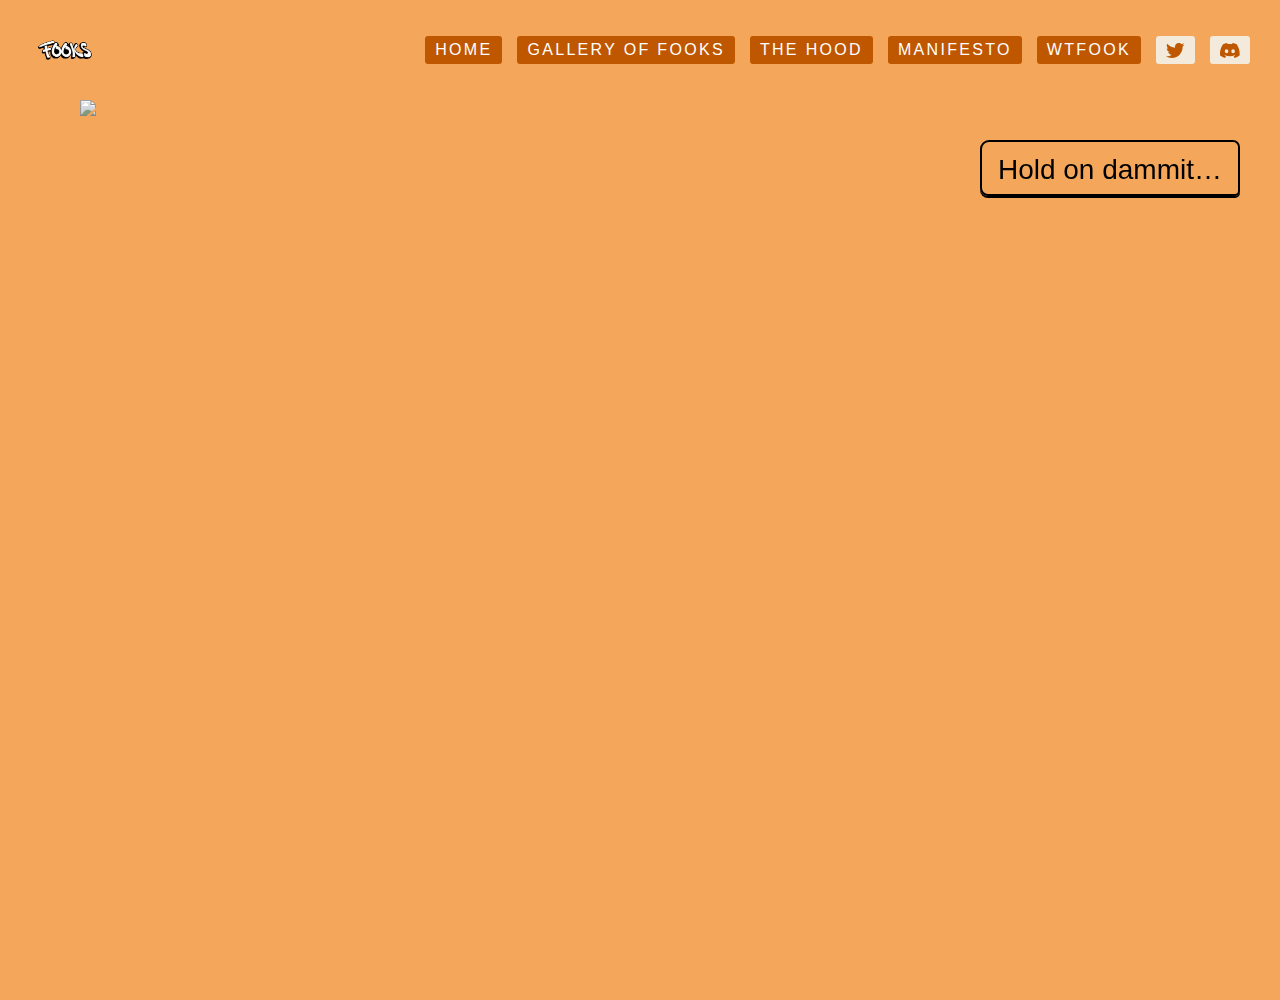
==== commit 2564514f: "Update ideas.html" ====
--- a/ideas.html
+++ b/ideas.html
@@ -89,21 +89,7 @@
               </svg>
             </div>
           </a>
-          <a href="" target="_blank" class="fooks-menusociallink w-inline-block">
-            <div class="instagram-svg w-embed">
-              <svg width="16" height="16" viewBox="0 0 16 16" fill="none" xmlns="http://www.w3.org/2000/svg">
-                <path fill="CurrentColor"
-                  d="M7.99936 1.44257C10.1354 1.44257 10.3882 1.45082 11.2319 1.48924C12.0117 1.52481 12.4353 1.655 12.7173 1.76455C13.0652 1.89264 13.3799 2.09718 13.6382 2.3631C13.9041 2.62139 14.1086 2.93608 14.2367 3.28396C14.3463 3.56593 14.4765 3.98952 14.512 4.76939C14.5504 5.61308 14.5587 5.86584 14.5587 8.00191C14.5587 10.138 14.5504 10.3907 14.512 11.2344C14.4765 12.0143 14.3463 12.4379 14.2367 12.7199C14.1035 13.0648 13.8996 13.378 13.6382 13.6394C13.3767 13.9009 13.0635 14.1048 12.7186 14.238C12.4366 14.3475 12.013 14.4777 11.2332 14.5133C10.3898 14.5517 10.1367 14.56 8.00064 14.56C5.86457 14.56 5.6115 14.5517 4.76812 14.5133C3.98825 14.4777 3.56466 14.3475 3.28269 14.238C2.93481 14.1099 2.62012 13.9054 2.36183 13.6394C2.09591 13.3811 1.89137 13.0665 1.76328 12.7186C1.65373 12.4366 1.52354 12.013 1.48797 11.2332C1.44955 10.3895 1.4413 10.1367 1.4413 8.00064C1.4413 5.86457 1.44955 5.61181 1.48797 4.76812C1.52354 3.98825 1.65373 3.56466 1.76328 3.28269C1.89137 2.93481 2.09591 2.62012 2.36183 2.36183C2.62012 2.09591 2.93481 1.89137 3.28269 1.76328C3.56466 1.65373 3.98825 1.52354 4.76812 1.48797C5.61181 1.44955 5.86457 1.4413 8.00064 1.4413L7.99936 1.44257ZM8.00064 0C5.82805 0 5.55561 0.00920854 4.70239 0.0482655C3.84917 0.0873224 3.2684 0.223545 2.75939 0.42137C2.22566 0.622196 1.74215 0.936989 1.34254 1.34381C0.936292 1.74358 0.622048 2.22708 0.421688 2.76066C0.222275 3.26967 0.0870048 3.85108 0.0482655 4.70239C0.00952608 5.5537 0 5.82805 0 8.00064C0 10.1732 0.00920854 10.4457 0.0482655 11.2989C0.0873224 12.1521 0.222275 12.7316 0.4201 13.2406C0.620926 13.7743 0.935719 14.2578 1.34254 14.6575C1.74222 15.0643 2.22571 15.3792 2.75939 15.5802C3.26744 15.7777 3.84981 15.913 4.70112 15.9521C5.55243 15.9911 5.82678 16 7.99936 16C10.1719 16 10.4444 15.9908 11.2976 15.9521C12.1508 15.9133 12.7303 15.7777 13.2393 15.5802C13.7707 15.3746 14.2533 15.0603 14.6562 14.6575C15.0591 14.2546 15.3734 13.772 15.5789 13.2406C15.7765 12.7326 15.9117 12.1502 15.9508 11.2989C15.9898 10.4476 15.9987 10.1732 15.9987 8.00064C15.9987 5.82805 15.9895 5.55561 15.9508 4.70239C15.912 3.84917 15.7765 3.26967 15.5789 2.76066C15.3779 2.22698 15.063 1.74349 14.6562 1.34381C14.2564 0.937562 13.7729 0.623318 13.2393 0.422958C12.7303 0.223545 12.1489 0.088275 11.2976 0.0495356C10.4463 0.0107962 10.1719 0.00127014 7.99936 0.00127014L8.00064 0Z"
-                  fill="#BB9772" />
-                <path fill="CurrentColor"
-                  d="M7.99957 3.89453C7.18707 3.89453 6.39283 4.13547 5.71727 4.58687C5.04171 5.03827 4.51519 5.67987 4.20427 6.43052C3.89336 7.18117 3.81203 8.00716 3.97056 8.80403C4.12909 9.60091 4.52037 10.3329 5.09491 10.9074C5.66945 11.4819 6.40145 11.8731 7.19834 12.0316C7.99522 12.19 8.82121 12.1086 9.57183 11.7977C10.3225 11.4867 10.964 10.9601 11.4154 10.2845C11.8667 9.60893 12.1076 8.81467 12.1075 8.00218C12.1076 7.46271 12.0013 6.92853 11.7949 6.43013C11.5885 5.93172 11.2859 5.47887 10.9044 5.09743C10.5229 4.71598 10.0701 4.41343 9.57164 4.20703C9.07322 4.00064 8.53903 3.89445 7.99957 3.89453ZM7.99957 10.6685C7.47202 10.6685 6.95633 10.5121 6.51769 10.219C6.07906 9.92592 5.73718 9.50934 5.5353 9.02195C5.33342 8.53457 5.2806 7.99826 5.38352 7.48086C5.48643 6.96345 5.74047 6.48818 6.1135 6.11516C6.48653 5.74213 6.96179 5.48809 7.4792 5.38517C7.99661 5.28225 8.53291 5.33508 9.0203 5.53696C9.50768 5.73884 9.92426 6.08071 10.2173 6.51935C10.5104 6.95799 10.6669 7.47368 10.6669 8.00122C10.6669 8.70864 10.3858 9.38707 9.88563 9.88729C9.38542 10.3875 8.70698 10.6685 7.99957 10.6685Z"
-                  fill="#BB9772" />
-                <path fill="CurrentColor"
-                  d="M12.27 4.69131C12.8001 4.69131 13.2299 4.26154 13.2299 3.7314C13.2299 3.20125 12.8001 2.77148 12.27 2.77148C11.7398 2.77148 11.3101 3.20125 11.3101 3.7314C11.3101 4.26154 11.7398 4.69131 12.27 4.69131Z"
-                  fill="#BB9772" />
-              </svg>
-            </div>
-          </a>
+          
           <a href="" class="fooks-menusociallink mr-0 w-inline-block" target="_blank">
             <div class="discord-svg w-embed">
               <svg width="20" height="15" viewBox="0 0 20 15" fill="none" xmlns="http://www.w3.org/2000/svg">
@@ -1784,4 +1770,4 @@
   <script src="assets-global.website-files.com/622eead55797fc2865c24818/js/scripts.js"></script>
 </body>
 
-</html>+</html>
